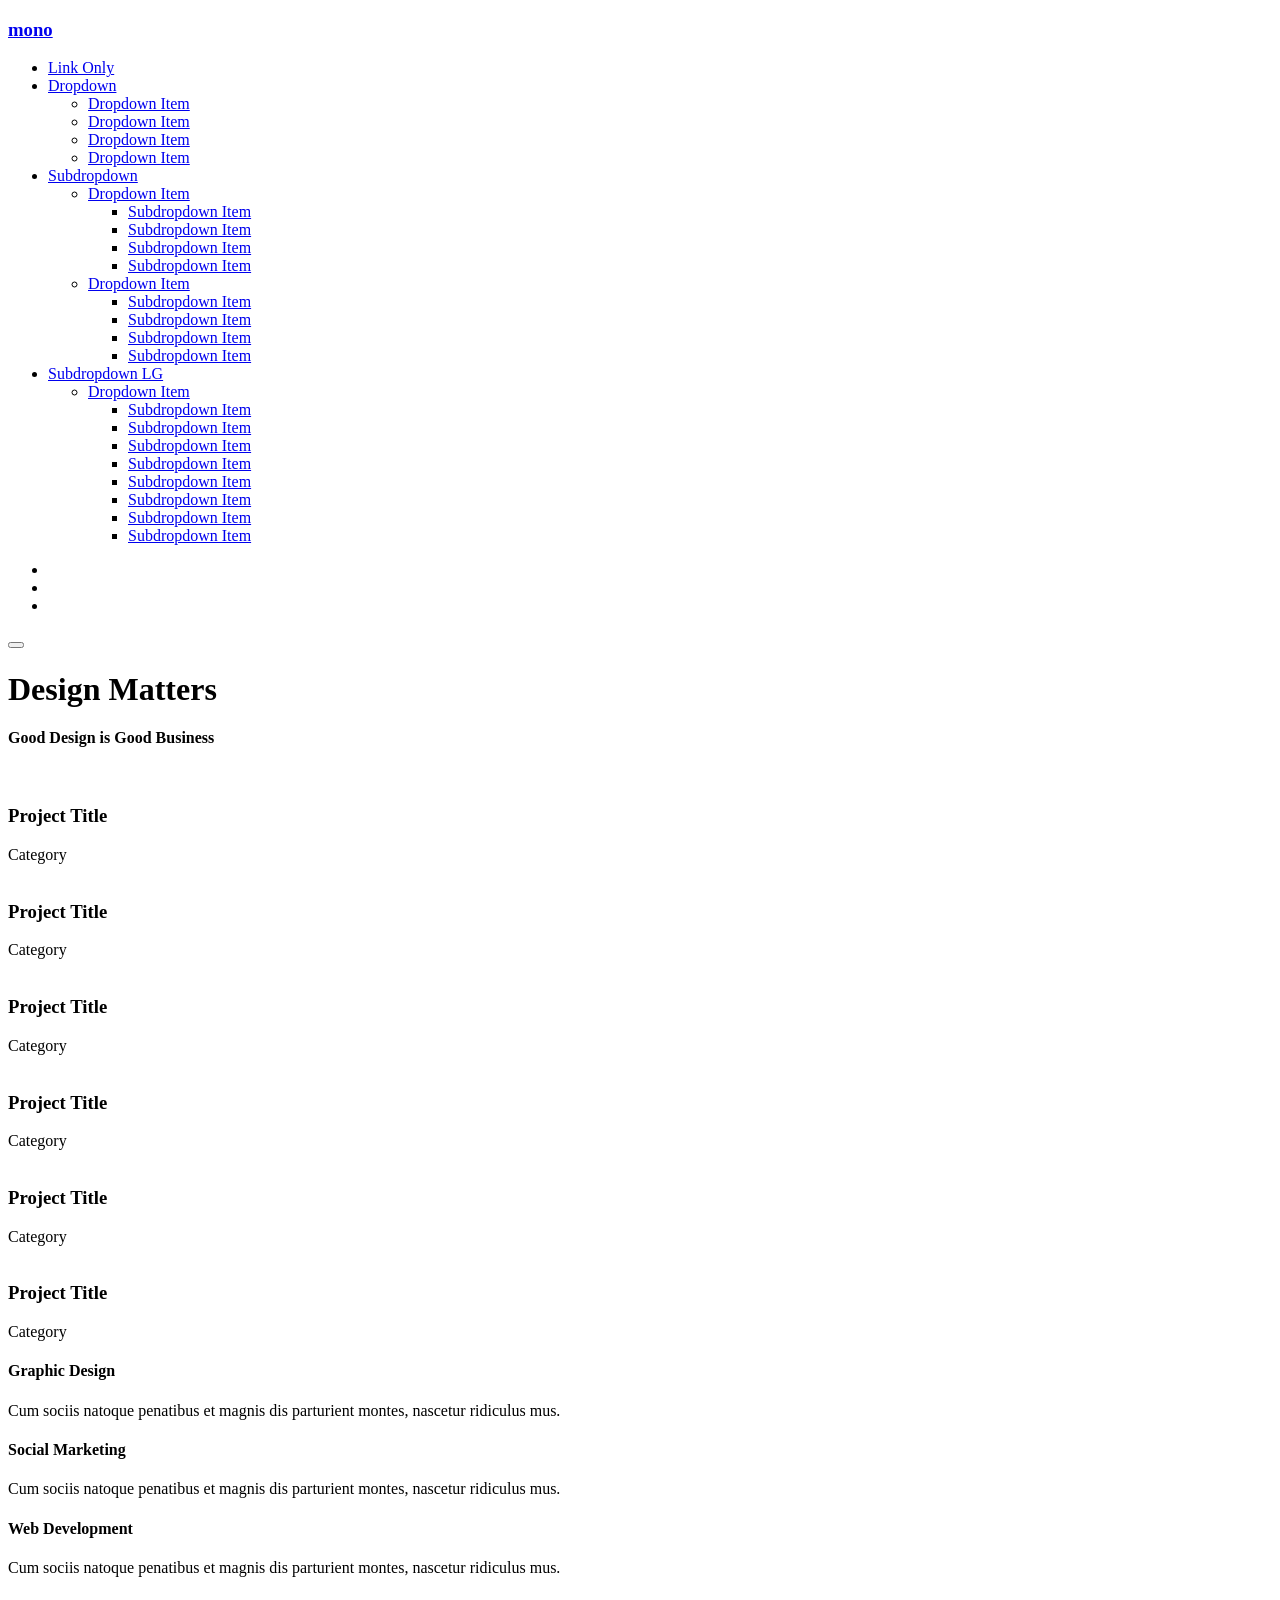
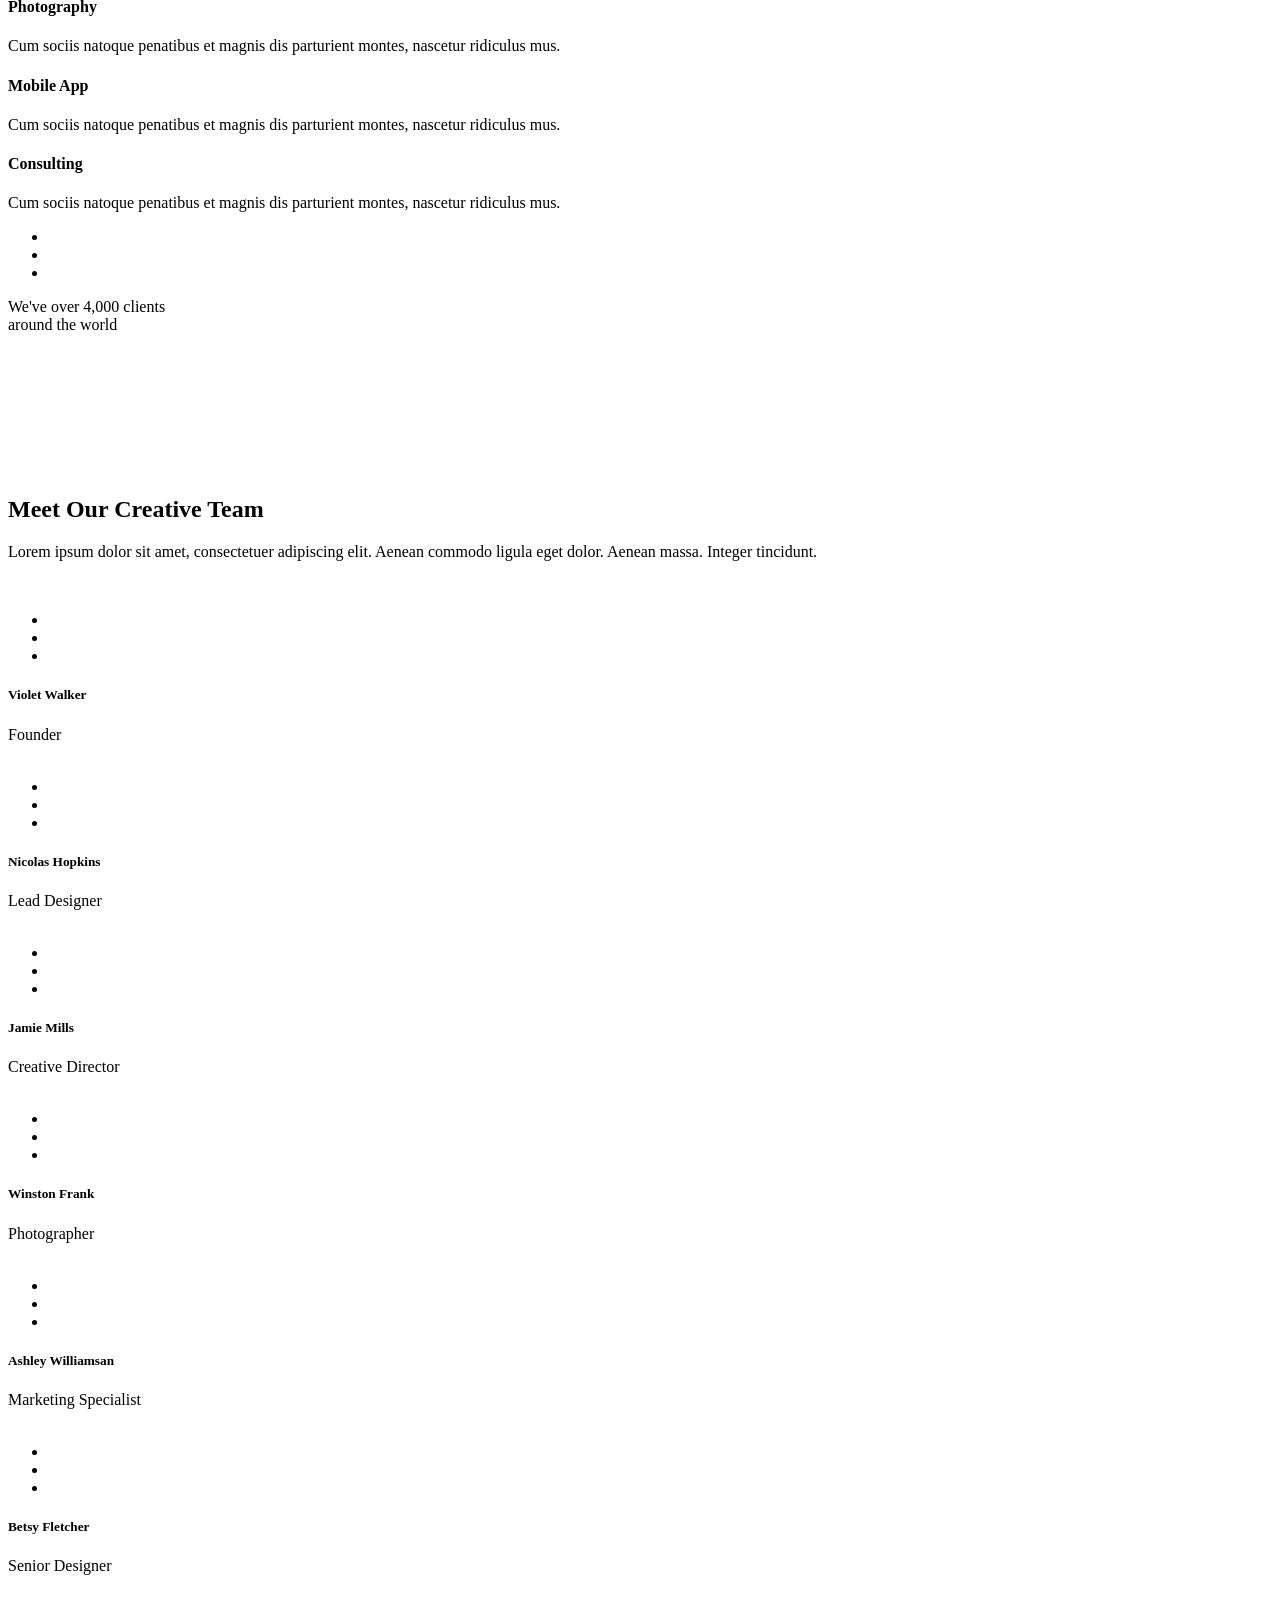
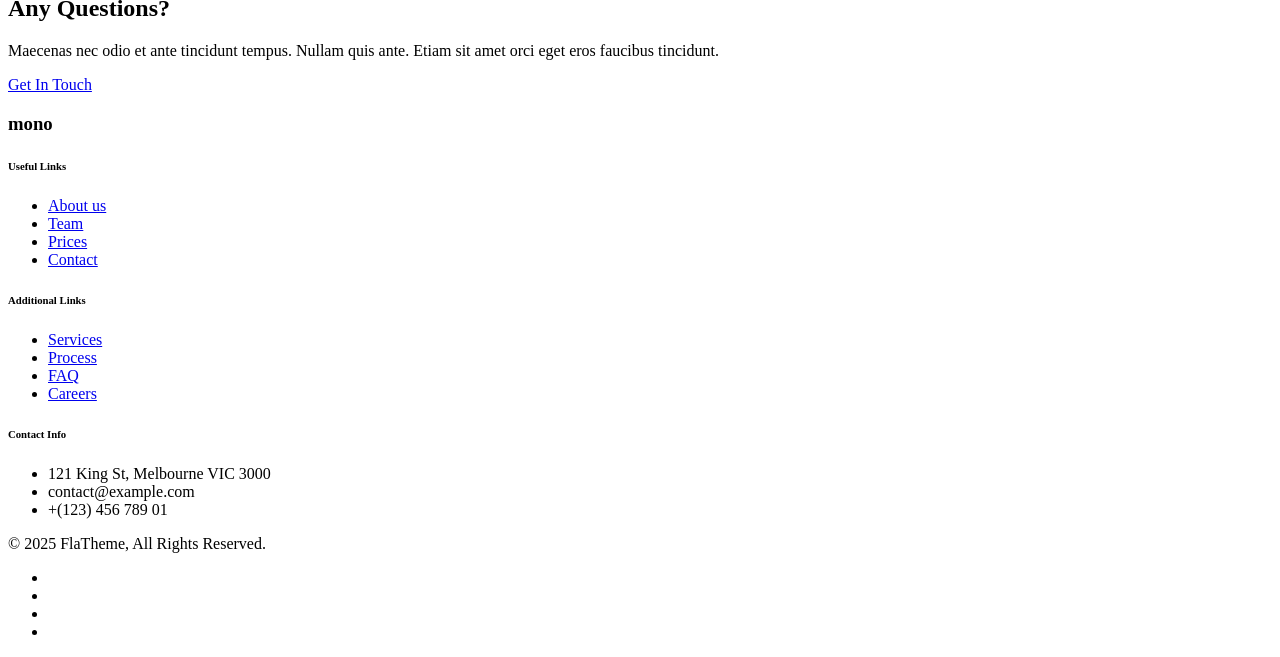
==== Index.html @ 5fe37d91 "Project started" ====
<!DOCTYPE html>
<html lang="en">
	<head>
		<meta charset="utf-8">
		<meta name="viewport" content="width=device-width, initial-scale=1, shrink-to-fit=no">
		<meta name="description" content="">
        <meta name="keywords" content="">
		<title>Wildlife Streetwear</title>
		<!-- Favicon -->
        <link href="assets/images/favicon.png" rel="shortcut icon">
		<!-- CSS -->
		<link href="assets/plugins/bootstrap/bootstrap.min.css" rel="stylesheet">
		<link href="assets/plugins/owl-carousel/owl.carousel.min.css" rel="stylesheet">
		<link href="assets/plugins/owl-carousel/owl.theme.default.min.css" rel="stylesheet">
		<link href="assets/plugins/magnific-popup/magnific-popup.min.css" rel="stylesheet">
		<link href="assets/plugins/scrollcue/scrollcue.css" rel="stylesheet">
		<link href="assets/plugins/swiper/swiper-bundle.min.css" rel="stylesheet">
		<link href="assets/css/theme.css" rel="stylesheet">
		<!-- Fonts/Icons -->
		<link href="assets/plugins/bootstrap-icons/bootstrap-icons.css" rel="stylesheet">
		<link href="assets/plugins/font-awesome/css/all.css" rel="stylesheet">
	</head>
	<body data-preloader="1">
		
		<!-- Header -->
		<div class="header right header-color-black sticky-autohide">
			<div class="container">
				<!-- Logo -->
				<div class="header-logo">
					<h3 class="font-family-outfit uppercase letter-spacing-1"><a href="#">mono</a></h3>
					<!-- 
					<img class="logo-dark" src="assets/images/your-logo-dark.png" alt="">
					<img class="logo-light" src="assets/images/your-logo-light.png" alt=""> 
					-->
				</div>
				<!-- Menu -->
				<div class="header-menu">
					<ul class="nav">
						<li class="nav-item">
							<a class="nav-link" href="#">Link Only</a>
						</li>
						<li class="nav-item">
							<a class="nav-link" href="#">Dropdown</a>
							<ul class="nav-dropdown">
								<li class="nav-dropdown-item"><a class="nav-dropdown-link" href="#">Dropdown Item</a></li>
								<li class="nav-dropdown-item"><a class="nav-dropdown-link" href="#">Dropdown Item</a></li>
								<li class="nav-dropdown-item"><a class="nav-dropdown-link" href="#">Dropdown Item</a></li>
								<li class="nav-dropdown-item"><a class="nav-dropdown-link" href="#">Dropdown Item</a></li>
							</ul>
						</li>
						<li class="nav-item">
							<a class="nav-link" href="#">Subdropdown</a>
							<ul class="nav-dropdown">
								<li class="nav-dropdown-item">
									<a class="nav-dropdown-link" href="#">Dropdown Item</a>
									<ul class="nav-subdropdown">
										<li class="nav-subdropdown-item"><a class="nav-subdropdown-link" href="#">Subdropdown Item</a></li>
										<li class="nav-subdropdown-item"><a class="nav-subdropdown-link" href="#">Subdropdown Item</a></li>
										<li class="nav-subdropdown-item"><a class="nav-subdropdown-link" href="#">Subdropdown Item</a></li>
										<li class="nav-subdropdown-item"><a class="nav-subdropdown-link" href="#">Subdropdown Item</a></li>
									</ul>
								</li>
								<li class="nav-dropdown-item">
									<a class="nav-dropdown-link" href="#">Dropdown Item</a>
									<ul class="nav-subdropdown">
										<li class="nav-subdropdown-item"><a class="nav-subdropdown-link" href="#">Subdropdown Item</a></li>
										<li class="nav-subdropdown-item"><a class="nav-subdropdown-link" href="#">Subdropdown Item</a></li>
										<li class="nav-subdropdown-item"><a class="nav-subdropdown-link" href="#">Subdropdown Item</a></li>
										<li class="nav-subdropdown-item"><a class="nav-subdropdown-link" href="#">Subdropdown Item</a></li>
									</ul>
								</li>
							</ul>
						</li>
						<li class="nav-item">
							<a class="nav-link" href="#">Subdropdown LG</a>
							<ul class="nav-dropdown">
								<li class="nav-dropdown-item">
									<a class="nav-dropdown-link" href="#">Dropdown Item</a>
									<div class="nav-subdropdown nav-subdropdown-lg">
										<div class="row g-2 g-lg-3">
											<div class="col-12 col-lg-6">
												<ul>
													<li class="nav-subdropdown-item"><a class="nav-subdropdown-link" href="#">Subdropdown Item</a></li>
													<li class="nav-subdropdown-item"><a class="nav-subdropdown-link" href="#">Subdropdown Item</a></li>
													<li class="nav-subdropdown-item"><a class="nav-subdropdown-link" href="#">Subdropdown Item</a></li>
													<li class="nav-subdropdown-item"><a class="nav-subdropdown-link" href="#">Subdropdown Item</a></li>
												</ul>
											</div>
											<div class="col-12 col-lg-6">
												<ul>
													<li class="nav-subdropdown-item"><a class="nav-subdropdown-link" href="#">Subdropdown Item</a></li>
													<li class="nav-subdropdown-item"><a class="nav-subdropdown-link" href="#">Subdropdown Item</a></li>
													<li class="nav-subdropdown-item"><a class="nav-subdropdown-link" href="#">Subdropdown Item</a></li>
													<li class="nav-subdropdown-item"><a class="nav-subdropdown-link" href="#">Subdropdown Item</a></li>
												</ul>
											</div>
										</div><!-- end row -->
									</div>
								</li>
							</ul>
						</li>
					</ul>
				</div>
				<!-- Menu Extra -->
				<div class="header-menu-extra">
					<ul class="list-inline-sm">
						<li><a href="#"><i class="bi bi-facebook"></i></a></li>
						<li><a href="#"><i class="bi bi-twitter-x"></i></a></li>
						<li><a href="#"><i class="bi bi-linkedin"></i></a></li>
					</ul>
				</div>
				<!-- Menu Toggle -->
				<button class="header-toggle">
					<span></span>
				</button>
			</div><!-- end container -->
		</div>
		<!-- end Header -->

		<!-- Hero section -->
		<div class="section-xl bg-dark">
			<div class="container text-center">
				<h1 class="display-1 font-family-outfit fw-semi-bold stroke-text">Design Matters</h1>
				<h4 class="display-3 font-family-outfit fw-lighter fst-italic"><span class="text-white-02">Good Design is Good Business</span></h4>
			</div><!-- end container -->
		</div>
		<!-- end Hero section -->	
		
		<!-- Portfolio section -->
		<div class="container-fluid p-0">
			<div class="row portfolio-grid g-0 hover-style-1">
				<!-- Portfolio box 1 -->
				<div class="col-12 col-md-6 col-lg-4 portfolio-item">
					<div class="portfolio-box">
						<div class="portfolio-img">
							<img src="assets/images/col-1.jpg" alt=""><!-- Image source -->
						</div>
						<a href="#"></a><!-- Portfolio Single link -->
						<div class="portfolio-title">
							<div>
								<h3 class="font-family-outfit fw-normal">Project Title</h3>
								<span>Category</span>
							</div>
						</div>
					</div>
				</div>
				<!-- Portfolio box 2 -->
				<div class="col-12 col-md-6 col-lg-4 portfolio-item">
					<div class="portfolio-box">
						<div class="portfolio-img">
							<img src="assets/images/col-1.jpg" alt=""><!-- Image source -->
						</div>
						<a href="#"></a><!-- Portfolio Single link -->
						<div class="portfolio-title">
							<div>
								<h3 class="font-family-outfit fw-normal">Project Title</h3>
								<span>Category</span>
							</div>
						</div>
					</div>
				</div>
				<!-- Portfolio box 3 -->
				<div class="col-12 col-md-6 col-lg-4 portfolio-item">
					<div class="portfolio-box">
						<div class="portfolio-img">
							<img src="assets/images/col-1.jpg" alt=""><!-- Image source -->
						</div>
						<a href="#"></a><!-- Portfolio Single link -->
						<div class="portfolio-title">
							<div>
								<h3 class="font-family-outfit fw-normal">Project Title</h3>
								<span>Category</span>
							</div>
						</div>
					</div>
				</div>
				<!-- Portfolio box 4 -->
				<div class="col-12 col-md-6 col-lg-4 portfolio-item">
					<div class="portfolio-box">
						<div class="portfolio-img">
							<img src="assets/images/col-1.jpg" alt=""><!-- Image source -->
						</div>
						<a href="#"></a><!-- Portfolio Single link -->
						<div class="portfolio-title">
							<div>
								<h3 class="font-family-outfit fw-normal">Project Title</h3>
								<span>Category</span>
							</div>
						</div>
					</div>
				</div>
				<!-- Portfolio box 5 -->
				<div class="col-12 col-md-6 col-lg-4 portfolio-item">
					<div class="portfolio-box">
						<div class="portfolio-img">
							<img src="assets/images/col-1.jpg" alt=""><!-- Image source -->
						</div>
						<a href="#"></a><!-- Portfolio Single link -->
						<div class="portfolio-title">
							<div>
								<h3 class="font-family-outfit fw-normal">Project Title</h3>
								<span>Category</span>
							</div>
						</div>
					</div>
				</div>
				<!-- Portfolio box 6 -->
				<div class="col-12 col-md-6 col-lg-4 portfolio-item">
					<div class="portfolio-box">
						<div class="portfolio-img">
							<img src="assets/images/col-1.jpg" alt=""><!-- Image source -->
						</div>
						<a href="#"></a><!-- Portfolio Single link -->
						<div class="portfolio-title">
							<div>
								<h3 class="font-family-outfit fw-normal">Project Title</h3>
								<span>Category</span>
							</div>
						</div>
					</div>
				</div>
			</div><!-- end row/portfolio-grid -->
		</div><!-- end container -->
		<!-- end Portfolio section -->

		<!-- Services section -->
		<div class="section">
			<div class="container">
				<div class="row g-4 g-lg-5 icon-5xl">
					<!-- Service box 1 -->
					<div class="col-12 col-md-6 col-lg-4">
						<div class="d-flex">
							<div class="d-inline-block me-4">
								<i class="bi bi-brush text-dark"></i>
							</div>
							<div class="d-inline-block">
								<h4 class="font-family-outfit fw-normal">Graphic Design</h4>
								<p>Cum sociis natoque penatibus et magnis dis parturient montes, nascetur ridiculus mus. </p>
							</div>
						</div>
					</div>
					<!-- Service box 2 -->
					<div class="col-12 col-md-6 col-lg-4">
						<div class="d-flex">
							<div class="d-inline-block me-4">
								<i class="bi bi-star text-dark"></i>
							</div>
							<div class="d-inline-block">
								<h4 class="font-family-outfit fw-normal">Social Marketing</h4>
								<p>Cum sociis natoque penatibus et magnis dis parturient montes, nascetur ridiculus mus. </p>
							</div>
						</div>
					</div>
					<!-- Service box 3 -->
					<div class="col-12 col-md-6 col-lg-4">
						<div class="d-flex">
							<div class="d-inline-block me-4">
								<i class="bi bi-globe text-dark"></i>
							</div>
							<div class="d-inline-block">
								<h4 class="font-family-outfit fw-normal">Web Development</h4>
								<p>Cum sociis natoque penatibus et magnis dis parturient montes, nascetur ridiculus mus. </p>
							</div>
						</div>
					</div>
					<!-- Service box 4 -->
					<div class="col-12 col-md-6 col-lg-4">
						<div class="d-flex">
							<div class="d-inline-block me-4">
								<i class="bi bi-camera text-dark"></i>
							</div>
							<div class="d-inline-block">
								<h4 class="font-family-outfit fw-normal">Photography</h4>
								<p>Cum sociis natoque penatibus et magnis dis parturient montes, nascetur ridiculus mus. </p>
							</div>
						</div>
					</div>
					<!-- Service box 5 -->
					<div class="col-12 col-md-6 col-lg-4">
						<div class="d-flex">
							<div class="d-inline-block me-4">
								<i class="bi bi-telephone text-dark"></i>
							</div>
							<div class="d-inline-block">
								<h4 class="font-family-outfit fw-normal">Mobile App</h4>
								<p>Cum sociis natoque penatibus et magnis dis parturient montes, nascetur ridiculus mus. </p>
							</div>
						</div>
					</div>
					<!-- Service box 6 -->
					<div class="col-12 col-md-6 col-lg-4">
						<div class="d-flex">
							<div class="d-inline-block me-4">
								<i class="bi bi-chat-text text-dark"></i>
							</div>
							<div class="d-inline-block">
								<h4 class="font-family-outfit fw-normal">Consulting</h4>
								<p>Cum sociis natoque penatibus et magnis dis parturient montes, nascetur ridiculus mus. </p>
							</div>
						</div>
					</div>
				</div><!-- end row -->
			</div><!-- end container -->
		</div>
		<!-- end Services section -->

		<!-- Clients section -->
		<div class="section-sm border-top">
			<div class="container">
				<div class="row g-4 align-items-center">
					<div class="col-12 col-lg-5 col-xxl-4">
						<div class="d-flex align-items-center">
							<ul class="avatar-group">
								<li>
									<img src="assets/images/img-avatar-sm.jpg" alt="">
								</li>
								<li>
									<img src="assets/images/img-avatar-sm.jpg" alt="">
								</li>
								<li>
									<img src="assets/images/img-avatar-sm.jpg" alt="">
								</li>
							</ul>
							<div class="d-inline-block ps-3">
								<p>We've over 4,000 clients <br class="d-md-block">around the world</p>
							</div>
						</div>
					</div>
					<div class="col-12 col-lg-7 col-xxl-8">
						<div class="owl-carousel" data-owl-nav="true" data-owl-dots="false" data-owl-margin="50" data-owl-autoplay="true" data-owl-xs="1" data-owl-sm="2" data-owl-md="3" data-owl-lg="3" data-owl-xl="3">
							<div class="client-box">
								<a href="#"><img src="assets/images/col-5.jpg" alt=""></a>
							</div>
							<div class="client-box">
								<a href="#"><img src="assets/images/col-5.jpg" alt=""></a>
							</div>
							<div class="client-box">
								<a href="#"><img src="assets/images/col-5.jpg" alt=""></a>
							</div>
							<div class="client-box">
								<a href="#"><img src="assets/images/col-5.jpg" alt=""></a>
							</div>
							<div class="client-box">
								<a href="#"><img src="assets/images/col-5.jpg" alt=""></a>
							</div>
							<div class="client-box">
								<a href="#"><img src="assets/images/col-5.jpg" alt=""></a>
							</div>
							<div class="client-box">
								<a href="#"><img src="assets/images/col-5.jpg" alt=""></a>
							</div>
						</div><!-- end owl-carousel -->
					</div>
				</div><!-- end row -->
			</div><!-- end container -->
		</div>
		<!-- end Clients section -->

		<!-- Team section -->
		<div class="section border-top">
			<div class="container">
				<div class="mb-5">
					<div class="row text-center">
						<div class="col-12 col-md-10 offset-md-1 col-lg-8 offset-lg-2 col-xl-6 offset-xl-3">
							<h2 class="display-6 font-family-outfit fw-medium">Meet Our Creative Team</h2>
							<p>Lorem ipsum dolor sit amet, consectetuer adipiscing elit. Aenean commodo ligula eget dolor. Aenean massa. Integer tincidunt.</p>
						</div>
					</div>
				</div>
				<div class="row team-wrapper border-radius gx-3 gy-4">
					<!-- Team box 1 -->
					<div class="col-12 col-sm-6 col-lg-4 team-box">
						<div class="team-img">
							<img src="assets/images/col-2-tall.jpg" alt="">
							<div>
								<ul>
									<li><a href="#"><i class="bi bi-facebook"></i></a></li>
									<li><a href="#"><i class="bi bi-twitter-x"></i></a></li>
									<li><a href="#"><i class="bi bi-pinterest"></i></a></li>
								</ul>
							</div>
						</div>
						<div class="mb-2">
							<h5 class="fw-normal m-0">Violet Walker</h5>
							<span>Founder</span>
						</div>
					</div>
					<!-- Team box 2 -->
					<div class="col-12 col-sm-6 col-lg-4 team-box">
						<div class="team-img">
							<img src="assets/images/col-2-tall.jpg" alt="">
							<div>
								<ul>
									<li><a href="#"><i class="bi bi-facebook"></i></a></li>
									<li><a href="#"><i class="bi bi-twitter-x"></i></a></li>
									<li><a href="#"><i class="bi bi-pinterest"></i></a></li>
								</ul>
							</div>
						</div>
						<div class="mb-2">
							<h5 class="fw-normal m-0">Nicolas Hopkins</h5>
							<span>Lead Designer</span>
						</div>
					</div>
					<!-- Team box 3 -->
					<div class="col-12 col-sm-6 col-lg-4 team-box">
						<div class="team-img">
							<img src="assets/images/col-2-tall.jpg" alt="">
							<div>
								<ul>
									<li><a href="#"><i class="bi bi-facebook"></i></a></li>
									<li><a href="#"><i class="bi bi-twitter-x"></i></a></li>
									<li><a href="#"><i class="bi bi-pinterest"></i></a></li>
								</ul>
							</div>
						</div>
						<div class="mb-2">
							<h5 class="fw-normal m-0">Jamie Mills</h5>
							<span>Creative Director</span>
						</div>
					</div>
					<!-- Team box 4 -->
					<div class="col-12 col-sm-6 col-lg-4 team-box">
						<div class="team-img">
							<img src="assets/images/col-2-tall.jpg" alt="">
							<div>
								<ul>
									<li><a href="#"><i class="bi bi-facebook"></i></a></li>
									<li><a href="#"><i class="bi bi-twitter-x"></i></a></li>
									<li><a href="#"><i class="bi bi-pinterest"></i></a></li>
								</ul>
							</div>
						</div>
						<div class="mb-2">
							<h5 class="fw-normal m-0">Winston Frank</h5>
							<span>Photographer</span>
						</div>
					</div>
					<!-- Team box 5 -->
					<div class="col-12 col-sm-6 col-lg-4 team-box">
						<div class="team-img">
							<img src="assets/images/col-2-tall.jpg" alt="">
							<div>
								<ul>
									<li><a href="#"><i class="bi bi-facebook"></i></a></li>
									<li><a href="#"><i class="bi bi-twitter-x"></i></a></li>
									<li><a href="#"><i class="bi bi-pinterest"></i></a></li>
								</ul>
							</div>
						</div>
						<div class="mb-2">
							<h5 class="fw-normal m-0">Ashley Williamsan</h5>
							<span>Marketing Specialist</span>
						</div>
					</div>
					<!-- Team box 6 -->
					<div class="col-12 col-sm-6 col-lg-4 team-box">
						<div class="team-img">
							<img src="assets/images/col-2-tall.jpg" alt="">
							<div>
								<ul>
									<li><a href="#"><i class="bi bi-facebook"></i></a></li>
									<li><a href="#"><i class="bi bi-twitter-x"></i></a></li>
									<li><a href="#"><i class="bi bi-pinterest"></i></a></li>
								</ul>
							</div>
						</div>
						<div class="mb-2">
							<h5 class="fw-normal m-0">Betsy Fletcher</h5>
							<span>Senior Designer</span>
						</div>
					</div>
				</div><!-- end row -->
			</div><!-- end container -->
		</div>
		<!-- end Team section -->

		<!-- Parallax section -->
		<div class="section-xl bg-image parallax" data-bg-src="assets/images/background.jpg">
			<div class="bg-dark-03">
				<div class="container text-center">
					<div class="row g-4">
						<div class="col-12 col-sm-10 offset-sm-1 col-md-8 offset-md-2 col-lg-6 offset-lg-3">
							<h2 class="display-4 font-family-outfit fw-medium">Any Questions?</h2>
							<p>Maecenas nec odio et ante tincidunt tempus. Nullam quis ante. Etiam sit amet orci eget eros faucibus tincidunt.</p>
							<a class="button button-lg button-radius button-outline-white mt-4" href="#">Get In Touch</a>
						</div>
					</div><!-- end row -->
				</div><!-- end container -->
			</div>
		</div>
		<!-- end Parallax section -->

		<footer>
			<div class="section-sm bg-dark">
				<div class="container">
					<div class="row g-4">
						<div class="col-6 col-sm-6 col-lg-3">
							<h3 class="uppercase letter-spacing-1">mono</h3>
						</div>
						<div class="col-6 col-sm-6 col-lg-3">
							<h6 class="font-small fw-medium uppercase">Useful Links</h6>
							<ul class="list-dash animate-links">
								<li><a href="#">About us</a></li>
								<li><a href="#">Team</a></li>
								<li><a href="#">Prices</a></li>
								<li><a href="#">Contact</a></li>
							</ul>
						</div>
						<div class="col-6 col-sm-6 col-lg-3">
							<h6 class="font-small fw-medium uppercase">Additional Links</h6>
							<ul class="list-dash animate-links">
								<li><a href="#">Services</a></li>
								<li><a href="#">Process</a></li>
								<li><a href="#">FAQ</a></li>
								<li><a href="#">Careers</a></li>
							</ul>
						</div>
						<div class="col-6 col-sm-6 col-lg-3">
							<h6 class="font-small fw-medium uppercase">Contact Info</h6>
							<ul class="list-unstyled">
								<li>121 King St, Melbourne VIC 3000</li>
								<li>contact@example.com</li>
								<li>+(123) 456 789 01</li>
							</ul>
						</div>
					</div><!-- end row -->
				</div><!-- end container -->
			</div>
			<div class="bg-black py-4">	
				<div class="container">
					<div class="row align-items-center g-2 g-lg-3">
						<div class="col-12 col-md-6 text-center text-md-start">
							<p>&copy; 2025 FlaTheme, All Rights Reserved.</p>
						</div>
						<div class="col-12 col-md-6 text-center text-md-end">
							<ul class="list-inline-sm">
								<li><a class="button-circle button-circle-sm button-circle-social-facebook" href="#"><i class="bi bi-facebook"></i></a></li>
								<li><a class="button-circle button-circle-sm button-circle-social-twitter" href="#"><i class="bi bi-twitter-x"></i></a></li>
								<li><a class="button-circle button-circle-sm button-circle-social-pinterest" href="#"><i class="bi bi-pinterest"></i></a></li>
								<li><a class="button-circle button-circle-sm button-circle-social-instagram" href="#"><i class="bi bi-instagram"></i></a></li>
							</ul>
						</div>
					</div><!-- end row -->
				</div><!-- end container -->
			</div>
		</footer>

		<!-- Scroll to top button -->
		<div class="scrolltotop icon-lg">
			<a class="button-circle button-circle-md button-circle-dark" href="#"><i class="bi bi-arrow-up-short"></i></a>
		</div>
		<!-- end Scroll to top button -->

		<!-- ***** JAVASCRIPTS ***** -->
		<script src="assets/plugins/jquery.min.js"></script>
		<script src="https://maps.googleapis.com/maps/api/js?key=YOUR_API_KEY"></script>
		<script src="assets/plugins/plugins.js"></script>
		<script src="assets/js/functions.js"></script>
	</body>
</html>
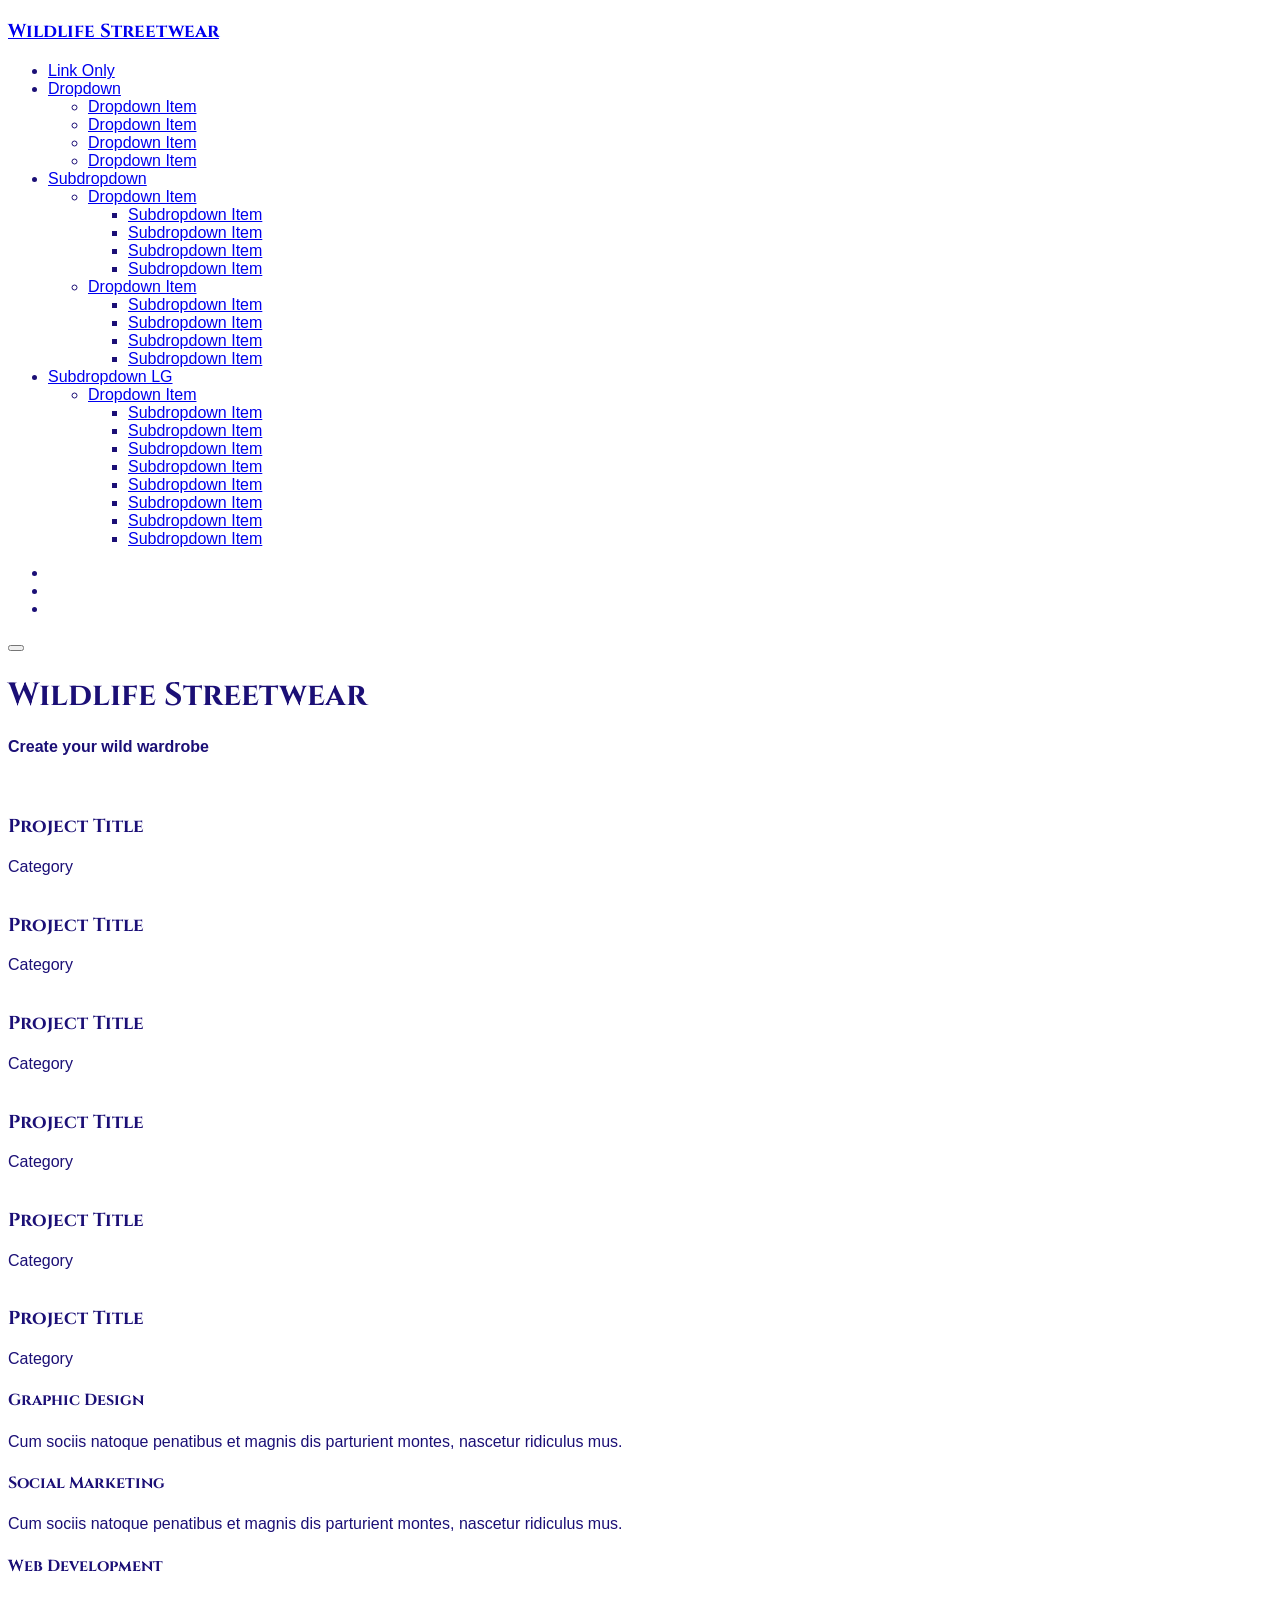
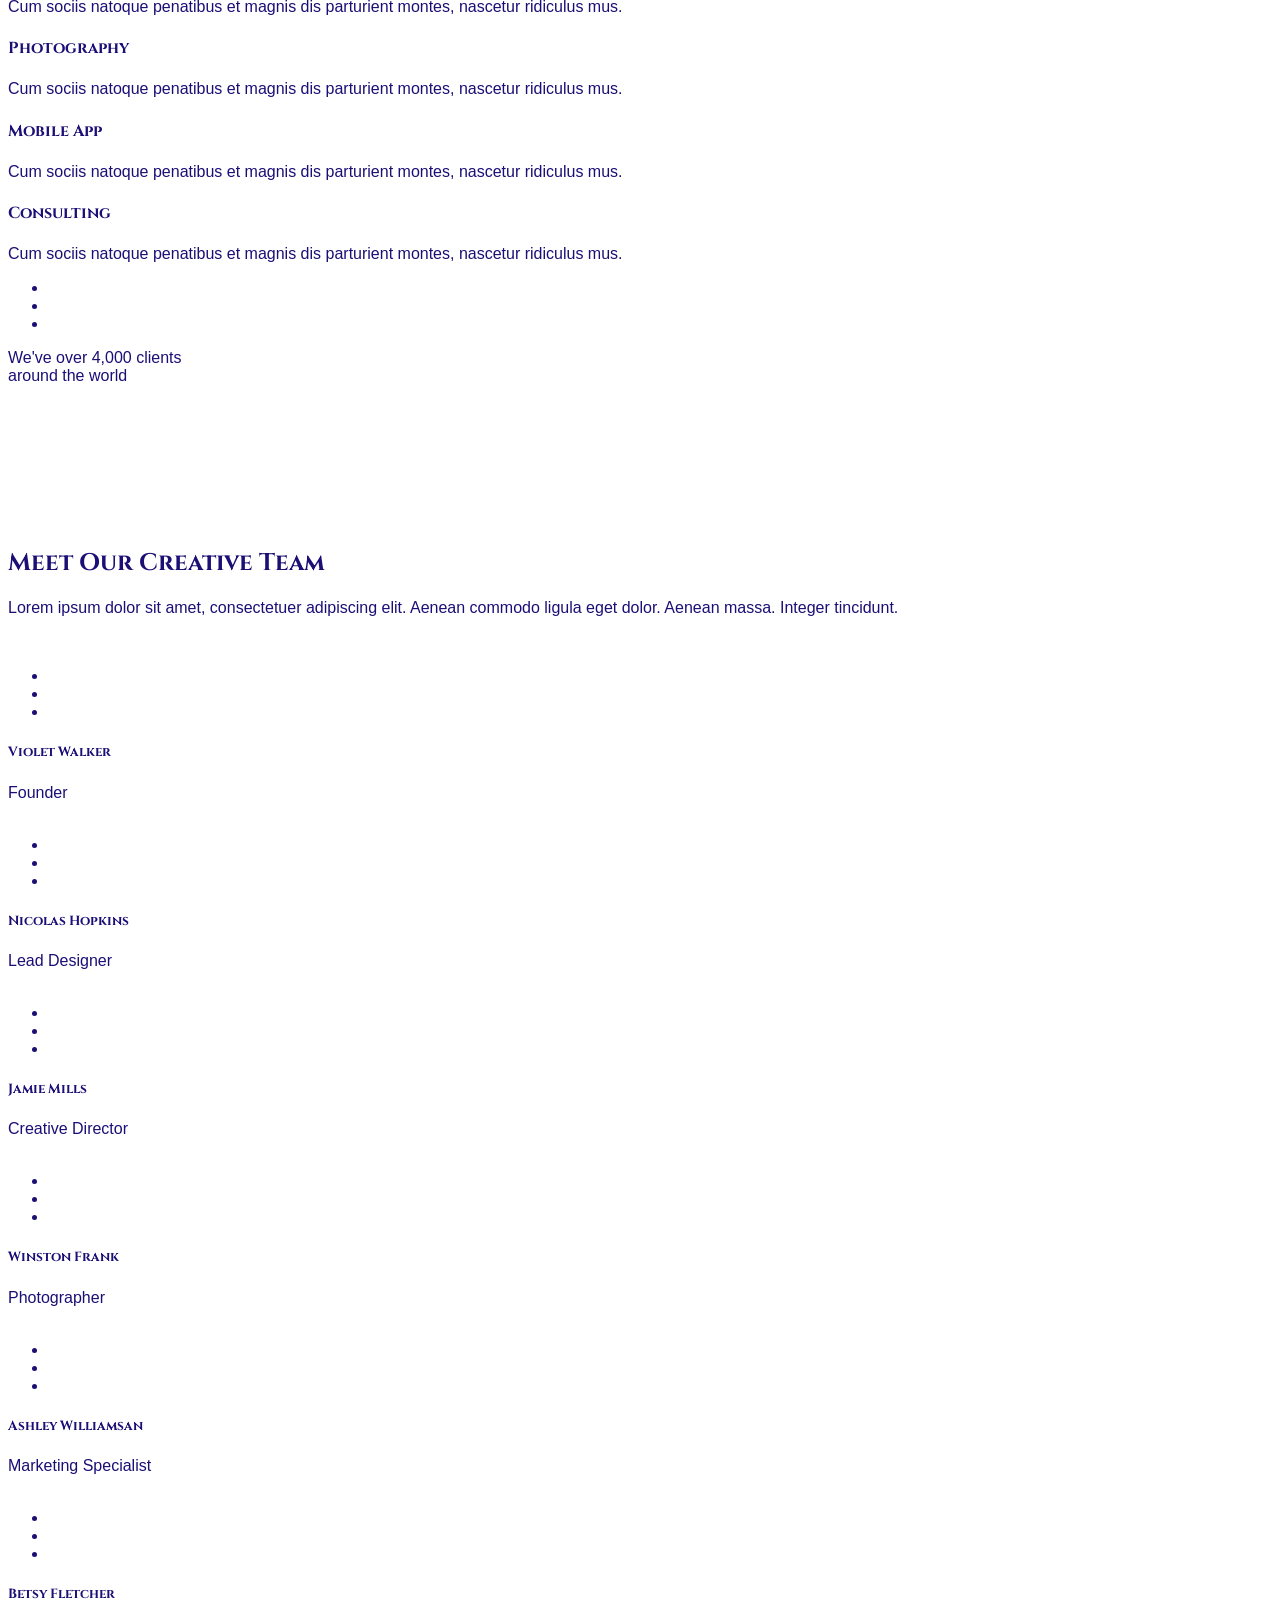
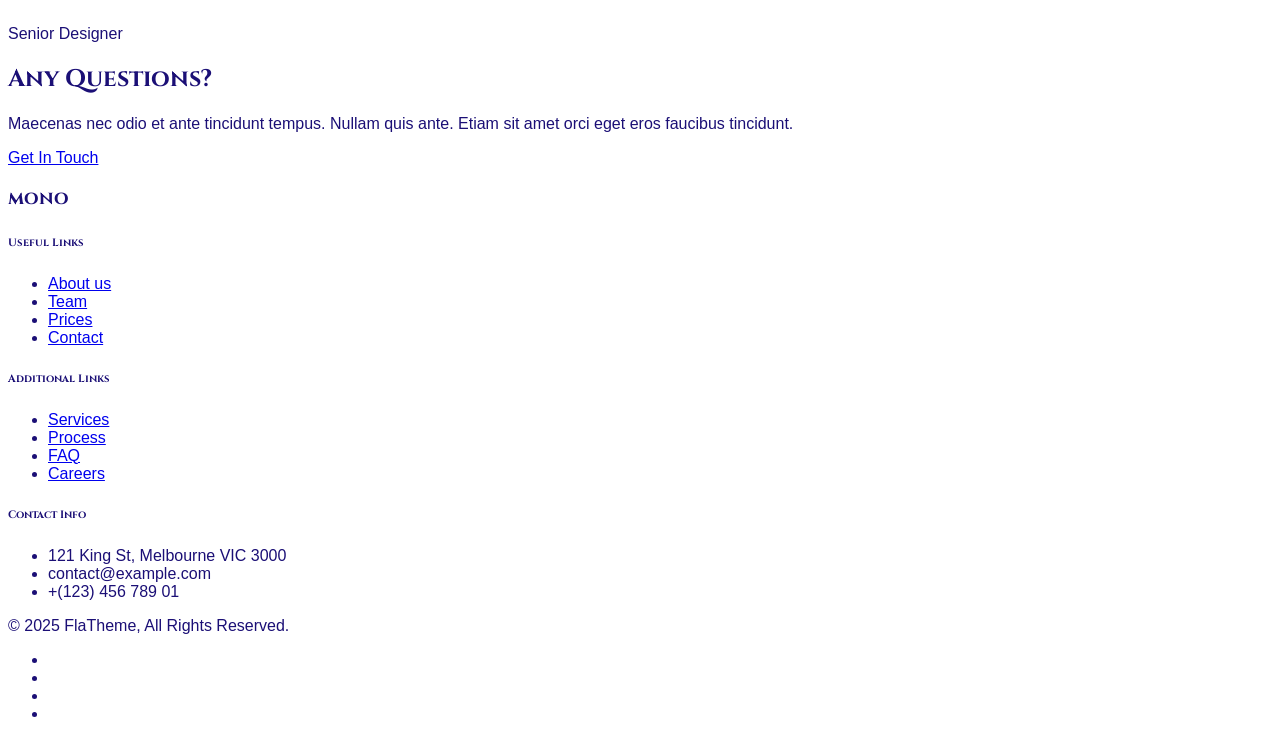
==== commit e442fa2a: "Monday" ====
--- a/Index.html
+++ b/Index.html
@@ -1,561 +1,600 @@
 <!DOCTYPE html>
 <html lang="en">
-	<head>
-		<meta charset="utf-8">
-		<meta name="viewport" content="width=device-width, initial-scale=1, shrink-to-fit=no">
-		<meta name="description" content="">
-        <meta name="keywords" content="">
-		<title>Wildlife Streetwear</title>
-		<!-- Favicon -->
-        <link href="assets/images/favicon.png" rel="shortcut icon">
-		<!-- CSS -->
-		<link href="assets/plugins/bootstrap/bootstrap.min.css" rel="stylesheet">
-		<link href="assets/plugins/owl-carousel/owl.carousel.min.css" rel="stylesheet">
-		<link href="assets/plugins/owl-carousel/owl.theme.default.min.css" rel="stylesheet">
-		<link href="assets/plugins/magnific-popup/magnific-popup.min.css" rel="stylesheet">
-		<link href="assets/plugins/scrollcue/scrollcue.css" rel="stylesheet">
-		<link href="assets/plugins/swiper/swiper-bundle.min.css" rel="stylesheet">
-		<link href="assets/css/theme.css" rel="stylesheet">
-		<!-- Fonts/Icons -->
-		<link href="assets/plugins/bootstrap-icons/bootstrap-icons.css" rel="stylesheet">
-		<link href="assets/plugins/font-awesome/css/all.css" rel="stylesheet">
-	</head>
-	<body data-preloader="1">
-		
-		<!-- Header -->
-		<div class="header right header-color-black sticky-autohide">
-			<div class="container">
-				<!-- Logo -->
-				<div class="header-logo">
-					<h3 class="font-family-outfit uppercase letter-spacing-1"><a href="#">mono</a></h3>
-					<!-- 
+
+<head>
+	<meta charset="utf-8">
+	<meta name="viewport" content="width=device-width, initial-scale=1, shrink-to-fit=no">
+	<meta name="description" content="">
+	<meta name="keywords" content="">
+	<title> Wildlife Streetwear</title>
+	<!-- Favicon -->
+	<link href="assets/images/favicon.png" rel="shortcut icon">
+	<!-- CSS -->
+	<link href="assets/plugins/bootstrap/bootstrap.min.css" rel="stylesheet">
+	<link href="assets/plugins/owl-carousel/owl.carousel.min.css" rel="stylesheet">
+	<link href="assets/plugins/owl-carousel/owl.theme.default.min.css" rel="stylesheet">
+	<link href="assets/plugins/magnific-popup/magnific-popup.min.css" rel="stylesheet">
+	<link href="assets/plugins/scrollcue/scrollcue.css" rel="stylesheet">
+	<link href="assets/plugins/swiper/swiper-bundle.min.css" rel="stylesheet">
+	<link href="assets/css/theme.css" rel="stylesheet">
+	<!-- Fonts/Icons -->
+	<link rel="preconnect" href="https://fonts.googleapis.com">
+	<link rel="preconnect" href="https://fonts.gstatic.com" crossorigin>
+	<link href="https://fonts.googleapis.com/css2?family=Cinzel:wght@400..900&display=swap" rel="stylesheet">
+	<link href="assets/plugins/bootstrap-icons/bootstrap-icons.css" rel="stylesheet">
+	<link href="assets/plugins/font-awesome/css/all.css" rel="stylesheet">
+	<link href="assets/css/custom.css" rel="stylesheet">
+</head>
+
+<body data-preloader="1">
+
+	<!-- Header -->
+	<div class="header right header-color-black sticky-autohide">
+		<div class="container">
+			<!-- Logo -->
+			<div class="header-logo">
+				<h3 class="font-family-outfit uppercase letter-spacing-1"><a href="#">Wildlife Streetwear</a></h3>
+				<!-- 
 					<img class="logo-dark" src="assets/images/your-logo-dark.png" alt="">
 					<img class="logo-light" src="assets/images/your-logo-light.png" alt=""> 
 					-->
-				</div>
-				<!-- Menu -->
-				<div class="header-menu">
-					<ul class="nav">
-						<li class="nav-item">
-							<a class="nav-link" href="#">Link Only</a>
-						</li>
-						<li class="nav-item">
-							<a class="nav-link" href="#">Dropdown</a>
-							<ul class="nav-dropdown">
-								<li class="nav-dropdown-item"><a class="nav-dropdown-link" href="#">Dropdown Item</a></li>
-								<li class="nav-dropdown-item"><a class="nav-dropdown-link" href="#">Dropdown Item</a></li>
-								<li class="nav-dropdown-item"><a class="nav-dropdown-link" href="#">Dropdown Item</a></li>
-								<li class="nav-dropdown-item"><a class="nav-dropdown-link" href="#">Dropdown Item</a></li>
+			</div>
+			<!-- Menu -->
+			<div class="header-menu">
+				<ul class="nav">
+					<li class="nav-item">
+						<a class="nav-link" href="#">Link Only</a>
+					</li>
+					<li class="nav-item">
+						<a class="nav-link" href="#">Dropdown</a>
+						<ul class="nav-dropdown">
+							<li class="nav-dropdown-item"><a class="nav-dropdown-link" href="#">Dropdown Item</a></li>
+							<li class="nav-dropdown-item"><a class="nav-dropdown-link" href="#">Dropdown Item</a></li>
+							<li class="nav-dropdown-item"><a class="nav-dropdown-link" href="#">Dropdown Item</a></li>
+							<li class="nav-dropdown-item"><a class="nav-dropdown-link" href="#">Dropdown Item</a></li>
+						</ul>
+					</li>
+					<li class="nav-item">
+						<a class="nav-link" href="#">Subdropdown</a>
+						<ul class="nav-dropdown">
+							<li class="nav-dropdown-item">
+								<a class="nav-dropdown-link" href="#">Dropdown Item</a>
+								<ul class="nav-subdropdown">
+									<li class="nav-subdropdown-item"><a class="nav-subdropdown-link"
+											href="#">Subdropdown Item</a></li>
+									<li class="nav-subdropdown-item"><a class="nav-subdropdown-link"
+											href="#">Subdropdown Item</a></li>
+									<li class="nav-subdropdown-item"><a class="nav-subdropdown-link"
+											href="#">Subdropdown Item</a></li>
+									<li class="nav-subdropdown-item"><a class="nav-subdropdown-link"
+											href="#">Subdropdown Item</a></li>
+								</ul>
+							</li>
+							<li class="nav-dropdown-item">
+								<a class="nav-dropdown-link" href="#">Dropdown Item</a>
+								<ul class="nav-subdropdown">
+									<li class="nav-subdropdown-item"><a class="nav-subdropdown-link"
+											href="#">Subdropdown Item</a></li>
+									<li class="nav-subdropdown-item"><a class="nav-subdropdown-link"
+											href="#">Subdropdown Item</a></li>
+									<li class="nav-subdropdown-item"><a class="nav-subdropdown-link"
+											href="#">Subdropdown Item</a></li>
+									<li class="nav-subdropdown-item"><a class="nav-subdropdown-link"
+											href="#">Subdropdown Item</a></li>
+								</ul>
+							</li>
+						</ul>
+					</li>
+					<li class="nav-item">
+						<a class="nav-link" href="#">Subdropdown LG</a>
+						<ul class="nav-dropdown">
+							<li class="nav-dropdown-item">
+								<a class="nav-dropdown-link" href="#">Dropdown Item</a>
+								<div class="nav-subdropdown nav-subdropdown-lg">
+									<div class="row g-2 g-lg-3">
+										<div class="col-12 col-lg-6">
+											<ul>
+												<li class="nav-subdropdown-item"><a class="nav-subdropdown-link"
+														href="#">Subdropdown Item</a></li>
+												<li class="nav-subdropdown-item"><a class="nav-subdropdown-link"
+														href="#">Subdropdown Item</a></li>
+												<li class="nav-subdropdown-item"><a class="nav-subdropdown-link"
+														href="#">Subdropdown Item</a></li>
+												<li class="nav-subdropdown-item"><a class="nav-subdropdown-link"
+														href="#">Subdropdown Item</a></li>
+											</ul>
+										</div>
+										<div class="col-12 col-lg-6">
+											<ul>
+												<li class="nav-subdropdown-item"><a class="nav-subdropdown-link"
+														href="#">Subdropdown Item</a></li>
+												<li class="nav-subdropdown-item"><a class="nav-subdropdown-link"
+														href="#">Subdropdown Item</a></li>
+												<li class="nav-subdropdown-item"><a class="nav-subdropdown-link"
+														href="#">Subdropdown Item</a></li>
+												<li class="nav-subdropdown-item"><a class="nav-subdropdown-link"
+														href="#">Subdropdown Item</a></li>
+											</ul>
+										</div>
+									</div><!-- end row -->
+								</div>
+							</li>
+						</ul>
+					</li>
+				</ul>
+			</div>
+			<!-- Menu Extra -->
+			<div class="header-menu-extra">
+				<ul class="list-inline-sm">
+					<li><a href="#"><i class="bi bi-facebook"></i></a></li>
+					<li><a href="#"><i class="bi bi-twitter-x"></i></a></li>
+					<li><a href="#"><i class="bi bi-linkedin"></i></a></li>
+				</ul>
+			</div>
+			<!-- Menu Toggle -->
+			<button class="header-toggle">
+				<span></span>
+			</button>
+		</div><!-- end container -->
+	</div>
+	<!-- end Header -->
+
+	<!-- Hero section -->
+	<div class="section-xl bg-dark">
+		<div class="container text-center">
+			<h1 class="display-1 font-family-outfit fw-semi-bold stroke-text">Wildlife Streetwear</h1>
+			<h4 class="display-3 font-mont fw-lighter fst-italic"><span class="text-white-02">Create your wild
+					wardrobe</span></h4>
+		</div><!-- end container -->
+	</div>
+	<!-- end Hero section -->
+
+	<!-- Portfolio section -->
+	<div class="container-fluid p-0">
+		<div class="row portfolio-grid g-0 hover-style-1">
+			<!-- Portfolio box 1 -->
+			<div class="col-12 col-md-6 col-lg-4 portfolio-item">
+				<div class="portfolio-box">
+					<div class="portfolio-img">
+						<img src="https://www.allfordogs.org/wp-content/uploads/2018/02/dog-wearing-a-coat.jpg"
+							alt=""><!-- Image source -->
+					</div>
+					<a href="#"></a><!-- Portfolio Single link -->
+					<div class="portfolio-title">
+						<div>
+							<h3 class="font-family-outfit fw-normal">Project Title</h3>
+							<span>Category</span>
+						</div>
+					</div>
+				</div>
+			</div>
+			<!-- Portfolio box 2 -->
+			<div class="col-12 col-md-6 col-lg-4 portfolio-item">
+				<div class="portfolio-box">
+					<div class="portfolio-img">
+						<img src="assets/images/col-1.jpg" alt=""><!-- Image source -->
+					</div>
+					<a href="#"></a><!-- Portfolio Single link -->
+					<div class="portfolio-title">
+						<div>
+							<h3 class="font-family-outfit fw-normal">Project Title</h3>
+							<span>Category</span>
+						</div>
+					</div>
+				</div>
+			</div>
+			<!-- Portfolio box 3 -->
+			<div class="col-12 col-md-6 col-lg-4 portfolio-item">
+				<div class="portfolio-box">
+					<div class="portfolio-img">
+						<img src="assets/images/col-1.jpg" alt=""><!-- Image source -->
+					</div>
+					<a href="#"></a><!-- Portfolio Single link -->
+					<div class="portfolio-title">
+						<div>
+							<h3 class="font-family-outfit fw-normal">Project Title</h3>
+							<span>Category</span>
+						</div>
+					</div>
+				</div>
+			</div>
+			<!-- Portfolio box 4 -->
+			<div class="col-12 col-md-6 col-lg-4 portfolio-item">
+				<div class="portfolio-box">
+					<div class="portfolio-img">
+						<img src="assets/images/col-1.jpg" alt=""><!-- Image source -->
+					</div>
+					<a href="#"></a><!-- Portfolio Single link -->
+					<div class="portfolio-title">
+						<div>
+							<h3 class="font-family-outfit fw-normal">Project Title</h3>
+							<span>Category</span>
+						</div>
+					</div>
+				</div>
+			</div>
+			<!-- Portfolio box 5 -->
+			<div class="col-12 col-md-6 col-lg-4 portfolio-item">
+				<div class="portfolio-box">
+					<div class="portfolio-img">
+						<img src="assets/images/col-1.jpg" alt=""><!-- Image source -->
+					</div>
+					<a href="#"></a><!-- Portfolio Single link -->
+					<div class="portfolio-title">
+						<div>
+							<h3 class="font-family-outfit fw-normal">Project Title</h3>
+							<span>Category</span>
+						</div>
+					</div>
+				</div>
+			</div>
+			<!-- Portfolio box 6 -->
+			<div class="col-12 col-md-6 col-lg-4 portfolio-item">
+				<div class="portfolio-box">
+					<div class="portfolio-img">
+						<img src="assets/images/col-1.jpg" alt=""><!-- Image source -->
+					</div>
+					<a href="#"></a><!-- Portfolio Single link -->
+					<div class="portfolio-title">
+						<div>
+							<h3 class="font-family-outfit fw-normal">Project Title</h3>
+							<span>Category</span>
+						</div>
+					</div>
+				</div>
+			</div>
+		</div><!-- end row/portfolio-grid -->
+	</div><!-- end container -->
+	<!-- end Portfolio section -->
+
+	<!-- Services section -->
+	<div class="section">
+		<div class="container">
+			<div class="row g-4 g-lg-5 icon-5xl">
+				<!-- Service box 1 -->
+				<div class="col-12 col-md-6 col-lg-4">
+					<div class="d-flex">
+						<div class="d-inline-block me-4">
+							<i class="bi bi-brush text-dark"></i>
+						</div>
+						<div class="d-inline-block">
+							<h4 class="font-family-outfit fw-normal">Graphic Design</h4>
+							<p>Cum sociis natoque penatibus et magnis dis parturient montes, nascetur ridiculus mus.
+							</p>
+						</div>
+					</div>
+				</div>
+				<!-- Service box 2 -->
+				<div class="col-12 col-md-6 col-lg-4">
+					<div class="d-flex">
+						<div class="d-inline-block me-4">
+							<i class="bi bi-star text-dark"></i>
+						</div>
+						<div class="d-inline-block">
+							<h4 class="font-family-outfit fw-normal">Social Marketing</h4>
+							<p>Cum sociis natoque penatibus et magnis dis parturient montes, nascetur ridiculus mus.
+							</p>
+						</div>
+					</div>
+				</div>
+				<!-- Service box 3 -->
+				<div class="col-12 col-md-6 col-lg-4">
+					<div class="d-flex">
+						<div class="d-inline-block me-4">
+							<i class="bi bi-globe text-dark"></i>
+						</div>
+						<div class="d-inline-block">
+							<h4 class="font-family-outfit fw-normal">Web Development</h4>
+							<p>Cum sociis natoque penatibus et magnis dis parturient montes, nascetur ridiculus mus.
+							</p>
+						</div>
+					</div>
+				</div>
+				<!-- Service box 4 -->
+				<div class="col-12 col-md-6 col-lg-4">
+					<div class="d-flex">
+						<div class="d-inline-block me-4">
+							<i class="bi bi-camera text-dark"></i>
+						</div>
+						<div class="d-inline-block">
+							<h4 class="font-family-outfit fw-normal">Photography</h4>
+							<p>Cum sociis natoque penatibus et magnis dis parturient montes, nascetur ridiculus mus.
+							</p>
+						</div>
+					</div>
+				</div>
+				<!-- Service box 5 -->
+				<div class="col-12 col-md-6 col-lg-4">
+					<div class="d-flex">
+						<div class="d-inline-block me-4">
+							<i class="bi bi-telephone text-dark"></i>
+						</div>
+						<div class="d-inline-block">
+							<h4 class="font-family-outfit fw-normal">Mobile App</h4>
+							<p>Cum sociis natoque penatibus et magnis dis parturient montes, nascetur ridiculus mus.
+							</p>
+						</div>
+					</div>
+				</div>
+				<!-- Service box 6 -->
+				<div class="col-12 col-md-6 col-lg-4">
+					<div class="d-flex">
+						<div class="d-inline-block me-4">
+							<i class="bi bi-chat-text text-dark"></i>
+						</div>
+						<div class="d-inline-block">
+							<h4 class="font-family-outfit fw-normal">Consulting</h4>
+							<p>Cum sociis natoque penatibus et magnis dis parturient montes, nascetur ridiculus mus.
+							</p>
+						</div>
+					</div>
+				</div>
+			</div><!-- end row -->
+		</div><!-- end container -->
+	</div>
+	<!-- end Services section -->
+
+	<!-- Clients section -->
+	<div class="section-sm border-top">
+		<div class="container">
+			<div class="row g-4 align-items-center">
+				<div class="col-12 col-lg-5 col-xxl-4">
+					<div class="d-flex align-items-center">
+						<ul class="avatar-group">
+							<li>
+								<img src="assets/images/img-avatar-sm.jpg" alt="">
+							</li>
+							<li>
+								<img src="assets/images/img-avatar-sm.jpg" alt="">
+							</li>
+							<li>
+								<img src="assets/images/img-avatar-sm.jpg" alt="">
+							</li>
+						</ul>
+						<div class="d-inline-block ps-3">
+							<p>We've over 4,000 clients <br class="d-md-block">around the world</p>
+						</div>
+					</div>
+				</div>
+				<div class="col-12 col-lg-7 col-xxl-8">
+					<div class="owl-carousel" data-owl-nav="true" data-owl-dots="false" data-owl-margin="50"
+						data-owl-autoplay="true" data-owl-xs="1" data-owl-sm="2" data-owl-md="3" data-owl-lg="3"
+						data-owl-xl="3">
+						<div class="client-box">
+							<a href="#"><img src="assets/images/col-5.jpg" alt=""></a>
+						</div>
+						<div class="client-box">
+							<a href="#"><img src="assets/images/col-5.jpg" alt=""></a>
+						</div>
+						<div class="client-box">
+							<a href="#"><img src="assets/images/col-5.jpg" alt=""></a>
+						</div>
+						<div class="client-box">
+							<a href="#"><img src="assets/images/col-5.jpg" alt=""></a>
+						</div>
+						<div class="client-box">
+							<a href="#"><img src="assets/images/col-5.jpg" alt=""></a>
+						</div>
+						<div class="client-box">
+							<a href="#"><img src="assets/images/col-5.jpg" alt=""></a>
+						</div>
+						<div class="client-box">
+							<a href="#"><img src="assets/images/col-5.jpg" alt=""></a>
+						</div>
+					</div><!-- end owl-carousel -->
+				</div>
+			</div><!-- end row -->
+		</div><!-- end container -->
+	</div>
+	<!-- end Clients section -->
+
+	<!-- Team section -->
+	<div class="section border-top">
+		<div class="container">
+			<div class="mb-5">
+				<div class="row text-center">
+					<div class="col-12 col-md-10 offset-md-1 col-lg-8 offset-lg-2 col-xl-6 offset-xl-3">
+						<h2 class="display-6 font-family-outfit fw-medium">Meet Our Creative Team</h2>
+						<p>Lorem ipsum dolor sit amet, consectetuer adipiscing elit. Aenean commodo ligula eget dolor.
+							Aenean massa. Integer tincidunt.</p>
+					</div>
+				</div>
+			</div>
+			<div class="row team-wrapper border-radius gx-3 gy-4">
+				<!-- Team box 1 -->
+				<div class="col-12 col-sm-6 col-lg-4 team-box">
+					<div class="team-img">
+						<img src="assets/images/col-2-tall.jpg" alt="">
+						<div>
+							<ul>
+								<li><a href="#"><i class="bi bi-facebook"></i></a></li>
+								<li><a href="#"><i class="bi bi-twitter-x"></i></a></li>
+								<li><a href="#"><i class="bi bi-pinterest"></i></a></li>
 							</ul>
-						</li>
-						<li class="nav-item">
-							<a class="nav-link" href="#">Subdropdown</a>
-							<ul class="nav-dropdown">
-								<li class="nav-dropdown-item">
-									<a class="nav-dropdown-link" href="#">Dropdown Item</a>
-									<ul class="nav-subdropdown">
-										<li class="nav-subdropdown-item"><a class="nav-subdropdown-link" href="#">Subdropdown Item</a></li>
-										<li class="nav-subdropdown-item"><a class="nav-subdropdown-link" href="#">Subdropdown Item</a></li>
-										<li class="nav-subdropdown-item"><a class="nav-subdropdown-link" href="#">Subdropdown Item</a></li>
-										<li class="nav-subdropdown-item"><a class="nav-subdropdown-link" href="#">Subdropdown Item</a></li>
-									</ul>
-								</li>
-								<li class="nav-dropdown-item">
-									<a class="nav-dropdown-link" href="#">Dropdown Item</a>
-									<ul class="nav-subdropdown">
-										<li class="nav-subdropdown-item"><a class="nav-subdropdown-link" href="#">Subdropdown Item</a></li>
-										<li class="nav-subdropdown-item"><a class="nav-subdropdown-link" href="#">Subdropdown Item</a></li>
-										<li class="nav-subdropdown-item"><a class="nav-subdropdown-link" href="#">Subdropdown Item</a></li>
-										<li class="nav-subdropdown-item"><a class="nav-subdropdown-link" href="#">Subdropdown Item</a></li>
-									</ul>
-								</li>
+						</div>
+					</div>
+					<div class="mb-2">
+						<h5 class="fw-normal m-0">Violet Walker</h5>
+						<span>Founder</span>
+					</div>
+				</div>
+				<!-- Team box 2 -->
+				<div class="col-12 col-sm-6 col-lg-4 team-box">
+					<div class="team-img">
+						<img src="assets/images/col-2-tall.jpg" alt="">
+						<div>
+							<ul>
+								<li><a href="#"><i class="bi bi-facebook"></i></a></li>
+								<li><a href="#"><i class="bi bi-twitter-x"></i></a></li>
+								<li><a href="#"><i class="bi bi-pinterest"></i></a></li>
 							</ul>
-						</li>
-						<li class="nav-item">
-							<a class="nav-link" href="#">Subdropdown LG</a>
-							<ul class="nav-dropdown">
-								<li class="nav-dropdown-item">
-									<a class="nav-dropdown-link" href="#">Dropdown Item</a>
-									<div class="nav-subdropdown nav-subdropdown-lg">
-										<div class="row g-2 g-lg-3">
-											<div class="col-12 col-lg-6">
-												<ul>
-													<li class="nav-subdropdown-item"><a class="nav-subdropdown-link" href="#">Subdropdown Item</a></li>
-													<li class="nav-subdropdown-item"><a class="nav-subdropdown-link" href="#">Subdropdown Item</a></li>
-													<li class="nav-subdropdown-item"><a class="nav-subdropdown-link" href="#">Subdropdown Item</a></li>
-													<li class="nav-subdropdown-item"><a class="nav-subdropdown-link" href="#">Subdropdown Item</a></li>
-												</ul>
-											</div>
-											<div class="col-12 col-lg-6">
-												<ul>
-													<li class="nav-subdropdown-item"><a class="nav-subdropdown-link" href="#">Subdropdown Item</a></li>
-													<li class="nav-subdropdown-item"><a class="nav-subdropdown-link" href="#">Subdropdown Item</a></li>
-													<li class="nav-subdropdown-item"><a class="nav-subdropdown-link" href="#">Subdropdown Item</a></li>
-													<li class="nav-subdropdown-item"><a class="nav-subdropdown-link" href="#">Subdropdown Item</a></li>
-												</ul>
-											</div>
-										</div><!-- end row -->
-									</div>
-								</li>
+						</div>
+					</div>
+					<div class="mb-2">
+						<h5 class="fw-normal m-0">Nicolas Hopkins</h5>
+						<span>Lead Designer</span>
+					</div>
+				</div>
+				<!-- Team box 3 -->
+				<div class="col-12 col-sm-6 col-lg-4 team-box">
+					<div class="team-img">
+						<img src="assets/images/col-2-tall.jpg" alt="">
+						<div>
+							<ul>
+								<li><a href="#"><i class="bi bi-facebook"></i></a></li>
+								<li><a href="#"><i class="bi bi-twitter-x"></i></a></li>
+								<li><a href="#"><i class="bi bi-pinterest"></i></a></li>
 							</ul>
-						</li>
-					</ul>
-				</div>
-				<!-- Menu Extra -->
-				<div class="header-menu-extra">
-					<ul class="list-inline-sm">
-						<li><a href="#"><i class="bi bi-facebook"></i></a></li>
-						<li><a href="#"><i class="bi bi-twitter-x"></i></a></li>
-						<li><a href="#"><i class="bi bi-linkedin"></i></a></li>
-					</ul>
-				</div>
-				<!-- Menu Toggle -->
-				<button class="header-toggle">
-					<span></span>
-				</button>
-			</div><!-- end container -->
-		</div>
-		<!-- end Header -->
-
-		<!-- Hero section -->
-		<div class="section-xl bg-dark">
+						</div>
+					</div>
+					<div class="mb-2">
+						<h5 class="fw-normal m-0">Jamie Mills</h5>
+						<span>Creative Director</span>
+					</div>
+				</div>
+				<!-- Team box 4 -->
+				<div class="col-12 col-sm-6 col-lg-4 team-box">
+					<div class="team-img">
+						<img src="assets/images/col-2-tall.jpg" alt="">
+						<div>
+							<ul>
+								<li><a href="#"><i class="bi bi-facebook"></i></a></li>
+								<li><a href="#"><i class="bi bi-twitter-x"></i></a></li>
+								<li><a href="#"><i class="bi bi-pinterest"></i></a></li>
+							</ul>
+						</div>
+					</div>
+					<div class="mb-2">
+						<h5 class="fw-normal m-0">Winston Frank</h5>
+						<span>Photographer</span>
+					</div>
+				</div>
+				<!-- Team box 5 -->
+				<div class="col-12 col-sm-6 col-lg-4 team-box">
+					<div class="team-img">
+						<img src="assets/images/col-2-tall.jpg" alt="">
+						<div>
+							<ul>
+								<li><a href="#"><i class="bi bi-facebook"></i></a></li>
+								<li><a href="#"><i class="bi bi-twitter-x"></i></a></li>
+								<li><a href="#"><i class="bi bi-pinterest"></i></a></li>
+							</ul>
+						</div>
+					</div>
+					<div class="mb-2">
+						<h5 class="fw-normal m-0">Ashley Williamsan</h5>
+						<span>Marketing Specialist</span>
+					</div>
+				</div>
+				<!-- Team box 6 -->
+				<div class="col-12 col-sm-6 col-lg-4 team-box">
+					<div class="team-img">
+						<img src="assets/images/col-2-tall.jpg" alt="">
+						<div>
+							<ul>
+								<li><a href="#"><i class="bi bi-facebook"></i></a></li>
+								<li><a href="#"><i class="bi bi-twitter-x"></i></a></li>
+								<li><a href="#"><i class="bi bi-pinterest"></i></a></li>
+							</ul>
+						</div>
+					</div>
+					<div class="mb-2">
+						<h5 class="fw-normal m-0">Betsy Fletcher</h5>
+						<span>Senior Designer</span>
+					</div>
+				</div>
+			</div><!-- end row -->
+		</div><!-- end container -->
+	</div>
+	<!-- end Team section -->
+
+	<!-- Parallax section -->
+	<div class="section-xl bg-image parallax" data-bg-src="assets/images/background.jpg">
+		<div class="bg-dark-03">
 			<div class="container text-center">
-				<h1 class="display-1 font-family-outfit fw-semi-bold stroke-text">Design Matters</h1>
-				<h4 class="display-3 font-family-outfit fw-lighter fst-italic"><span class="text-white-02">Good Design is Good Business</span></h4>
-			</div><!-- end container -->
-		</div>
-		<!-- end Hero section -->	
-		
-		<!-- Portfolio section -->
-		<div class="container-fluid p-0">
-			<div class="row portfolio-grid g-0 hover-style-1">
-				<!-- Portfolio box 1 -->
-				<div class="col-12 col-md-6 col-lg-4 portfolio-item">
-					<div class="portfolio-box">
-						<div class="portfolio-img">
-							<img src="assets/images/col-1.jpg" alt=""><!-- Image source -->
-						</div>
-						<a href="#"></a><!-- Portfolio Single link -->
-						<div class="portfolio-title">
-							<div>
-								<h3 class="font-family-outfit fw-normal">Project Title</h3>
-								<span>Category</span>
-							</div>
-						</div>
-					</div>
-				</div>
-				<!-- Portfolio box 2 -->
-				<div class="col-12 col-md-6 col-lg-4 portfolio-item">
-					<div class="portfolio-box">
-						<div class="portfolio-img">
-							<img src="assets/images/col-1.jpg" alt=""><!-- Image source -->
-						</div>
-						<a href="#"></a><!-- Portfolio Single link -->
-						<div class="portfolio-title">
-							<div>
-								<h3 class="font-family-outfit fw-normal">Project Title</h3>
-								<span>Category</span>
-							</div>
-						</div>
-					</div>
-				</div>
-				<!-- Portfolio box 3 -->
-				<div class="col-12 col-md-6 col-lg-4 portfolio-item">
-					<div class="portfolio-box">
-						<div class="portfolio-img">
-							<img src="assets/images/col-1.jpg" alt=""><!-- Image source -->
-						</div>
-						<a href="#"></a><!-- Portfolio Single link -->
-						<div class="portfolio-title">
-							<div>
-								<h3 class="font-family-outfit fw-normal">Project Title</h3>
-								<span>Category</span>
-							</div>
-						</div>
-					</div>
-				</div>
-				<!-- Portfolio box 4 -->
-				<div class="col-12 col-md-6 col-lg-4 portfolio-item">
-					<div class="portfolio-box">
-						<div class="portfolio-img">
-							<img src="assets/images/col-1.jpg" alt=""><!-- Image source -->
-						</div>
-						<a href="#"></a><!-- Portfolio Single link -->
-						<div class="portfolio-title">
-							<div>
-								<h3 class="font-family-outfit fw-normal">Project Title</h3>
-								<span>Category</span>
-							</div>
-						</div>
-					</div>
-				</div>
-				<!-- Portfolio box 5 -->
-				<div class="col-12 col-md-6 col-lg-4 portfolio-item">
-					<div class="portfolio-box">
-						<div class="portfolio-img">
-							<img src="assets/images/col-1.jpg" alt=""><!-- Image source -->
-						</div>
-						<a href="#"></a><!-- Portfolio Single link -->
-						<div class="portfolio-title">
-							<div>
-								<h3 class="font-family-outfit fw-normal">Project Title</h3>
-								<span>Category</span>
-							</div>
-						</div>
-					</div>
-				</div>
-				<!-- Portfolio box 6 -->
-				<div class="col-12 col-md-6 col-lg-4 portfolio-item">
-					<div class="portfolio-box">
-						<div class="portfolio-img">
-							<img src="assets/images/col-1.jpg" alt=""><!-- Image source -->
-						</div>
-						<a href="#"></a><!-- Portfolio Single link -->
-						<div class="portfolio-title">
-							<div>
-								<h3 class="font-family-outfit fw-normal">Project Title</h3>
-								<span>Category</span>
-							</div>
-						</div>
-					</div>
-				</div>
-			</div><!-- end row/portfolio-grid -->
-		</div><!-- end container -->
-		<!-- end Portfolio section -->
-
-		<!-- Services section -->
-		<div class="section">
-			<div class="container">
-				<div class="row g-4 g-lg-5 icon-5xl">
-					<!-- Service box 1 -->
-					<div class="col-12 col-md-6 col-lg-4">
-						<div class="d-flex">
-							<div class="d-inline-block me-4">
-								<i class="bi bi-brush text-dark"></i>
-							</div>
-							<div class="d-inline-block">
-								<h4 class="font-family-outfit fw-normal">Graphic Design</h4>
-								<p>Cum sociis natoque penatibus et magnis dis parturient montes, nascetur ridiculus mus. </p>
-							</div>
-						</div>
-					</div>
-					<!-- Service box 2 -->
-					<div class="col-12 col-md-6 col-lg-4">
-						<div class="d-flex">
-							<div class="d-inline-block me-4">
-								<i class="bi bi-star text-dark"></i>
-							</div>
-							<div class="d-inline-block">
-								<h4 class="font-family-outfit fw-normal">Social Marketing</h4>
-								<p>Cum sociis natoque penatibus et magnis dis parturient montes, nascetur ridiculus mus. </p>
-							</div>
-						</div>
-					</div>
-					<!-- Service box 3 -->
-					<div class="col-12 col-md-6 col-lg-4">
-						<div class="d-flex">
-							<div class="d-inline-block me-4">
-								<i class="bi bi-globe text-dark"></i>
-							</div>
-							<div class="d-inline-block">
-								<h4 class="font-family-outfit fw-normal">Web Development</h4>
-								<p>Cum sociis natoque penatibus et magnis dis parturient montes, nascetur ridiculus mus. </p>
-							</div>
-						</div>
-					</div>
-					<!-- Service box 4 -->
-					<div class="col-12 col-md-6 col-lg-4">
-						<div class="d-flex">
-							<div class="d-inline-block me-4">
-								<i class="bi bi-camera text-dark"></i>
-							</div>
-							<div class="d-inline-block">
-								<h4 class="font-family-outfit fw-normal">Photography</h4>
-								<p>Cum sociis natoque penatibus et magnis dis parturient montes, nascetur ridiculus mus. </p>
-							</div>
-						</div>
-					</div>
-					<!-- Service box 5 -->
-					<div class="col-12 col-md-6 col-lg-4">
-						<div class="d-flex">
-							<div class="d-inline-block me-4">
-								<i class="bi bi-telephone text-dark"></i>
-							</div>
-							<div class="d-inline-block">
-								<h4 class="font-family-outfit fw-normal">Mobile App</h4>
-								<p>Cum sociis natoque penatibus et magnis dis parturient montes, nascetur ridiculus mus. </p>
-							</div>
-						</div>
-					</div>
-					<!-- Service box 6 -->
-					<div class="col-12 col-md-6 col-lg-4">
-						<div class="d-flex">
-							<div class="d-inline-block me-4">
-								<i class="bi bi-chat-text text-dark"></i>
-							</div>
-							<div class="d-inline-block">
-								<h4 class="font-family-outfit fw-normal">Consulting</h4>
-								<p>Cum sociis natoque penatibus et magnis dis parturient montes, nascetur ridiculus mus. </p>
-							</div>
-						</div>
+				<div class="row g-4">
+					<div class="col-12 col-sm-10 offset-sm-1 col-md-8 offset-md-2 col-lg-6 offset-lg-3">
+						<h2 class="display-4 font-family-outfit fw-medium">Any Questions?</h2>
+						<p>Maecenas nec odio et ante tincidunt tempus. Nullam quis ante. Etiam sit amet orci eget eros
+							faucibus tincidunt.</p>
+						<a class="button button-lg button-radius button-outline-white mt-4" href="#">Get In Touch</a>
 					</div>
 				</div><!-- end row -->
 			</div><!-- end container -->
 		</div>
-		<!-- end Services section -->
-
-		<!-- Clients section -->
-		<div class="section-sm border-top">
+	</div>
+	<!-- end Parallax section -->
+
+	<footer>
+		<div class="section-sm bg-dark">
 			<div class="container">
-				<div class="row g-4 align-items-center">
-					<div class="col-12 col-lg-5 col-xxl-4">
-						<div class="d-flex align-items-center">
-							<ul class="avatar-group">
-								<li>
-									<img src="assets/images/img-avatar-sm.jpg" alt="">
-								</li>
-								<li>
-									<img src="assets/images/img-avatar-sm.jpg" alt="">
-								</li>
-								<li>
-									<img src="assets/images/img-avatar-sm.jpg" alt="">
-								</li>
-							</ul>
-							<div class="d-inline-block ps-3">
-								<p>We've over 4,000 clients <br class="d-md-block">around the world</p>
-							</div>
-						</div>
-					</div>
-					<div class="col-12 col-lg-7 col-xxl-8">
-						<div class="owl-carousel" data-owl-nav="true" data-owl-dots="false" data-owl-margin="50" data-owl-autoplay="true" data-owl-xs="1" data-owl-sm="2" data-owl-md="3" data-owl-lg="3" data-owl-xl="3">
-							<div class="client-box">
-								<a href="#"><img src="assets/images/col-5.jpg" alt=""></a>
-							</div>
-							<div class="client-box">
-								<a href="#"><img src="assets/images/col-5.jpg" alt=""></a>
-							</div>
-							<div class="client-box">
-								<a href="#"><img src="assets/images/col-5.jpg" alt=""></a>
-							</div>
-							<div class="client-box">
-								<a href="#"><img src="assets/images/col-5.jpg" alt=""></a>
-							</div>
-							<div class="client-box">
-								<a href="#"><img src="assets/images/col-5.jpg" alt=""></a>
-							</div>
-							<div class="client-box">
-								<a href="#"><img src="assets/images/col-5.jpg" alt=""></a>
-							</div>
-							<div class="client-box">
-								<a href="#"><img src="assets/images/col-5.jpg" alt=""></a>
-							</div>
-						</div><!-- end owl-carousel -->
+				<div class="row g-4">
+					<div class="col-6 col-sm-6 col-lg-3">
+						<h3 class="uppercase letter-spacing-1">mono</h3>
+					</div>
+					<div class="col-6 col-sm-6 col-lg-3">
+						<h6 class="font-small fw-medium uppercase">Useful Links</h6>
+						<ul class="list-dash animate-links">
+							<li><a href="#">About us</a></li>
+							<li><a href="#">Team</a></li>
+							<li><a href="#">Prices</a></li>
+							<li><a href="#">Contact</a></li>
+						</ul>
+					</div>
+					<div class="col-6 col-sm-6 col-lg-3">
+						<h6 class="font-small fw-medium uppercase">Additional Links</h6>
+						<ul class="list-dash animate-links">
+							<li><a href="#">Services</a></li>
+							<li><a href="#">Process</a></li>
+							<li><a href="#">FAQ</a></li>
+							<li><a href="#">Careers</a></li>
+						</ul>
+					</div>
+					<div class="col-6 col-sm-6 col-lg-3">
+						<h6 class="font-small fw-medium uppercase">Contact Info</h6>
+						<ul class="list-unstyled">
+							<li>121 King St, Melbourne VIC 3000</li>
+							<li>contact@example.com</li>
+							<li>+(123) 456 789 01</li>
+						</ul>
 					</div>
 				</div><!-- end row -->
 			</div><!-- end container -->
 		</div>
-		<!-- end Clients section -->
-
-		<!-- Team section -->
-		<div class="section border-top">
+		<div class="bg-black py-4">
 			<div class="container">
-				<div class="mb-5">
-					<div class="row text-center">
-						<div class="col-12 col-md-10 offset-md-1 col-lg-8 offset-lg-2 col-xl-6 offset-xl-3">
-							<h2 class="display-6 font-family-outfit fw-medium">Meet Our Creative Team</h2>
-							<p>Lorem ipsum dolor sit amet, consectetuer adipiscing elit. Aenean commodo ligula eget dolor. Aenean massa. Integer tincidunt.</p>
-						</div>
-					</div>
-				</div>
-				<div class="row team-wrapper border-radius gx-3 gy-4">
-					<!-- Team box 1 -->
-					<div class="col-12 col-sm-6 col-lg-4 team-box">
-						<div class="team-img">
-							<img src="assets/images/col-2-tall.jpg" alt="">
-							<div>
-								<ul>
-									<li><a href="#"><i class="bi bi-facebook"></i></a></li>
-									<li><a href="#"><i class="bi bi-twitter-x"></i></a></li>
-									<li><a href="#"><i class="bi bi-pinterest"></i></a></li>
-								</ul>
-							</div>
-						</div>
-						<div class="mb-2">
-							<h5 class="fw-normal m-0">Violet Walker</h5>
-							<span>Founder</span>
-						</div>
-					</div>
-					<!-- Team box 2 -->
-					<div class="col-12 col-sm-6 col-lg-4 team-box">
-						<div class="team-img">
-							<img src="assets/images/col-2-tall.jpg" alt="">
-							<div>
-								<ul>
-									<li><a href="#"><i class="bi bi-facebook"></i></a></li>
-									<li><a href="#"><i class="bi bi-twitter-x"></i></a></li>
-									<li><a href="#"><i class="bi bi-pinterest"></i></a></li>
-								</ul>
-							</div>
-						</div>
-						<div class="mb-2">
-							<h5 class="fw-normal m-0">Nicolas Hopkins</h5>
-							<span>Lead Designer</span>
-						</div>
-					</div>
-					<!-- Team box 3 -->
-					<div class="col-12 col-sm-6 col-lg-4 team-box">
-						<div class="team-img">
-							<img src="assets/images/col-2-tall.jpg" alt="">
-							<div>
-								<ul>
-									<li><a href="#"><i class="bi bi-facebook"></i></a></li>
-									<li><a href="#"><i class="bi bi-twitter-x"></i></a></li>
-									<li><a href="#"><i class="bi bi-pinterest"></i></a></li>
-								</ul>
-							</div>
-						</div>
-						<div class="mb-2">
-							<h5 class="fw-normal m-0">Jamie Mills</h5>
-							<span>Creative Director</span>
-						</div>
-					</div>
-					<!-- Team box 4 -->
-					<div class="col-12 col-sm-6 col-lg-4 team-box">
-						<div class="team-img">
-							<img src="assets/images/col-2-tall.jpg" alt="">
-							<div>
-								<ul>
-									<li><a href="#"><i class="bi bi-facebook"></i></a></li>
-									<li><a href="#"><i class="bi bi-twitter-x"></i></a></li>
-									<li><a href="#"><i class="bi bi-pinterest"></i></a></li>
-								</ul>
-							</div>
-						</div>
-						<div class="mb-2">
-							<h5 class="fw-normal m-0">Winston Frank</h5>
-							<span>Photographer</span>
-						</div>
-					</div>
-					<!-- Team box 5 -->
-					<div class="col-12 col-sm-6 col-lg-4 team-box">
-						<div class="team-img">
-							<img src="assets/images/col-2-tall.jpg" alt="">
-							<div>
-								<ul>
-									<li><a href="#"><i class="bi bi-facebook"></i></a></li>
-									<li><a href="#"><i class="bi bi-twitter-x"></i></a></li>
-									<li><a href="#"><i class="bi bi-pinterest"></i></a></li>
-								</ul>
-							</div>
-						</div>
-						<div class="mb-2">
-							<h5 class="fw-normal m-0">Ashley Williamsan</h5>
-							<span>Marketing Specialist</span>
-						</div>
-					</div>
-					<!-- Team box 6 -->
-					<div class="col-12 col-sm-6 col-lg-4 team-box">
-						<div class="team-img">
-							<img src="assets/images/col-2-tall.jpg" alt="">
-							<div>
-								<ul>
-									<li><a href="#"><i class="bi bi-facebook"></i></a></li>
-									<li><a href="#"><i class="bi bi-twitter-x"></i></a></li>
-									<li><a href="#"><i class="bi bi-pinterest"></i></a></li>
-								</ul>
-							</div>
-						</div>
-						<div class="mb-2">
-							<h5 class="fw-normal m-0">Betsy Fletcher</h5>
-							<span>Senior Designer</span>
-						</div>
+				<div class="row align-items-center g-2 g-lg-3">
+					<div class="col-12 col-md-6 text-center text-md-start">
+						<p>&copy; 2025 FlaTheme, All Rights Reserved.</p>
+					</div>
+					<div class="col-12 col-md-6 text-center text-md-end">
+						<ul class="list-inline-sm">
+							<li><a class="button-circle button-circle-sm button-circle-social-facebook" href="#"><i
+										class="bi bi-facebook"></i></a></li>
+							<li><a class="button-circle button-circle-sm button-circle-social-twitter" href="#"><i
+										class="bi bi-twitter-x"></i></a></li>
+							<li><a class="button-circle button-circle-sm button-circle-social-pinterest" href="#"><i
+										class="bi bi-pinterest"></i></a></li>
+							<li><a class="button-circle button-circle-sm button-circle-social-instagram" href="#"><i
+										class="bi bi-instagram"></i></a></li>
+						</ul>
 					</div>
 				</div><!-- end row -->
 			</div><!-- end container -->
 		</div>
-		<!-- end Team section -->
-
-		<!-- Parallax section -->
-		<div class="section-xl bg-image parallax" data-bg-src="assets/images/background.jpg">
-			<div class="bg-dark-03">
-				<div class="container text-center">
-					<div class="row g-4">
-						<div class="col-12 col-sm-10 offset-sm-1 col-md-8 offset-md-2 col-lg-6 offset-lg-3">
-							<h2 class="display-4 font-family-outfit fw-medium">Any Questions?</h2>
-							<p>Maecenas nec odio et ante tincidunt tempus. Nullam quis ante. Etiam sit amet orci eget eros faucibus tincidunt.</p>
-							<a class="button button-lg button-radius button-outline-white mt-4" href="#">Get In Touch</a>
-						</div>
-					</div><!-- end row -->
-				</div><!-- end container -->
-			</div>
-		</div>
-		<!-- end Parallax section -->
-
-		<footer>
-			<div class="section-sm bg-dark">
-				<div class="container">
-					<div class="row g-4">
-						<div class="col-6 col-sm-6 col-lg-3">
-							<h3 class="uppercase letter-spacing-1">mono</h3>
-						</div>
-						<div class="col-6 col-sm-6 col-lg-3">
-							<h6 class="font-small fw-medium uppercase">Useful Links</h6>
-							<ul class="list-dash animate-links">
-								<li><a href="#">About us</a></li>
-								<li><a href="#">Team</a></li>
-								<li><a href="#">Prices</a></li>
-								<li><a href="#">Contact</a></li>
-							</ul>
-						</div>
-						<div class="col-6 col-sm-6 col-lg-3">
-							<h6 class="font-small fw-medium uppercase">Additional Links</h6>
-							<ul class="list-dash animate-links">
-								<li><a href="#">Services</a></li>
-								<li><a href="#">Process</a></li>
-								<li><a href="#">FAQ</a></li>
-								<li><a href="#">Careers</a></li>
-							</ul>
-						</div>
-						<div class="col-6 col-sm-6 col-lg-3">
-							<h6 class="font-small fw-medium uppercase">Contact Info</h6>
-							<ul class="list-unstyled">
-								<li>121 King St, Melbourne VIC 3000</li>
-								<li>contact@example.com</li>
-								<li>+(123) 456 789 01</li>
-							</ul>
-						</div>
-					</div><!-- end row -->
-				</div><!-- end container -->
-			</div>
-			<div class="bg-black py-4">	
-				<div class="container">
-					<div class="row align-items-center g-2 g-lg-3">
-						<div class="col-12 col-md-6 text-center text-md-start">
-							<p>&copy; 2025 FlaTheme, All Rights Reserved.</p>
-						</div>
-						<div class="col-12 col-md-6 text-center text-md-end">
-							<ul class="list-inline-sm">
-								<li><a class="button-circle button-circle-sm button-circle-social-facebook" href="#"><i class="bi bi-facebook"></i></a></li>
-								<li><a class="button-circle button-circle-sm button-circle-social-twitter" href="#"><i class="bi bi-twitter-x"></i></a></li>
-								<li><a class="button-circle button-circle-sm button-circle-social-pinterest" href="#"><i class="bi bi-pinterest"></i></a></li>
-								<li><a class="button-circle button-circle-sm button-circle-social-instagram" href="#"><i class="bi bi-instagram"></i></a></li>
-							</ul>
-						</div>
-					</div><!-- end row -->
-				</div><!-- end container -->
-			</div>
-		</footer>
-
-		<!-- Scroll to top button -->
-		<div class="scrolltotop icon-lg">
-			<a class="button-circle button-circle-md button-circle-dark" href="#"><i class="bi bi-arrow-up-short"></i></a>
-		</div>
-		<!-- end Scroll to top button -->
-
-		<!-- ***** JAVASCRIPTS ***** -->
-		<script src="assets/plugins/jquery.min.js"></script>
-		<script src="https://maps.googleapis.com/maps/api/js?key=YOUR_API_KEY"></script>
-		<script src="assets/plugins/plugins.js"></script>
-		<script src="assets/js/functions.js"></script>
-	</body>
+	</footer>
+
+	<!-- Scroll to top button -->
+	<div class="scrolltotop icon-lg">
+		<a class="button-circle button-circle-md button-circle-dark" href="#"><i class="bi bi-arrow-up-short"></i></a>
+	</div>
+	<!-- end Scroll to top button -->
+
+	<!-- ***** JAVASCRIPTS ***** -->
+	<script src="assets/plugins/jquery.min.js"></script>
+	<script src="https://maps.googleapis.com/maps/api/js?key=YOUR_API_KEY"></script>
+	<script src="assets/plugins/plugins.js"></script>
+	<script src="assets/js/functions.js"></script>
+</body>
+
 </html>
--- a/assets/css/custom.css
+++ b/assets/css/custom.css
@@ -0,0 +1,23 @@
+/**
+colors
+https://coolors.co/809bce-95b8d1-b8e0d2-d6eadf-eac4d5
+
+809bce Wisteria Blue
+95b8d1 Powder Blue
+b8e0d2 Pearl Aqua 
+d6eadf Honeydew
+eac4d5 Pastel Petal 
+**/
+
+body {
+    background-color: var(--wisteria-blue);
+    color: rgb(27, 15, 118);
+}
+
+
+h1, h2, h3, h4, h5, h6 {
+    font-family: "Cinzel", serif !important;
+}
+div,body,p, .font-mont {
+  font-family: "Montserrat", sans-serif !important;
+}
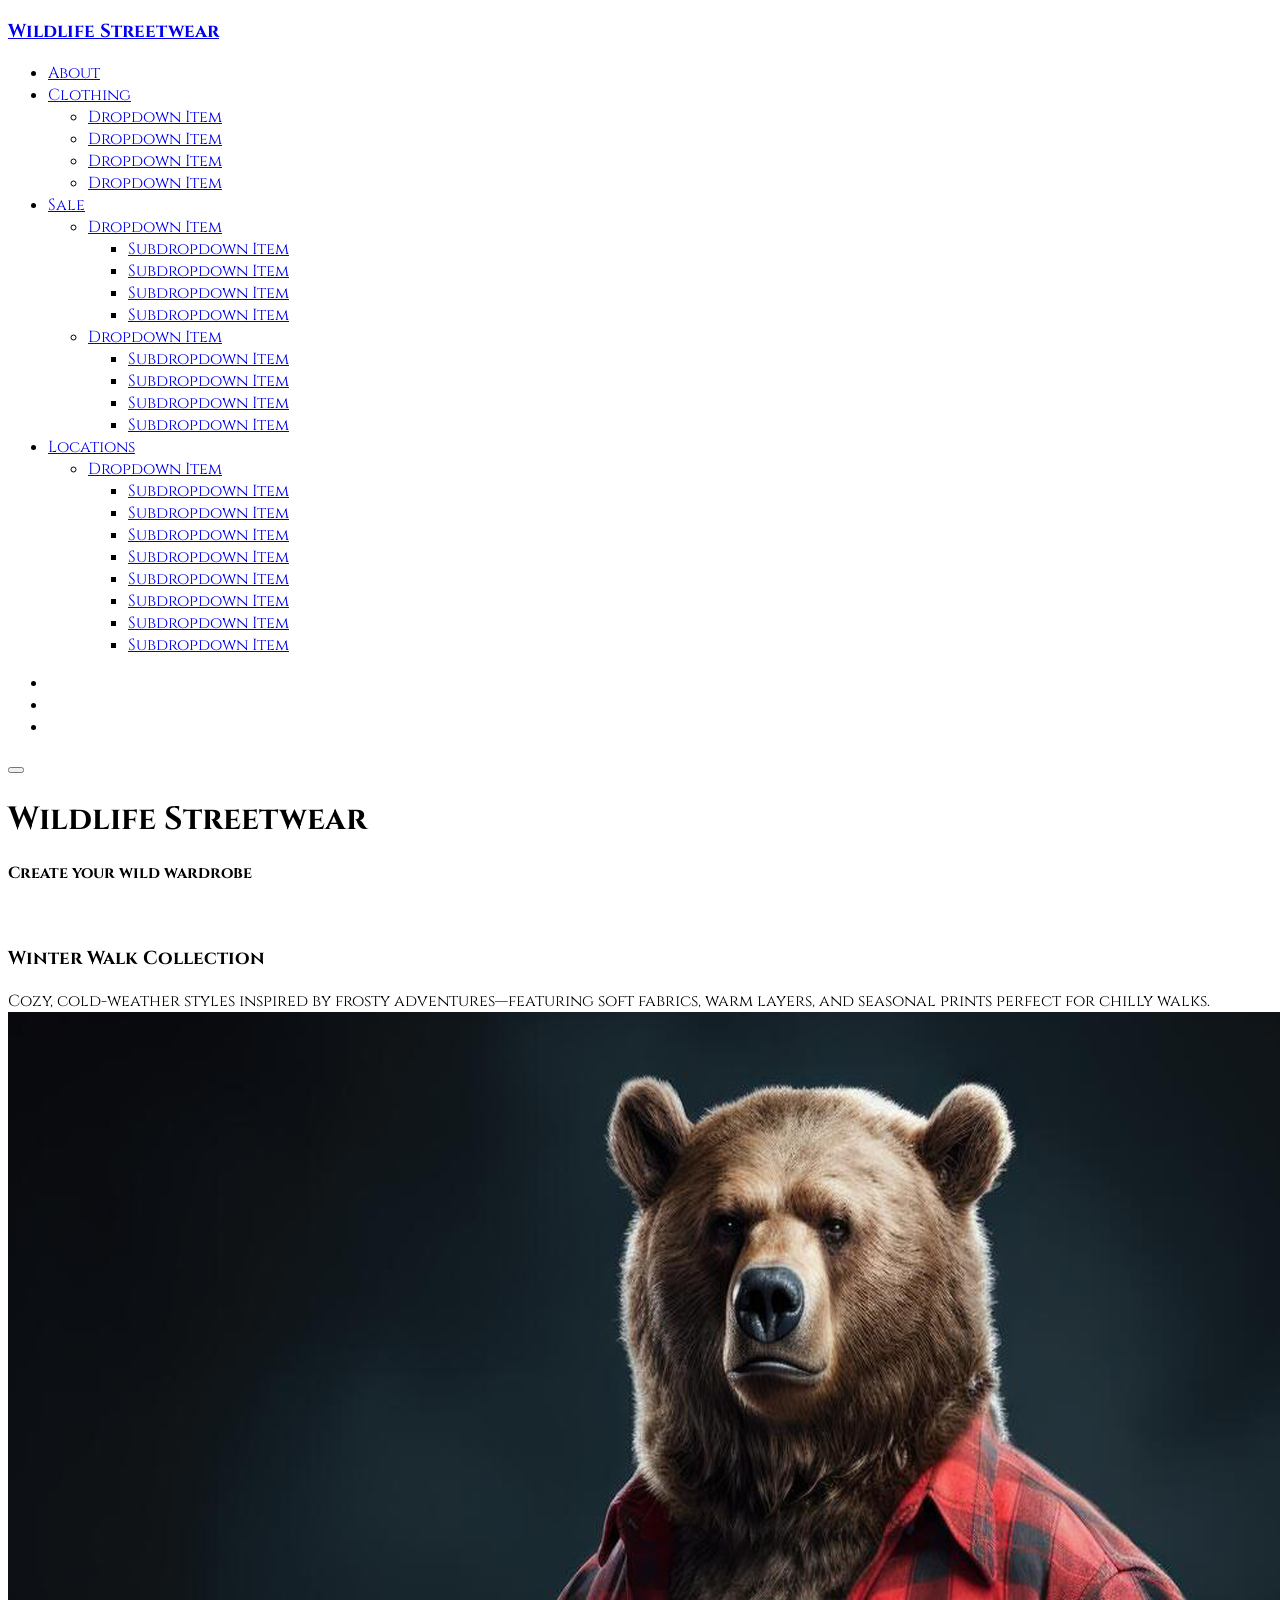
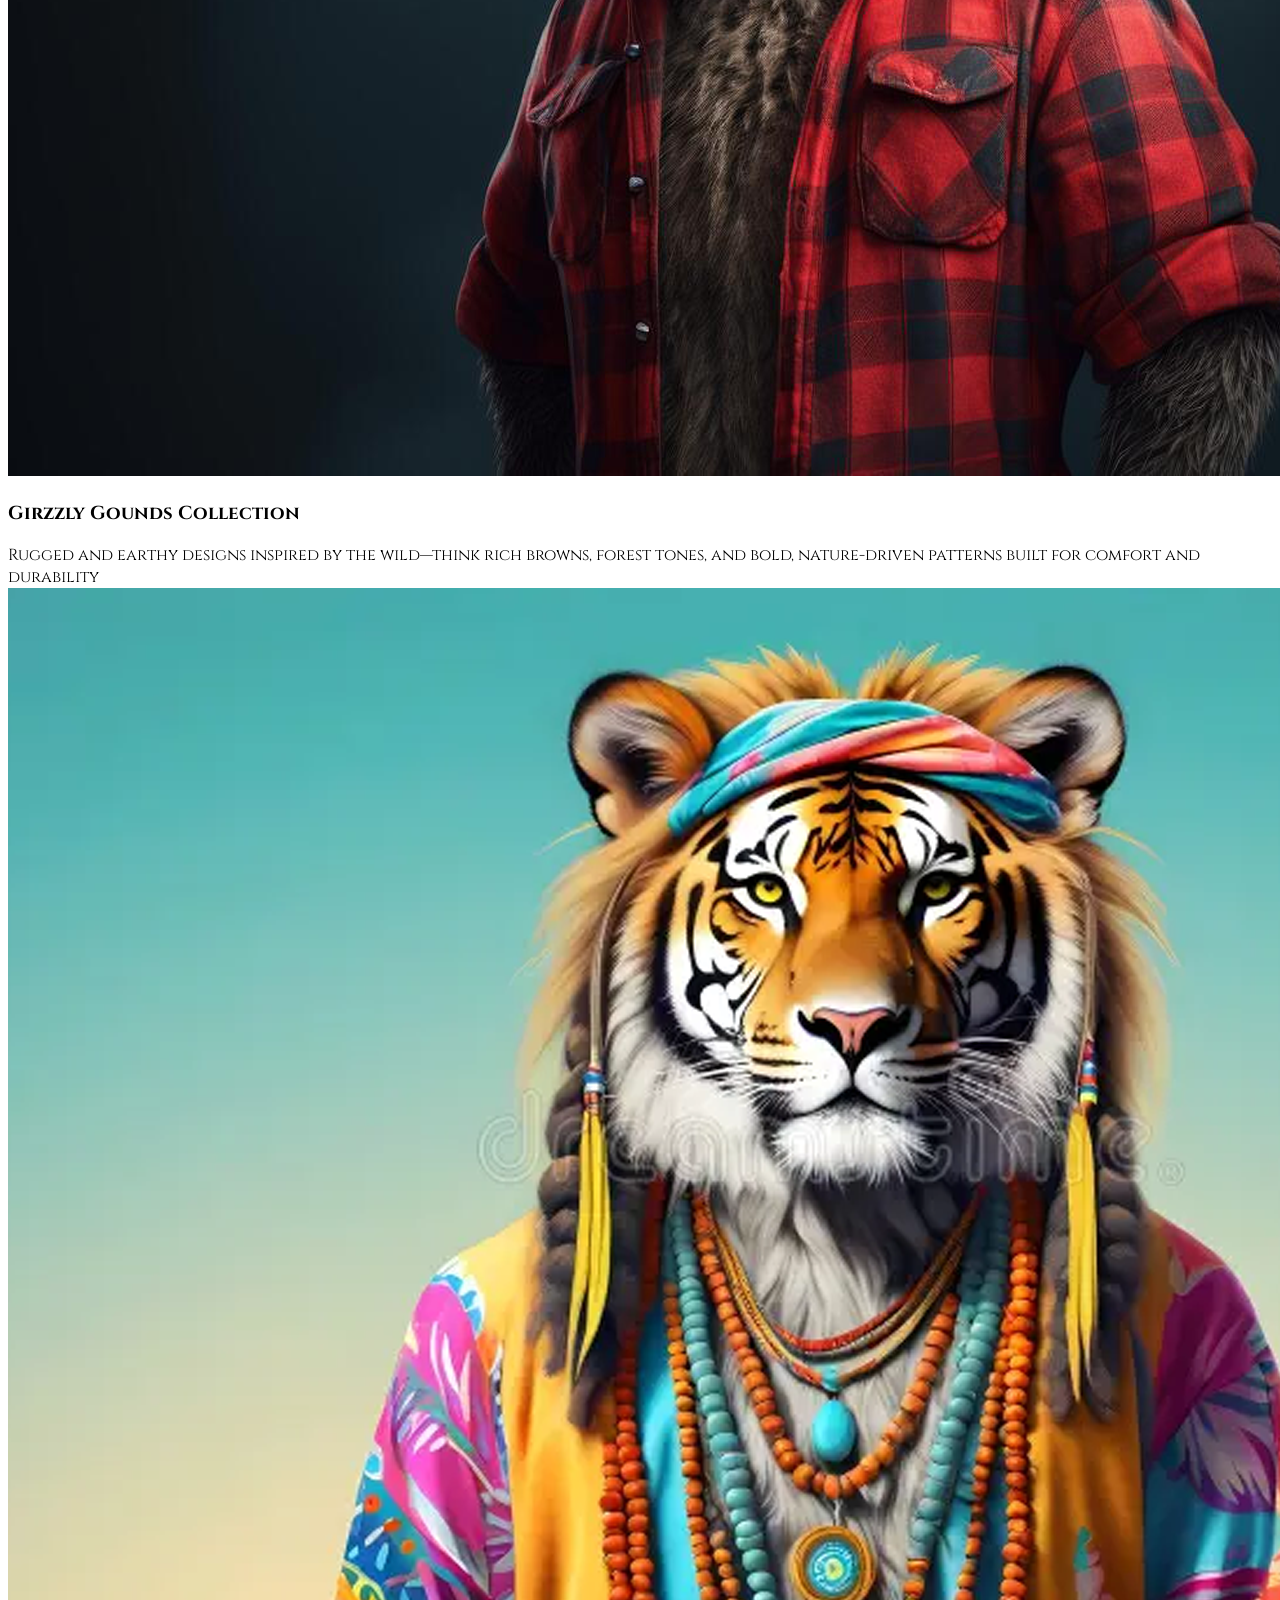
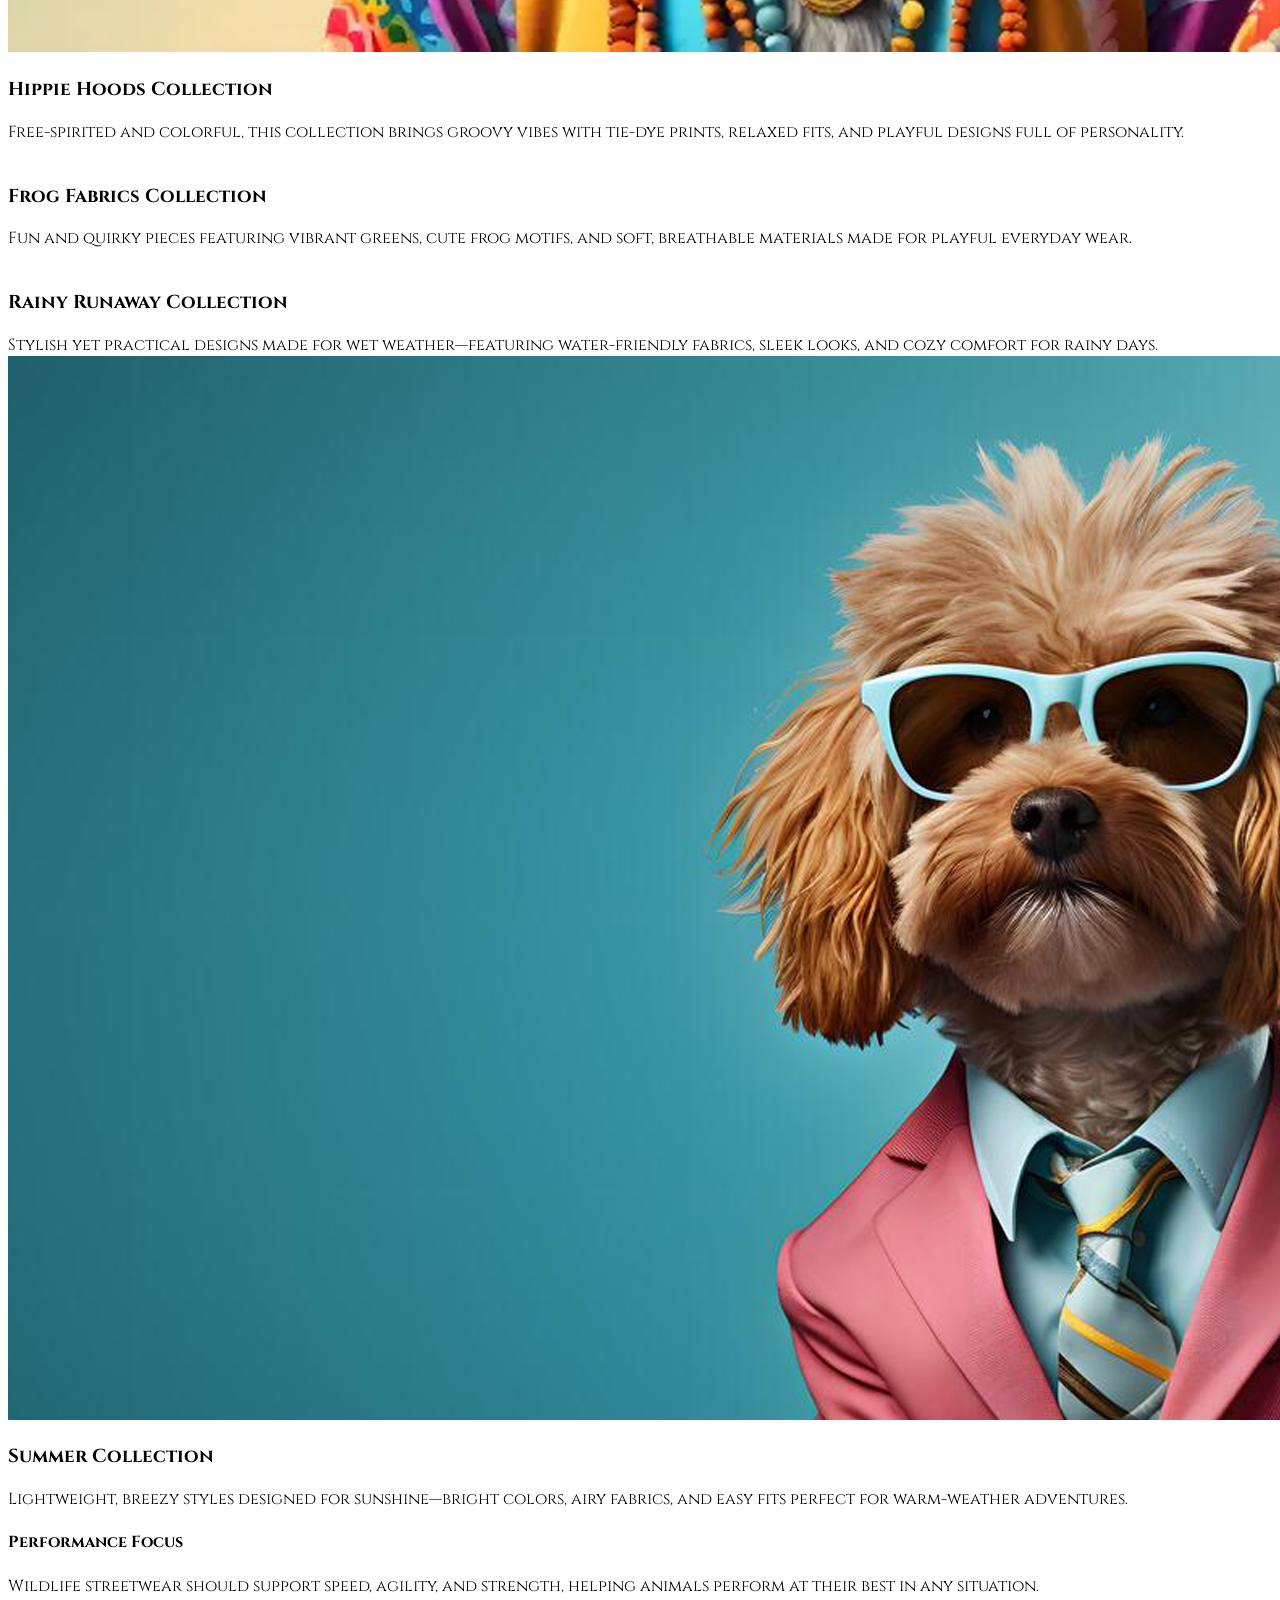
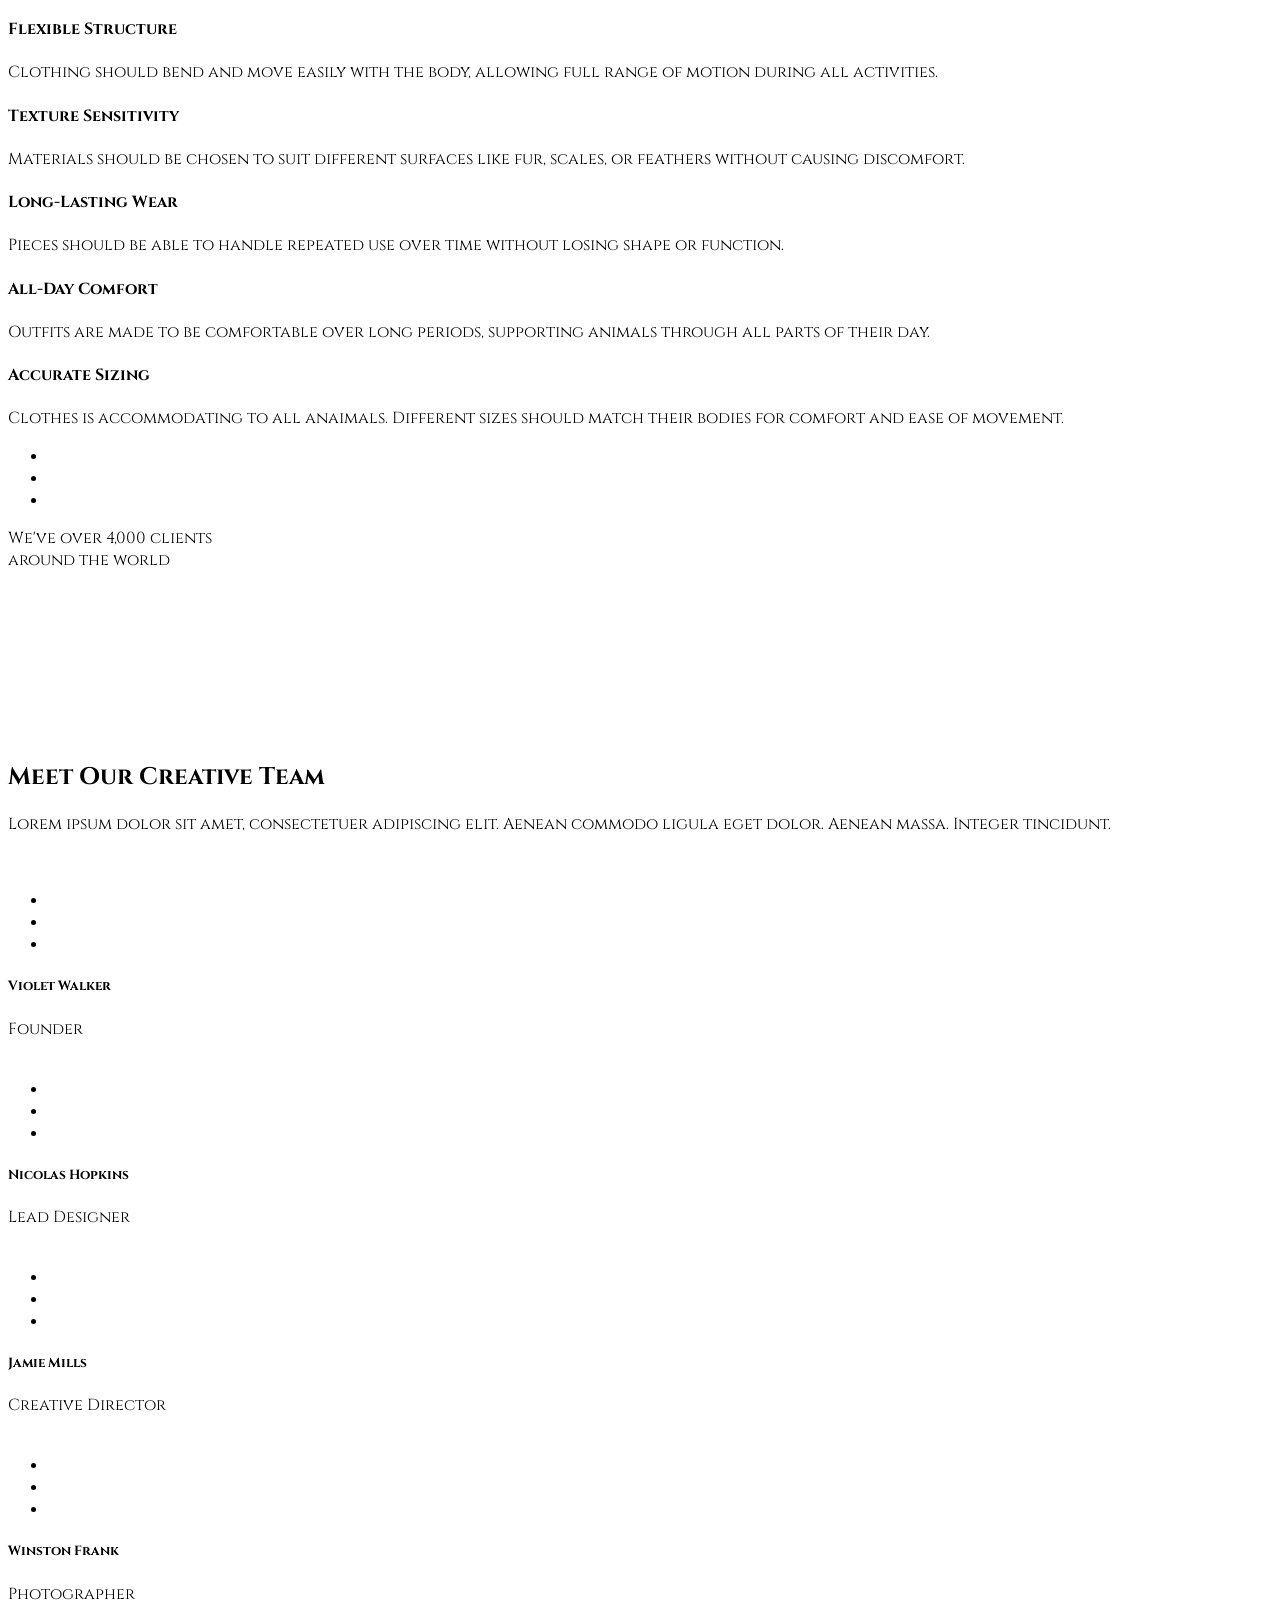
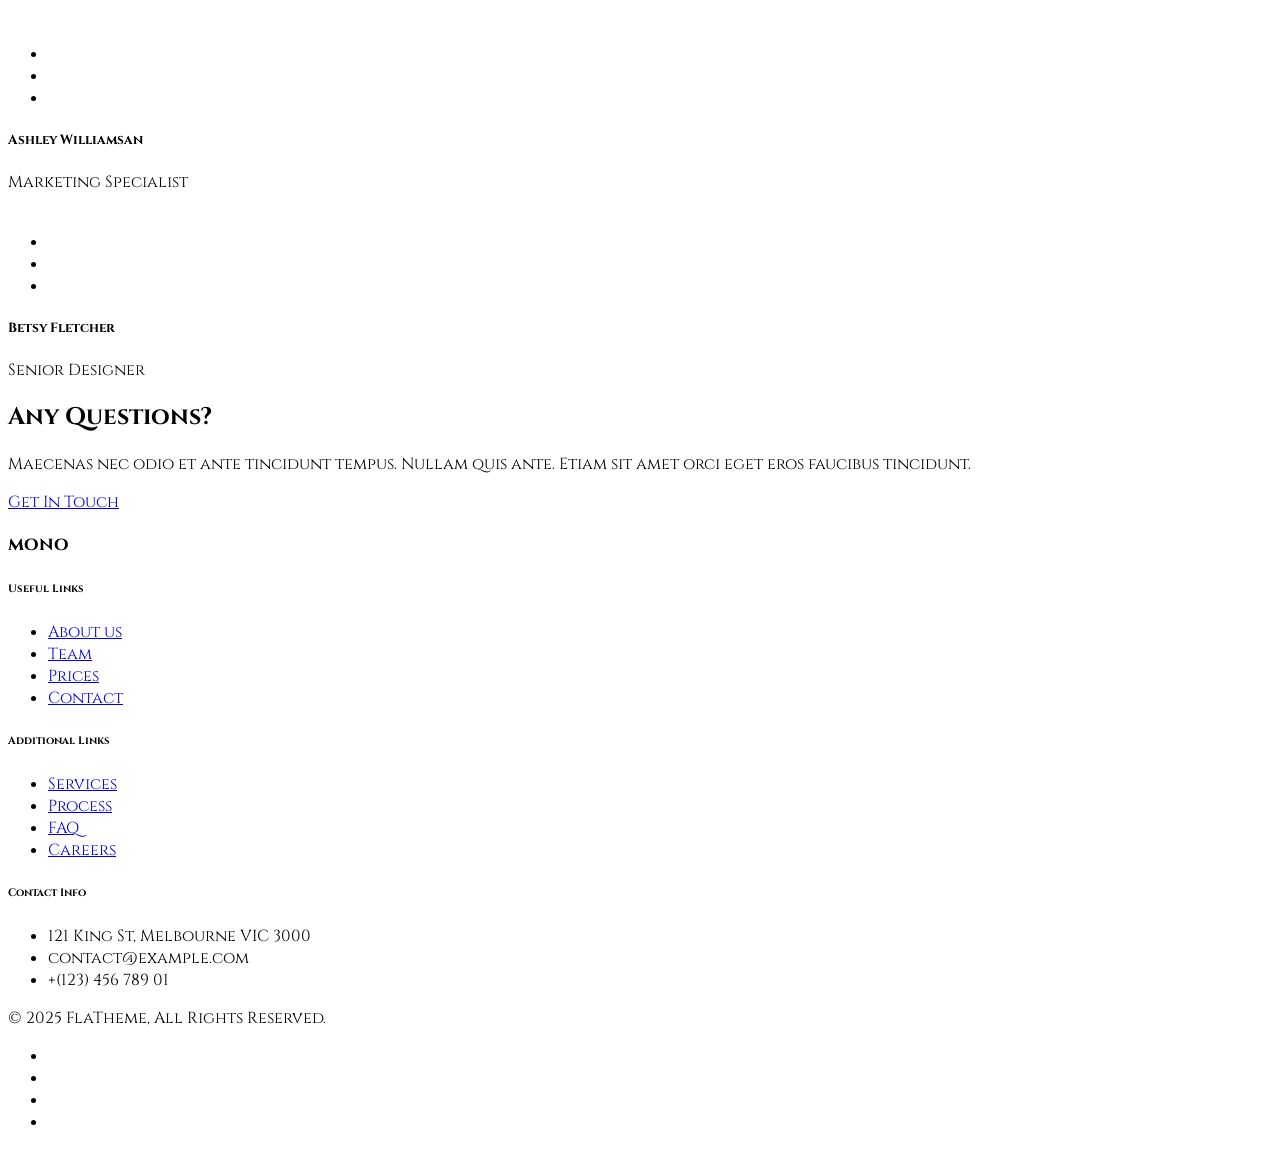
==== commit 2c6a16d3: "Tuesday" ====
--- a/Index.html
+++ b/Index.html
@@ -43,10 +43,10 @@
 			<div class="header-menu">
 				<ul class="nav">
 					<li class="nav-item">
-						<a class="nav-link" href="#">Link Only</a>
+						<a class="nav-link" href="#">About</a>
 					</li>
 					<li class="nav-item">
-						<a class="nav-link" href="#">Dropdown</a>
+						<a class="nav-link" href="#">Clothing</a>
 						<ul class="nav-dropdown">
 							<li class="nav-dropdown-item"><a class="nav-dropdown-link" href="#">Dropdown Item</a></li>
 							<li class="nav-dropdown-item"><a class="nav-dropdown-link" href="#">Dropdown Item</a></li>
@@ -55,7 +55,7 @@
 						</ul>
 					</li>
 					<li class="nav-item">
-						<a class="nav-link" href="#">Subdropdown</a>
+						<a class="nav-link" href="#">Sale</a>
 						<ul class="nav-dropdown">
 							<li class="nav-dropdown-item">
 								<a class="nav-dropdown-link" href="#">Dropdown Item</a>
@@ -86,7 +86,7 @@
 						</ul>
 					</li>
 					<li class="nav-item">
-						<a class="nav-link" href="#">Subdropdown LG</a>
+						<a class="nav-link" href="#">Locations</a>
 						<ul class="nav-dropdown">
 							<li class="nav-dropdown-item">
 								<a class="nav-dropdown-link" href="#">Dropdown Item</a>
@@ -162,8 +162,8 @@
 					<a href="#"></a><!-- Portfolio Single link -->
 					<div class="portfolio-title">
 						<div>
-							<h3 class="font-family-outfit fw-normal">Project Title</h3>
-							<span>Category</span>
+							<h3 class="font-family-outfit fw-normal">Winter Walk Collection</h3>
+							<span>Cozy, cold-weather styles inspired by frosty adventures—featuring soft fabrics, warm layers, and seasonal prints perfect for chilly walks.</span>
 						</div>
 					</div>
 				</div>
@@ -172,13 +172,13 @@
 			<div class="col-12 col-md-6 col-lg-4 portfolio-item">
 				<div class="portfolio-box">
 					<div class="portfolio-img">
-						<img src="assets/images/col-1.jpg" alt=""><!-- Image source -->
+						<img src="assets/images/dog-wearing-a-coat.png" alt=""><!-- Image source -->
 					</div>
 					<a href="#"></a><!-- Portfolio Single link -->
 					<div class="portfolio-title">
 						<div>
-							<h3 class="font-family-outfit fw-normal">Project Title</h3>
-							<span>Category</span>
+							<h3 class="font-family-outfit fw-normal">Girzzly Gounds Collection</h3>
+							<spanRugged>Rugged and earthy designs inspired by the wild—think rich browns, forest tones, and bold, nature-driven patterns built for comfort and durability</span>
 						</div>
 					</div>
 				</div>
@@ -187,13 +187,13 @@
 			<div class="col-12 col-md-6 col-lg-4 portfolio-item">
 				<div class="portfolio-box">
 					<div class="portfolio-img">
-						<img src="assets/images/col-1.jpg" alt=""><!-- Image source -->
+						<img src="assets/images/tiger (2).png" alt=""><!-- Image source -->
 					</div>
 					<a href="#"></a><!-- Portfolio Single link -->
 					<div class="portfolio-title">
 						<div>
-							<h3 class="font-family-outfit fw-normal">Project Title</h3>
-							<span>Category</span>
+							<h3 class="font-family-outfit fw-normal">Hippie Hoods Collection</h3>
+							<span>Free-spirited and colorful, this collection brings groovy vibes with tie-dye prints, relaxed fits, and playful designs full of personality.</span>
 						</div>
 					</div>
 				</div>
@@ -202,13 +202,13 @@
 			<div class="col-12 col-md-6 col-lg-4 portfolio-item">
 				<div class="portfolio-box">
 					<div class="portfolio-img">
-						<img src="assets/images/col-1.jpg" alt=""><!-- Image source -->
+						<img src="https://static.vecteezy.com/system/resources/thumbnails/030/629/404/small_2x/a-frog-in-a-hoodie-with-a-hoodie-that-saysfrogon-free-photo.jpg" alt=""><!-- Image source -->
 					</div>
 					<a href="#"></a><!-- Portfolio Single link -->
 					<div class="portfolio-title">
 						<div>
-							<h3 class="font-family-outfit fw-normal">Project Title</h3>
-							<span>Category</span>
+							<h3 class="font-family-outfit fw-normal">Frog Fabrics Collection</h3>
+							<span>Fun and quirky pieces featuring vibrant greens, cute frog motifs, and soft, breathable materials made for playful everyday wear.</span>
 						</div>
 					</div>
 				</div>
@@ -217,13 +217,13 @@
 			<div class="col-12 col-md-6 col-lg-4 portfolio-item">
 				<div class="portfolio-box">
 					<div class="portfolio-img">
-						<img src="assets/images/col-1.jpg" alt=""><!-- Image source -->
+						<img src="https://static.vecteezy.com/system/resources/thumbnails/022/806/504/small_2x/ai-generated-weimaraner-dog-in-futuristic-style-photo.jpg" alt=""><!-- Image source -->
 					</div>
 					<a href="#"></a><!-- Portfolio Single link -->
 					<div class="portfolio-title">
 						<div>
-							<h3 class="font-family-outfit fw-normal">Project Title</h3>
-							<span>Category</span>
+							<h3 class="font-family-outfit fw-normal">Rainy Runaway Collection</h3>
+							<span>Stylish yet practical designs made for wet weather—featuring water-friendly fabrics, sleek looks, and cozy comfort for rainy days.</span>
 						</div>
 					</div>
 				</div>
@@ -232,13 +232,13 @@
 			<div class="col-12 col-md-6 col-lg-4 portfolio-item">
 				<div class="portfolio-box">
 					<div class="portfolio-img">
-						<img src="assets/images/col-1.jpg" alt=""><!-- Image source -->
+						<img src="assets/images/summer collection.png" alt=""><!-- Image source -->
 					</div>
 					<a href="#"></a><!-- Portfolio Single link -->
 					<div class="portfolio-title">
 						<div>
-							<h3 class="font-family-outfit fw-normal">Project Title</h3>
-							<span>Category</span>
+							<h3 class="font-family-outfit fw-normal">Summer Collection</h3>
+							<span>Lightweight, breezy styles designed for sunshine—bright colors, airy fabrics, and easy fits perfect for warm-weather adventures.</span>
 						</div>
 					</div>
 				</div>
@@ -255,11 +255,12 @@
 				<div class="col-12 col-md-6 col-lg-4">
 					<div class="d-flex">
 						<div class="d-inline-block me-4">
-							<i class="bi bi-brush text-dark"></i>
+							<i class=""></i>
+									<i class="bi bi-person-walking text-dark"></i>
 						</div>
 						<div class="d-inline-block">
-							<h4 class="font-family-outfit fw-normal">Graphic Design</h4>
-							<p>Cum sociis natoque penatibus et magnis dis parturient montes, nascetur ridiculus mus.
+							<h4 class="font-family-outfit fw-normal">Performance Focus</h4>
+							<p>Wildlife streetwear should support speed, agility, and strength, helping animals perform at their best in any situation.
 							</p>
 						</div>
 					</div>
@@ -268,11 +269,11 @@
 				<div class="col-12 col-md-6 col-lg-4">
 					<div class="d-flex">
 						<div class="d-inline-block me-4">
-							<i class="bi bi-star text-dark"></i>
+							<i class="bi bi-hand-thumbs-up text-dark"></i>
 						</div>
 						<div class="d-inline-block">
-							<h4 class="font-family-outfit fw-normal">Social Marketing</h4>
-							<p>Cum sociis natoque penatibus et magnis dis parturient montes, nascetur ridiculus mus.
+							<h4 class="font-family-outfit fw-normal">Flexible Structure</h4>
+							<p>Clothing should bend and move easily with the body, allowing full range of motion during all activities.
 							</p>
 						</div>
 					</div>
@@ -284,8 +285,8 @@
 							<i class="bi bi-globe text-dark"></i>
 						</div>
 						<div class="d-inline-block">
-							<h4 class="font-family-outfit fw-normal">Web Development</h4>
-							<p>Cum sociis natoque penatibus et magnis dis parturient montes, nascetur ridiculus mus.
+							<h4 class="font-family-outfit fw-normal">Texture Sensitivity</h4>
+							<p>Materials should be chosen to suit different surfaces like fur, scales, or feathers without causing discomfort.
 							</p>
 						</div>
 					</div>
@@ -297,8 +298,8 @@
 							<i class="bi bi-camera text-dark"></i>
 						</div>
 						<div class="d-inline-block">
-							<h4 class="font-family-outfit fw-normal">Photography</h4>
-							<p>Cum sociis natoque penatibus et magnis dis parturient montes, nascetur ridiculus mus.
+							<h4 class="font-family-outfit fw-normal">Long-Lasting Wear</h4>
+							<p>Pieces should be able to handle repeated use over time without losing shape or function.
 							</p>
 						</div>
 					</div>
@@ -310,8 +311,8 @@
 							<i class="bi bi-telephone text-dark"></i>
 						</div>
 						<div class="d-inline-block">
-							<h4 class="font-family-outfit fw-normal">Mobile App</h4>
-							<p>Cum sociis natoque penatibus et magnis dis parturient montes, nascetur ridiculus mus.
+							<h4 class="font-family-outfit fw-normal">All-Day Comfort</h4>
+							<p>Outfits are made to be comfortable over long periods, supporting animals through all parts of their day.
 							</p>
 						</div>
 					</div>
@@ -323,8 +324,8 @@
 							<i class="bi bi-chat-text text-dark"></i>
 						</div>
 						<div class="d-inline-block">
-							<h4 class="font-family-outfit fw-normal">Consulting</h4>
-							<p>Cum sociis natoque penatibus et magnis dis parturient montes, nascetur ridiculus mus.
+							<h4 class="font-family-outfit fw-normal">Accurate Sizing</h4>
+							<p>Clothes is accommodating to all anaimals. Different sizes should match their bodies for comfort and ease of movement.
 							</p>
 						</div>
 					</div>
@@ -342,13 +343,13 @@
 					<div class="d-flex align-items-center">
 						<ul class="avatar-group">
 							<li>
-								<img src="assets/images/img-avatar-sm.jpg" alt="">
+								<img src="" alt="">
 							</li>
 							<li>
-								<img src="assets/images/img-avatar-sm.jpg" alt="">
+								<img src="" alt="">
 							</li>
 							<li>
-								<img src="assets/images/img-avatar-sm.jpg" alt="">
+								<img src="" alt="">
 							</li>
 						</ul>
 						<div class="d-inline-block ps-3">
@@ -361,13 +362,13 @@
 						data-owl-autoplay="true" data-owl-xs="1" data-owl-sm="2" data-owl-md="3" data-owl-lg="3"
 						data-owl-xl="3">
 						<div class="client-box">
-							<a href="#"><img src="assets/images/col-5.jpg" alt=""></a>
+							<a href="#"><img src="" alt=""></a>
 						</div>
 						<div class="client-box">
-							<a href="#"><img src="assets/images/col-5.jpg" alt=""></a>
+							<a href="#"><img src="" alt=""></a>
 						</div>
 						<div class="client-box">
-							<a href="#"><img src="assets/images/col-5.jpg" alt=""></a>
+							<a href="#"><img src="" alt=""></a>
 						</div>
 						<div class="client-box">
 							<a href="#"><img src="assets/images/col-5.jpg" alt=""></a>
@@ -404,7 +405,7 @@
 				<!-- Team box 1 -->
 				<div class="col-12 col-sm-6 col-lg-4 team-box">
 					<div class="team-img">
-						<img src="assets/images/col-2-tall.jpg" alt="">
+						<img src="https://external-content.duckduckgo.com/iu/?u=https%3A%2F%2Ftse2.mm.bing.net%2Fth%2Fid%2FOIP.OMAJIA_FWms4lo1v6ZbESAHaF0%3Fpid%3DApi&f=1&ipt=db85bc870bd135d0dc5942819b4bfbc1e9c0d452052bc95daf1bbf4cc962837a&ipo=images" alt="">
 						<div>
 							<ul>
 								<li><a href="#"><i class="bi bi-facebook"></i></a></li>
@@ -421,7 +422,7 @@
 				<!-- Team box 2 -->
 				<div class="col-12 col-sm-6 col-lg-4 team-box">
 					<div class="team-img">
-						<img src="assets/images/col-2-tall.jpg" alt="">
+						<img src="https://external-content.duckduckgo.com/iu/?u=https%3A%2F%2Ftse2.mm.bing.net%2Fth%2Fid%2FOIP.OMAJIA_FWms4lo1v6ZbESAHaF0%3Fpid%3DApi&f=1&ipt=db85bc870bd135d0dc5942819b4bfbc1e9c0d452052bc95daf1bbf4cc962837a&ipo=images" alt="">
 						<div>
 							<ul>
 								<li><a href="#"><i class="bi bi-facebook"></i></a></li>
@@ -438,7 +439,7 @@
 				<!-- Team box 3 -->
 				<div class="col-12 col-sm-6 col-lg-4 team-box">
 					<div class="team-img">
-						<img src="assets/images/col-2-tall.jpg" alt="">
+						<img src="https://external-content.duckduckgo.com/iu/?u=https%3A%2F%2Fstatic.boredpanda.com%2Fblog%2Fwp-content%2Fuploads%2F2016%2F09%2Fanimals-dressed-like-humans-zoo-porraits-yago-partal-100-57d65dad6f9d8__880.jpg&f=1&nofb=1&ipt=6a8350cc74d59a589b012c63f5aab7ef63a41e0f819f2bb222c1538ae57f48ce" alt="">
 						<div>
 							<ul>
 								<li><a href="#"><i class="bi bi-facebook"></i></a></li>
--- a/assets/css/custom.css
+++ b/assets/css/custom.css
@@ -10,8 +10,8 @@
 **/
 
 body {
-    background-color: var(--wisteria-blue);
-    color: rgb(27, 15, 118);
+    background-color: #809bce
+    color: rgba(0, 0, 0, 0.471);
 }
 
 
@@ -19,5 +19,4 @@
     font-family: "Cinzel", serif !important;
 }
 div,body,p, .font-mont {
-  font-family: "Montserrat", sans-serif !important;
-}
+   font-family: "Cinzel", serif !important;
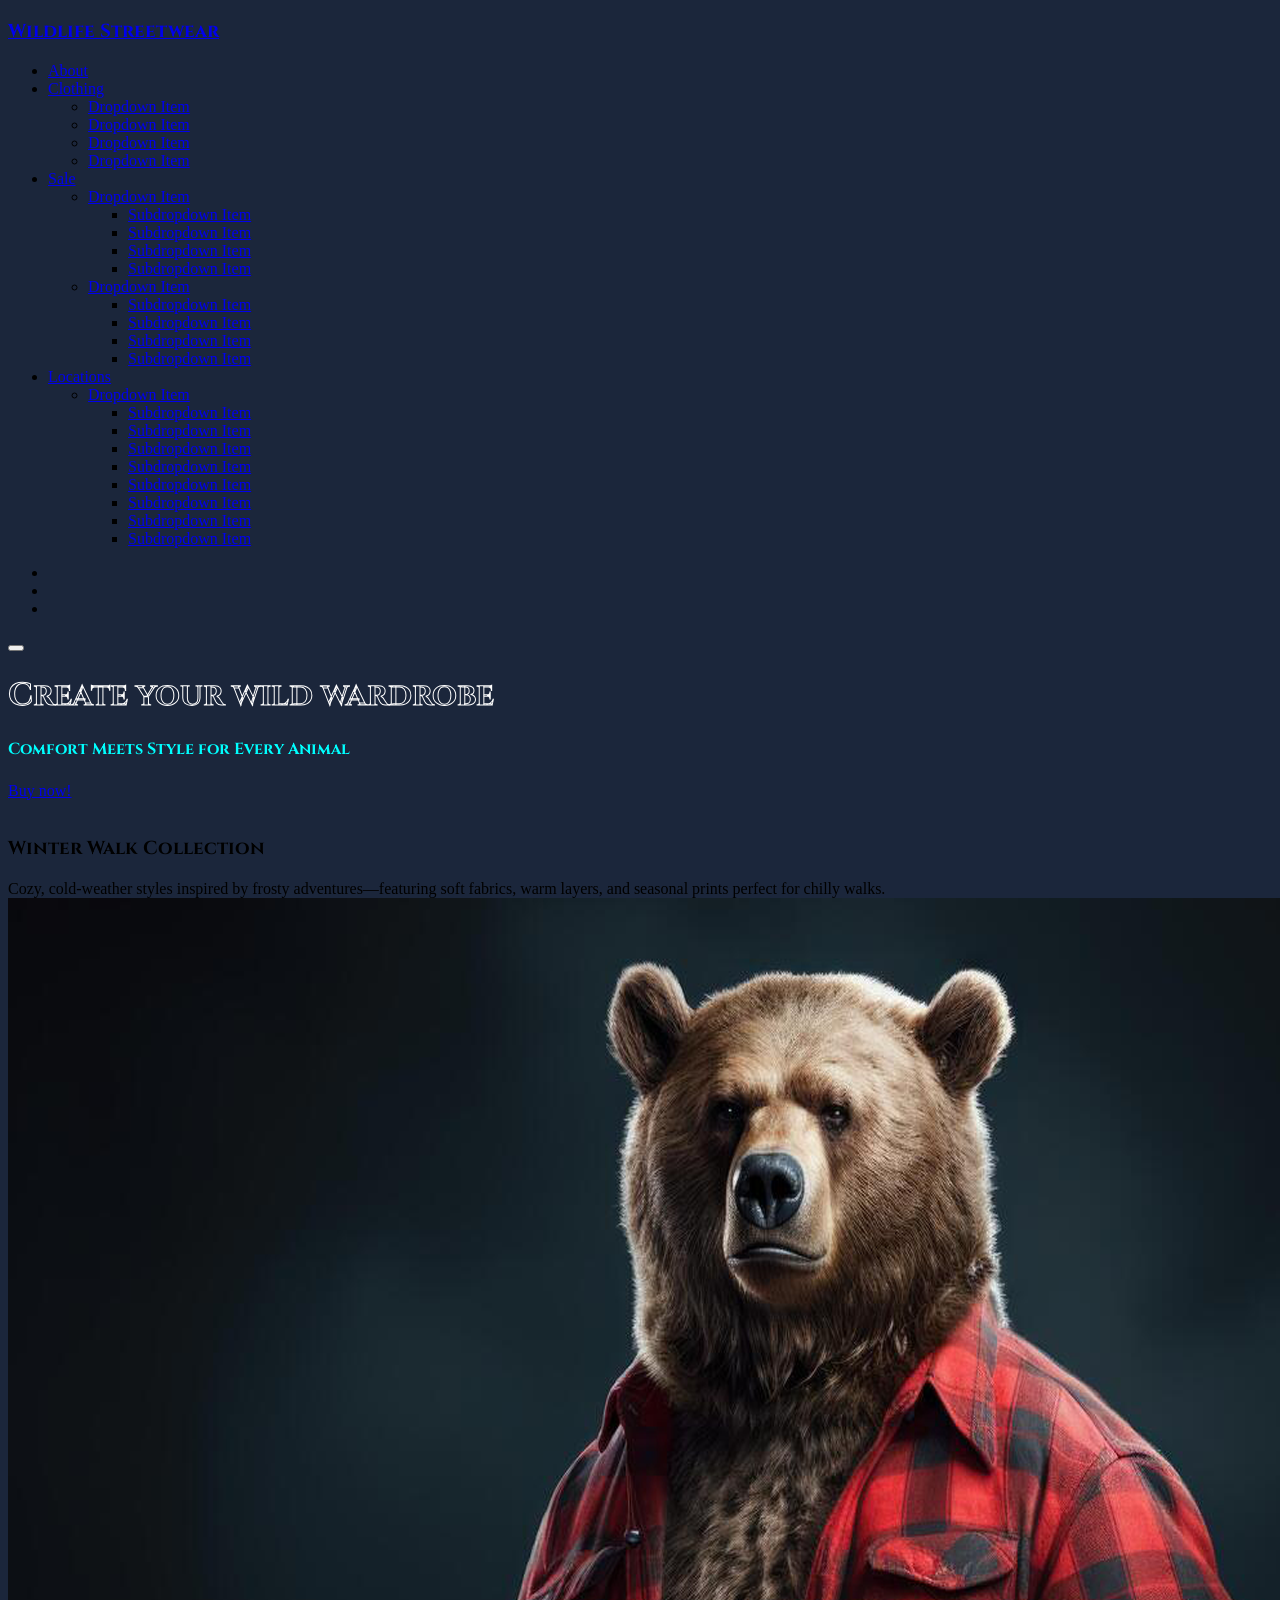
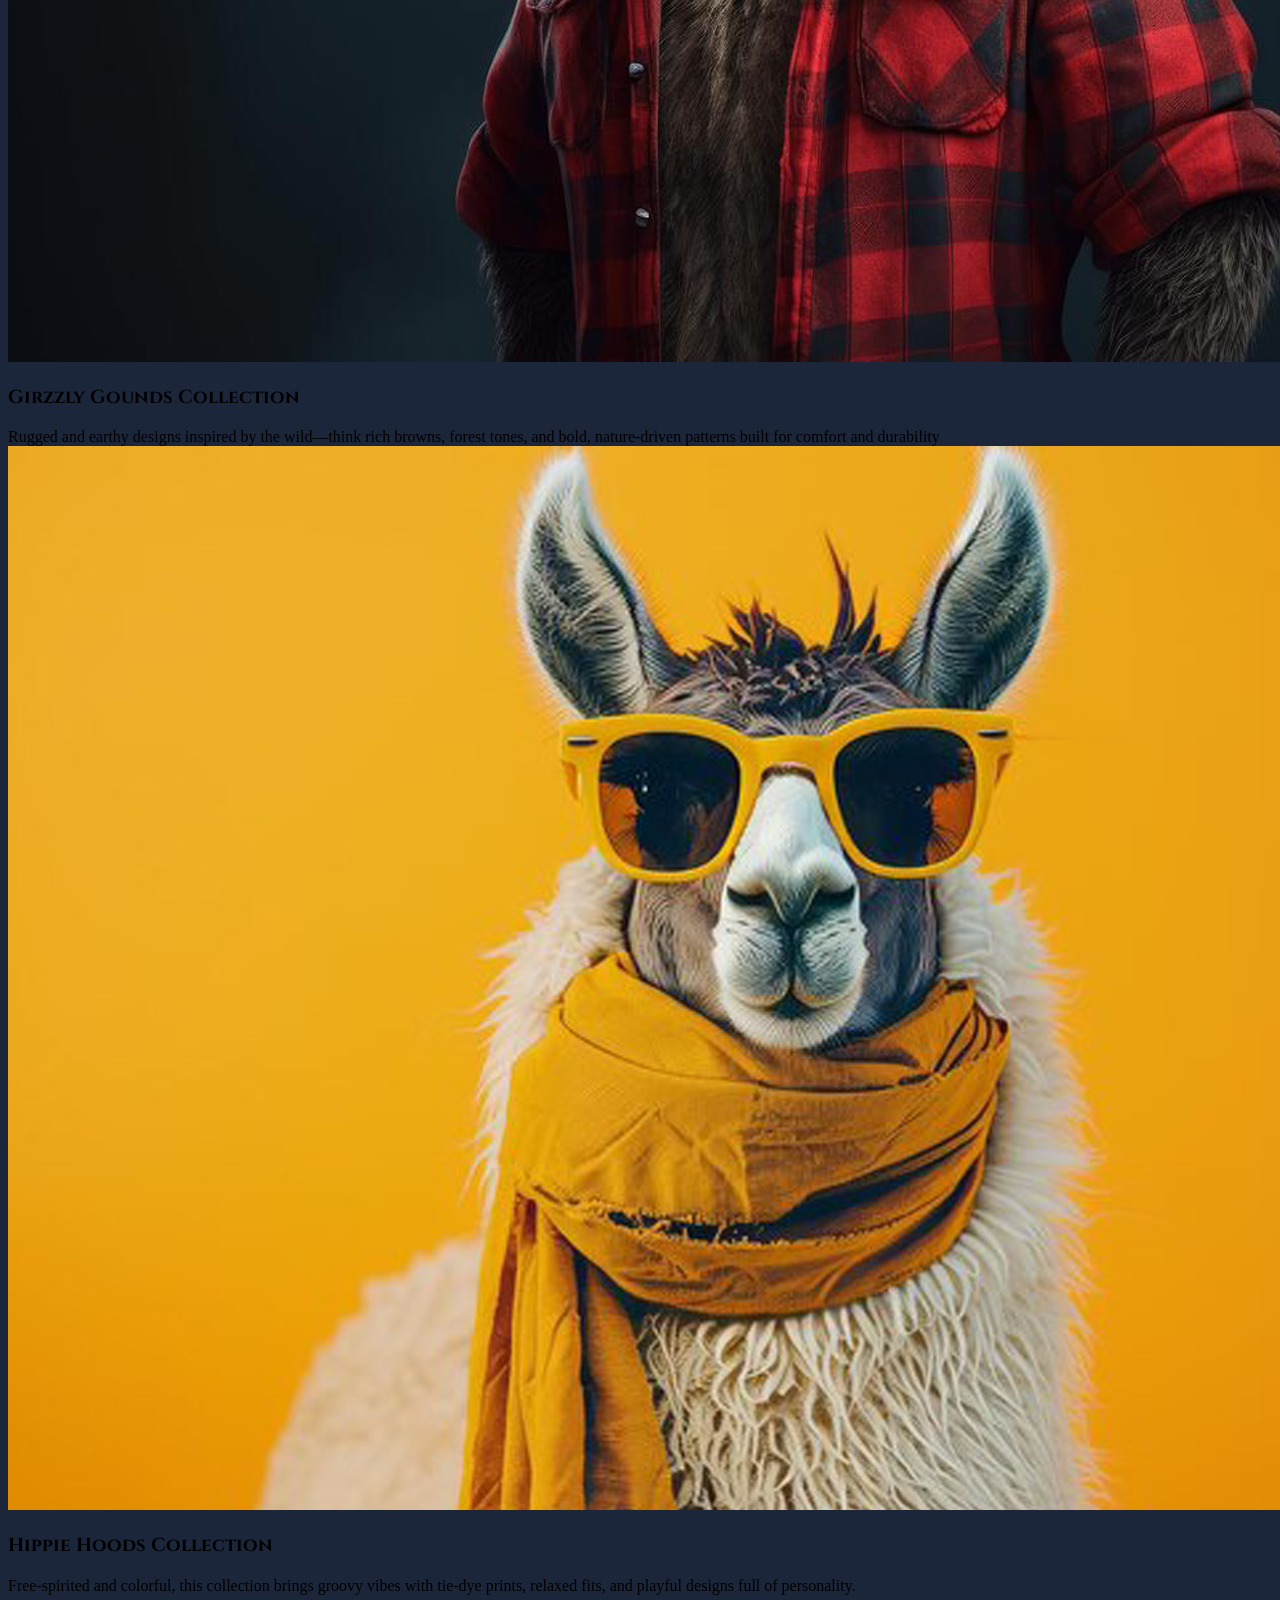
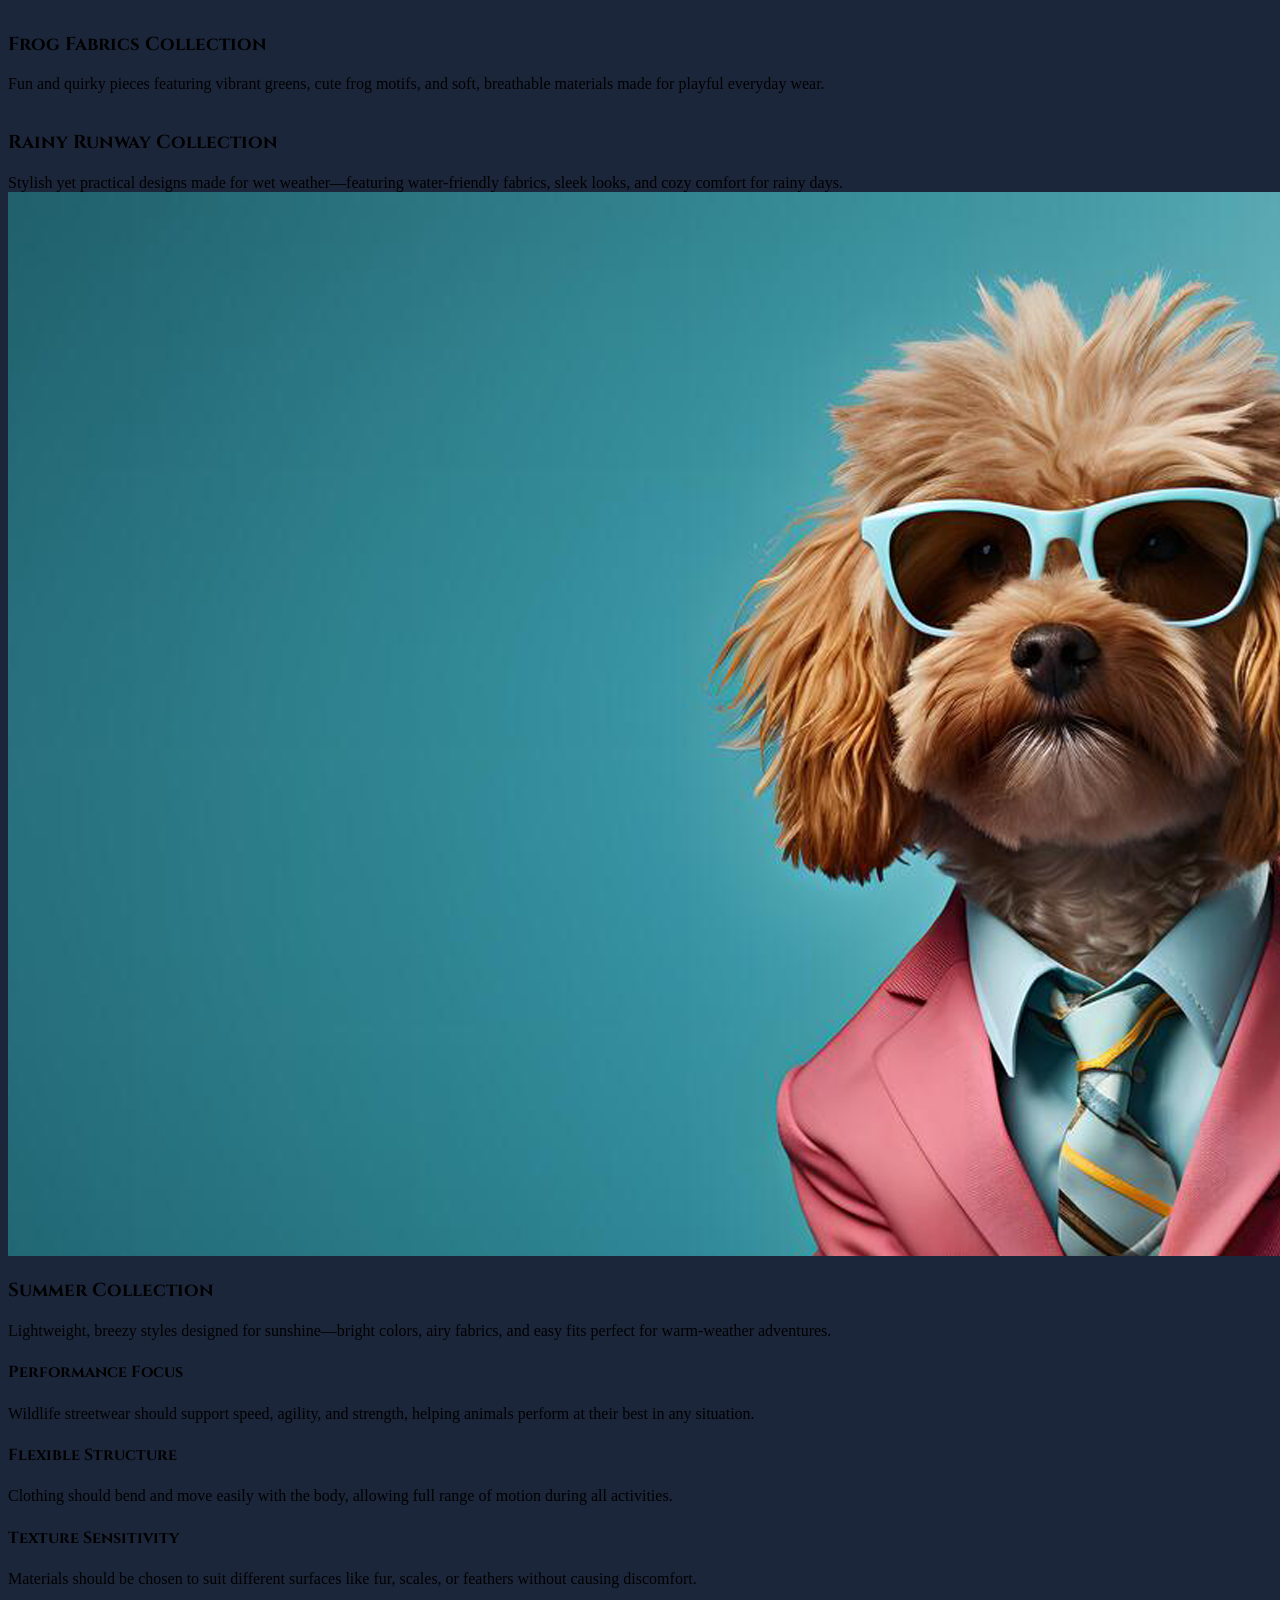
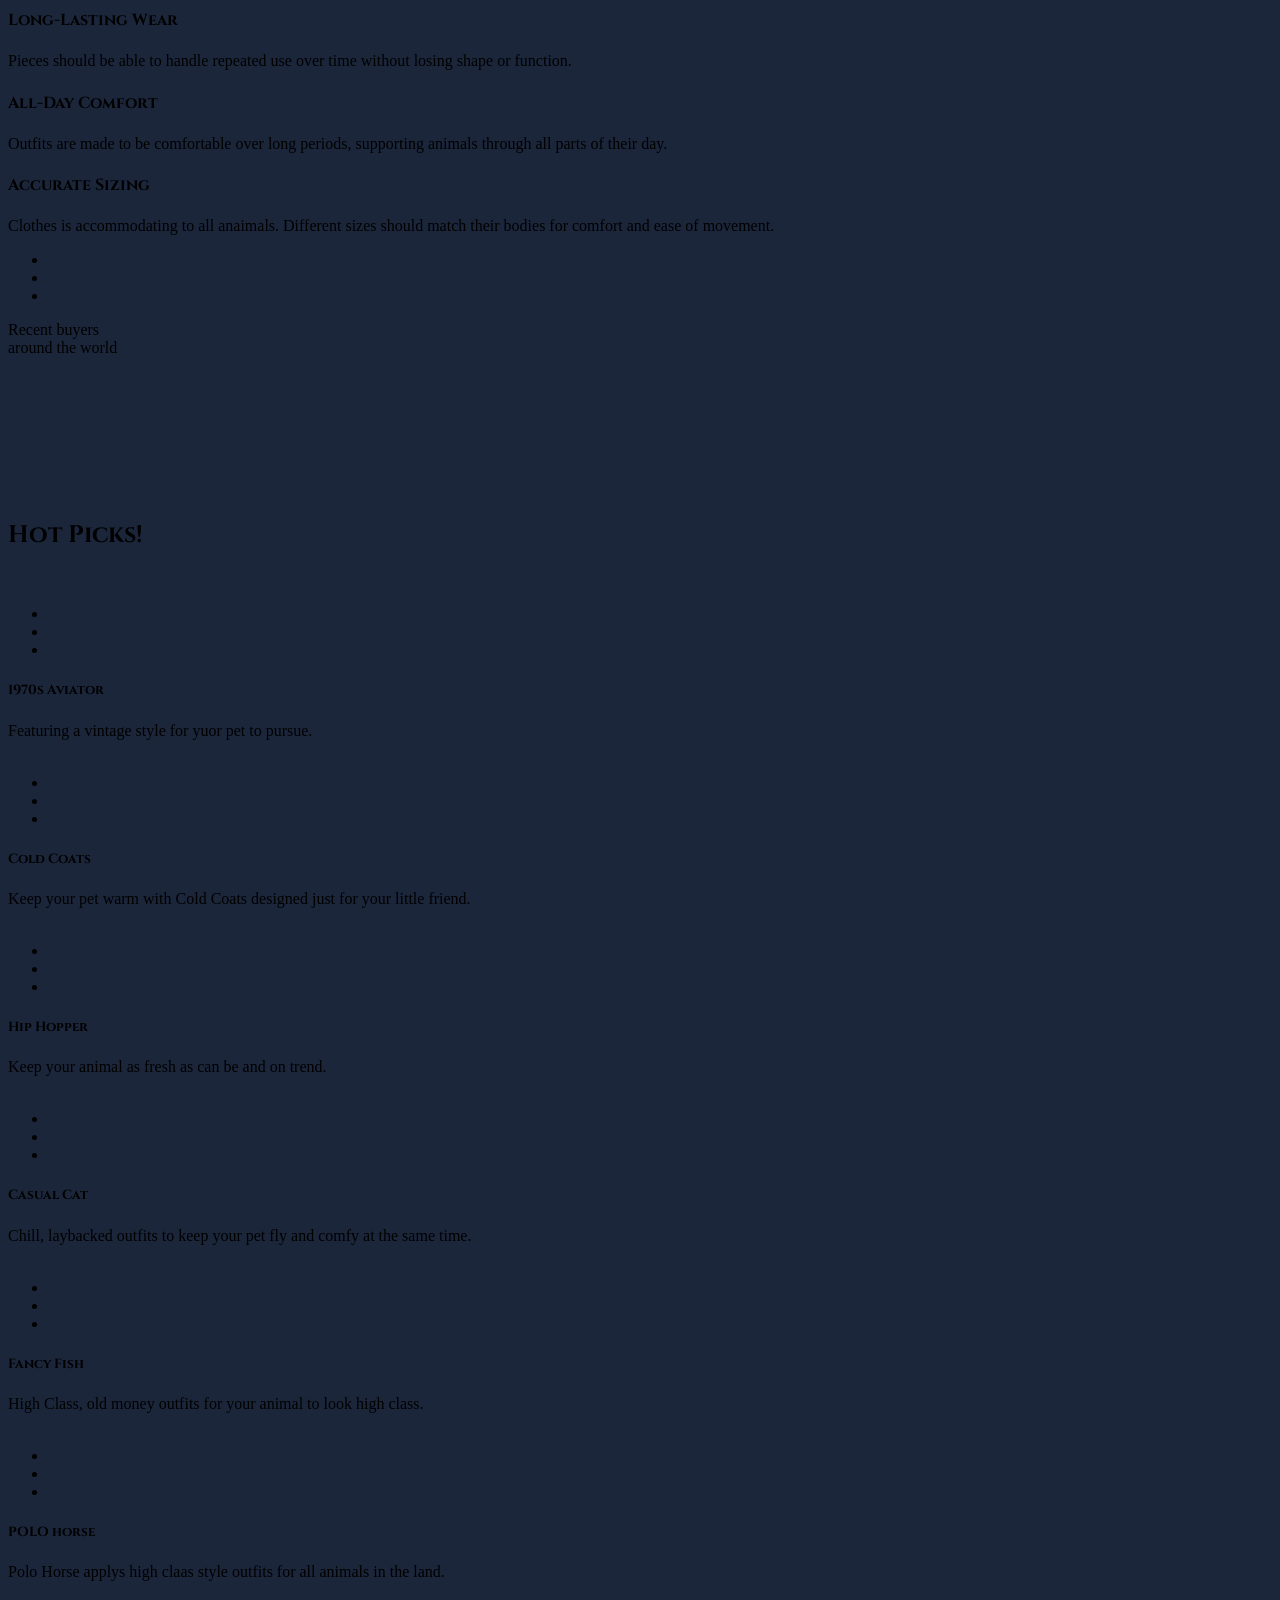
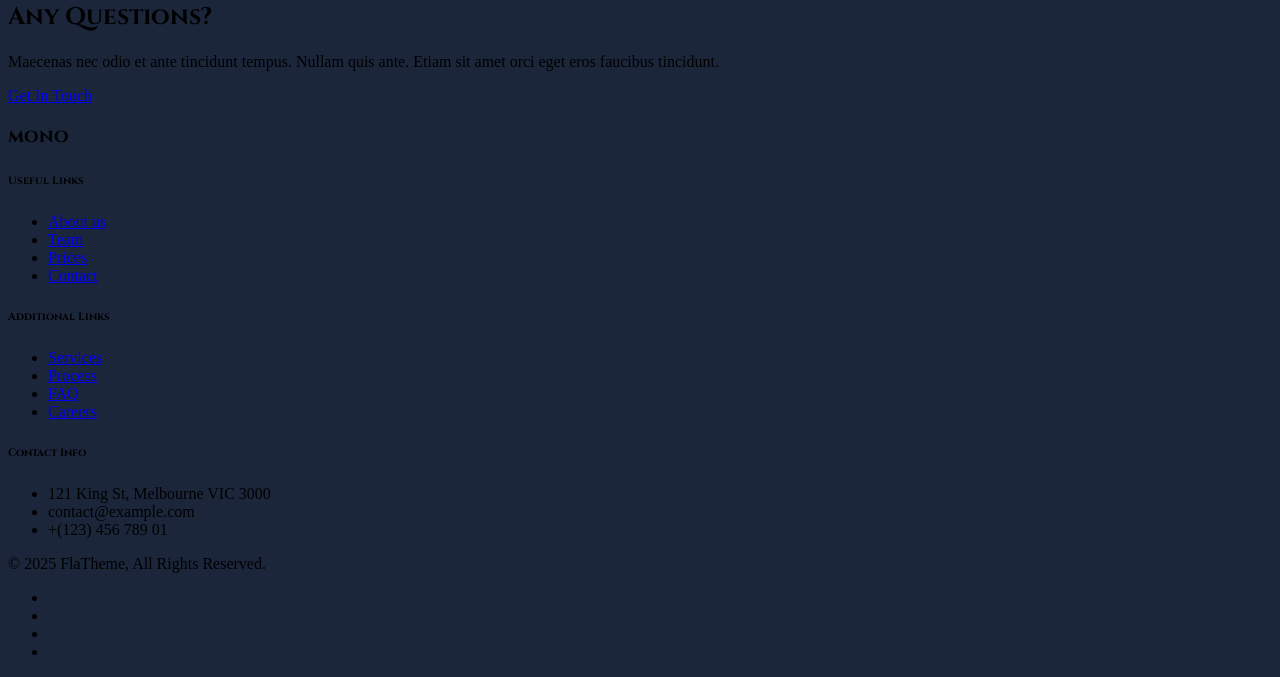
==== commit 2b5f2872: "Thursday" ====
--- a/Index.html
+++ b/Index.html
@@ -6,7 +6,7 @@
 	<meta name="viewport" content="width=device-width, initial-scale=1, shrink-to-fit=no">
 	<meta name="description" content="">
 	<meta name="keywords" content="">
-	<title> Wildlife Streetwear</title>
+	<title>Wildlife Streetwear</title>
 	<!-- Favicon -->
 	<link href="assets/images/favicon.png" rel="shortcut icon">
 	<!-- CSS -->
@@ -140,11 +140,12 @@
 	<!-- end Header -->
 
 	<!-- Hero section -->
-	<div class="section-xl bg-dark">
+	<div class="section-xl b8e0d2" id="hero">
 		<div class="container text-center">
-			<h1 class="display-1 font-family-outfit fw-semi-bold stroke-text">Wildlife Streetwear</h1>
-			<h4 class="display-3 font-mont fw-lighter fst-italic"><span class="text-white-02">Create your wild
-					wardrobe</span></h4>
+			<h1 class="display-1 font-family-outfit fw-semi-bold stroke-text">Create your wild
+					wardrobe</h1>
+			<h4 class="display-3 font-play fw-lighter fst-italic"><span class="text-white-02">Comfort Meets Style for Every Animal</span></h4>
+			<a class="button button-lg button-radius button-outline-white mt-4" href="#">Buy now!</a>
 		</div><!-- end container -->
 	</div>
 	<!-- end Hero section -->
@@ -187,7 +188,7 @@
 			<div class="col-12 col-md-6 col-lg-4 portfolio-item">
 				<div class="portfolio-box">
 					<div class="portfolio-img">
-						<img src="assets/images/tiger (2).png" alt=""><!-- Image source -->
+						<img src="assets/images/ALAMA.png" alt=""><!-- Image source -->
 					</div>
 					<a href="#"></a><!-- Portfolio Single link -->
 					<div class="portfolio-title">
@@ -222,7 +223,7 @@
 					<a href="#"></a><!-- Portfolio Single link -->
 					<div class="portfolio-title">
 						<div>
-							<h3 class="font-family-outfit fw-normal">Rainy Runaway Collection</h3>
+							<h3 class="font-family-outfit fw-normal">Rainy Runway Collection</h3>
 							<span>Stylish yet practical designs made for wet weather—featuring water-friendly fabrics, sleek looks, and cozy comfort for rainy days.</span>
 						</div>
 					</div>
@@ -282,7 +283,7 @@
 				<div class="col-12 col-md-6 col-lg-4">
 					<div class="d-flex">
 						<div class="d-inline-block me-4">
-							<i class="bi bi-globe text-dark"></i>
+							<i class="bi bi-heart text-dark"></i>
 						</div>
 						<div class="d-inline-block">
 							<h4 class="font-family-outfit fw-normal">Texture Sensitivity</h4>
@@ -308,7 +309,7 @@
 				<div class="col-12 col-md-6 col-lg-4">
 					<div class="d-flex">
 						<div class="d-inline-block me-4">
-							<i class="bi bi-telephone text-dark"></i>
+							<i class="bi bi-emoji-heart-eyes text-dark"></i>
 						</div>
 						<div class="d-inline-block">
 							<h4 class="font-family-outfit fw-normal">All-Day Comfort</h4>
@@ -321,7 +322,7 @@
 				<div class="col-12 col-md-6 col-lg-4">
 					<div class="d-flex">
 						<div class="d-inline-block me-4">
-							<i class="bi bi-chat-text text-dark"></i>
+							<i class="bi bi-check2 text-dark"></i>
 						</div>
 						<div class="d-inline-block">
 							<h4 class="font-family-outfit fw-normal">Accurate Sizing</h4>
@@ -343,17 +344,17 @@
 					<div class="d-flex align-items-center">
 						<ul class="avatar-group">
 							<li>
-								<img src="" alt="">
+								<img src="https://external-content.duckduckgo.com/iu/?u=https%3A%2F%2Fstatic.boredpanda.com%2Fblog%2Fwp-content%2Fuploads%2F2016%2F09%2Fanimals-dressed-like-humans-zoo-porraits-yago-partal-20-57d65cc948538__880.jpg&f=1&nofb=1&ipt=3e89c660f59524f2a248a6b5ee59ecebb218befc7ed83430efb871af8bbe52f4" alt="">
 							</li>
 							<li>
-								<img src="" alt="">
+								<img src="https://external-content.duckduckgo.com/iu/?u=https%3A%2F%2Fstatic.boredpanda.com%2Fblog%2Fwp-content%2Fuploads%2F2016%2F09%2Fanimals-dressed-like-humans-zoo-porraits-yago-partal-121-57d65ddb68f81__880.jpg&f=1&nofb=1&ipt=ca7489a63172ac8e0b0d0bbdd02601b5035201ecad2a5fdca5a5e298710a6838" alt="">
 							</li>
 							<li>
-								<img src="" alt="">
+								<img src="https://external-content.duckduckgo.com/iu/?u=https%3A%2F%2Fstatic.boredpanda.com%2Fblog%2Fwp-content%2Fuploads%2F2016%2F09%2Fanimals-dressed-like-humans-zoo-porraits-yago-partal-84-57d65d8e79106__880.jpg&f=1&nofb=1&ipt=8b243057f471d4458acecca1f8e99bf13f14b2de5be4958ad75a05c36cf8f47f" alt="">
 							</li>
 						</ul>
 						<div class="d-inline-block ps-3">
-							<p>We've over 4,000 clients <br class="d-md-block">around the world</p>
+							<p>Recent buyers <br class="d-md-block">around the world</p>
 						</div>
 					</div>
 				</div>
@@ -365,22 +366,22 @@
 							<a href="#"><img src="" alt=""></a>
 						</div>
 						<div class="client-box">
-							<a href="#"><img src="" alt=""></a>
+							<a href="#"><img src="https://external-content.duckduckgo.com/iu/?u=https%3A%2F%2Fstatic.boredpanda.com%2Fblog%2Fwp-content%2Fuploads%2F2016%2F09%2Fanimals-dressed-like-humans-zoo-porraits-yago-partal-1-57d65ca65737f__880.jpg&f=1&nofb=1&ipt=a4de7b06d5d4724164c6207db1bb4145d30d7c400a6c57ba98dd3b492187bb2b" alt=""></a>
 						</div>
 						<div class="client-box">
-							<a href="#"><img src="" alt=""></a>
+							<a href="#"><img src="https://external-content.duckduckgo.com/iu/?u=https%3A%2F%2Fstatic.boredpanda.com%2Fblog%2Fwp-content%2Fuploads%2F2016%2F09%2Fanimals-dressed-like-humans-zoo-porraits-yago-partal-21-57d65ccacfc1d__880.jpg&f=1&nofb=1&ipt=91c2c94d4d17c0c8cae396a97838f503b530ef079cfa76903db3999b971be0e2" alt=""></a>
 						</div>
 						<div class="client-box">
-							<a href="#"><img src="assets/images/col-5.jpg" alt=""></a>
+							<a href="#"><img src="https://external-content.duckduckgo.com/iu/?u=https%3A%2F%2Fstatic.boredpanda.com%2Fblog%2Fwp-content%2Fuploads%2F2016%2F09%2Fanimals-dressed-like-humans-zoo-porraits-yago-partal-65-57d65d65d061a__880.jpg&f=1&nofb=1&ipt=5cf2bd91f3fbbd018ab61830b422fcb5c956ba029ea2c3332b11a7b03ce1bd23" alt=""></a>
 						</div>
 						<div class="client-box">
-							<a href="#"><img src="assets/images/col-5.jpg" alt=""></a>
+							<a href="#"><img src="https://external-content.duckduckgo.com/iu/?u=https%3A%2F%2Fstatic.boredpanda.com%2Fblog%2Fwp-content%2Fuploads%2F2016%2F09%2Fanimals-dressed-like-humans-zoo-porraits-yago-partal-2-57d65ca85cbfb__880.jpg&f=1&nofb=1&ipt=0e76ed2eed9a39a4636786d5d5857d2632e91b664a362409f7d7aa82059d64f9" alt=""></a>
 						</div>
 						<div class="client-box">
-							<a href="#"><img src="assets/images/col-5.jpg" alt=""></a>
+							<a href="#"><img src="https://external-content.duckduckgo.com/iu/?u=https%3A%2F%2Fstatic.boredpanda.com%2Fblog%2Fwp-content%2Fuploads%2F2016%2F09%2Fanimals-dressed-like-humans-zoo-porraits-yago-partal-138-57d65e005fb79__880.jpg&f=1&nofb=1&ipt=b1b313cd8ce36d391e89855f0615351d98e4cd6abd7264b43f1e68253058e70c" alt=""></a>
 						</div>
 						<div class="client-box">
-							<a href="#"><img src="assets/images/col-5.jpg" alt=""></a>
+							<a href="#"><img src="https://external-content.duckduckgo.com/iu/?u=https%3A%2F%2Fstatic.boredpanda.com%2Fblog%2Fwp-content%2Fuploads%2F2016%2F09%2Fanimals-dressed-like-humans-zoo-porraits-yago-partal-11-57d65cba2f7b4__880.jpg&f=1&nofb=1&ipt=ad25f4d9ce64ea6dc6f04756929547ced56bd1686f28e611d9b798e5c0c4e64b" alt=""></a>
 						</div>
 					</div><!-- end owl-carousel -->
 				</div>
@@ -395,9 +396,8 @@
 			<div class="mb-5">
 				<div class="row text-center">
 					<div class="col-12 col-md-10 offset-md-1 col-lg-8 offset-lg-2 col-xl-6 offset-xl-3">
-						<h2 class="display-6 font-family-outfit fw-medium">Meet Our Creative Team</h2>
-						<p>Lorem ipsum dolor sit amet, consectetuer adipiscing elit. Aenean commodo ligula eget dolor.
-							Aenean massa. Integer tincidunt.</p>
+						<h2 class="display-6 font-family-outfit fw-medium">Hot Picks!</h2>
+						<p></p>
 					</div>
 				</div>
 			</div>
@@ -405,7 +405,7 @@
 				<!-- Team box 1 -->
 				<div class="col-12 col-sm-6 col-lg-4 team-box">
 					<div class="team-img">
-						<img src="https://external-content.duckduckgo.com/iu/?u=https%3A%2F%2Ftse2.mm.bing.net%2Fth%2Fid%2FOIP.OMAJIA_FWms4lo1v6ZbESAHaF0%3Fpid%3DApi&f=1&ipt=db85bc870bd135d0dc5942819b4bfbc1e9c0d452052bc95daf1bbf4cc962837a&ipo=images" alt="">
+						<img src="https://external-content.duckduckgo.com/iu/?u=https%3A%2F%2Fstatic.boredpanda.com%2Fblog%2Fwp-content%2Fuploads%2F2016%2F09%2Fanimals-dressed-like-humans-zoo-porraits-yago-partal-83-57d65d8ba9237__880.jpg&f=1&nofb=1&ipt=3c7a02dce94cb77896fafe2d285d261ef3c656b10edbf21d7c6465ab4c90fc0e" alt="">
 						<div>
 							<ul>
 								<li><a href="#"><i class="bi bi-facebook"></i></a></li>
@@ -415,8 +415,8 @@
 						</div>
 					</div>
 					<div class="mb-2">
-						<h5 class="fw-normal m-0">Violet Walker</h5>
-						<span>Founder</span>
+						<h5 class="fw-normal m-0">1970s Aviator </h5>
+						<span>Featuring a vintage style for yuor pet to pursue.</span>
 					</div>
 				</div>
 				<!-- Team box 2 -->
@@ -432,8 +432,8 @@
 						</div>
 					</div>
 					<div class="mb-2">
-						<h5 class="fw-normal m-0">Nicolas Hopkins</h5>
-						<span>Lead Designer</span>
+						<h5 class="fw-normal m-0">Cold Coats</h5>
+						<span>Keep your pet warm with Cold Coats designed just for your little friend.</span>
 					</div>
 				</div>
 				<!-- Team box 3 -->
@@ -449,14 +449,14 @@
 						</div>
 					</div>
 					<div class="mb-2">
-						<h5 class="fw-normal m-0">Jamie Mills</h5>
-						<span>Creative Director</span>
+						<h5 class="fw-normal m-0">Hip Hopper</h5>
+						<span>Keep your animal as fresh as can be and on trend.</span>
 					</div>
 				</div>
 				<!-- Team box 4 -->
 				<div class="col-12 col-sm-6 col-lg-4 team-box">
 					<div class="team-img">
-						<img src="assets/images/col-2-tall.jpg" alt="">
+						<img src="https://external-content.duckduckgo.com/iu/?u=https%3A%2F%2Fstatic.boredpanda.com%2Fblog%2Fwp-content%2Fuploads%2F2016%2F09%2Fanimals-dressed-like-humans-zoo-porraits-yago-partal-146-57d65e0f2875d__880.jpg&f=1&nofb=1&ipt=3f406961b6b2fc1f84d9aed70e66408fe6c077bec46536d743d2bd4f00501339" alt="">
 						<div>
 							<ul>
 								<li><a href="#"><i class="bi bi-facebook"></i></a></li>
@@ -466,14 +466,14 @@
 						</div>
 					</div>
 					<div class="mb-2">
-						<h5 class="fw-normal m-0">Winston Frank</h5>
-						<span>Photographer</span>
+						<h5 class="fw-normal m-0">Casual Cat</h5>
+						<span>Chill, laybacked outfits to keep your pet fly and comfy at the same time.</span>
 					</div>
 				</div>
 				<!-- Team box 5 -->
 				<div class="col-12 col-sm-6 col-lg-4 team-box">
 					<div class="team-img">
-						<img src="assets/images/col-2-tall.jpg" alt="">
+						<img src="https://external-content.duckduckgo.com/iu/?u=https%3A%2F%2Ftse3.mm.bing.net%2Fth%2Fid%2FOIP.lOOab4vO0divK1iqpNeHvQHaF0%3Fpid%3DApi&f=1&ipt=4934725bd609d239b6094288d5ab2ca028f058ed6549274c74fd0907b21197ea&ipo=images" alt="">
 						<div>
 							<ul>
 								<li><a href="#"><i class="bi bi-facebook"></i></a></li>
@@ -483,14 +483,14 @@
 						</div>
 					</div>
 					<div class="mb-2">
-						<h5 class="fw-normal m-0">Ashley Williamsan</h5>
-						<span>Marketing Specialist</span>
+						<h5 class="fw-normal m-0"> Fancy Fish</h5>
+						<span>High Class, old money outfits for your animal to look high class.</span>
 					</div>
 				</div>
 				<!-- Team box 6 -->
 				<div class="col-12 col-sm-6 col-lg-4 team-box">
 					<div class="team-img">
-						<img src="assets/images/col-2-tall.jpg" alt="">
+						<img src="https://external-content.duckduckgo.com/iu/?u=https%3A%2F%2Fstatic.boredpanda.com%2Fblog%2Fwp-content%2Fuploads%2F2016%2F09%2Fanimals-dressed-like-humans-zoo-porraits-yago-partal-72-57d65d74e7cd9__880.jpg&f=1&nofb=1&ipt=671581ebe8f8f8aad7e8233cc7ba75c959a82797b6de8ae178b4a69f153f7b51" alt="">
 						<div>
 							<ul>
 								<li><a href="#"><i class="bi bi-facebook"></i></a></li>
@@ -500,8 +500,8 @@
 						</div>
 					</div>
 					<div class="mb-2">
-						<h5 class="fw-normal m-0">Betsy Fletcher</h5>
-						<span>Senior Designer</span>
+						<h5 class="fw-normal m-0">POLO horse </h5>
+						<span>Polo Horse applys high claas style outfits for all animals in the land.</span>
 					</div>
 				</div>
 			</div><!-- end row -->
--- a/assets/css/custom.css
+++ b/assets/css/custom.css
@@ -1,7 +1,8 @@
 /**
 colors
 https://coolors.co/809bce-95b8d1-b8e0d2-d6eadf-eac4d5
-
+1b263b Prussian Blue
+16425b Yale Blue
 809bce Wisteria Blue
 95b8d1 Powder Blue
 b8e0d2 Pearl Aqua 
@@ -10,13 +11,39 @@
 **/
 
 body {
-    background-color: #809bce
-    color: rgba(0, 0, 0, 0.471);
+    background-color: #1b263b;
 }
 
 
-h1, h2, h3, h4, h5, h6 {
+h1,
+h2,
+h3,
+h4,
+h5,
+h6 {
     font-family: "Cinzel", serif !important;
 }
-div,body,p, .font-mont {
-   font-family: "Cinzel", serif !important;
+
+div,
+body,
+p,
+.font-play {
+    font-family: "Playfair Display", serif !;
+}
+
+/**** HERO ****/
+#hero {
+    background-color: #1b263b;
+   
+}
+
+#hero h4 {
+    color: aqua !important;
+
+}
+#hero .stroke-text {
+  color: rgb(255, 255, 255);
+  -webkit-text-fill-color: transparent;
+  -webkit-text-stroke-width: 1.0px;
+  -webkit-text-stroke-color: rgb(255, 255, 255);
+}
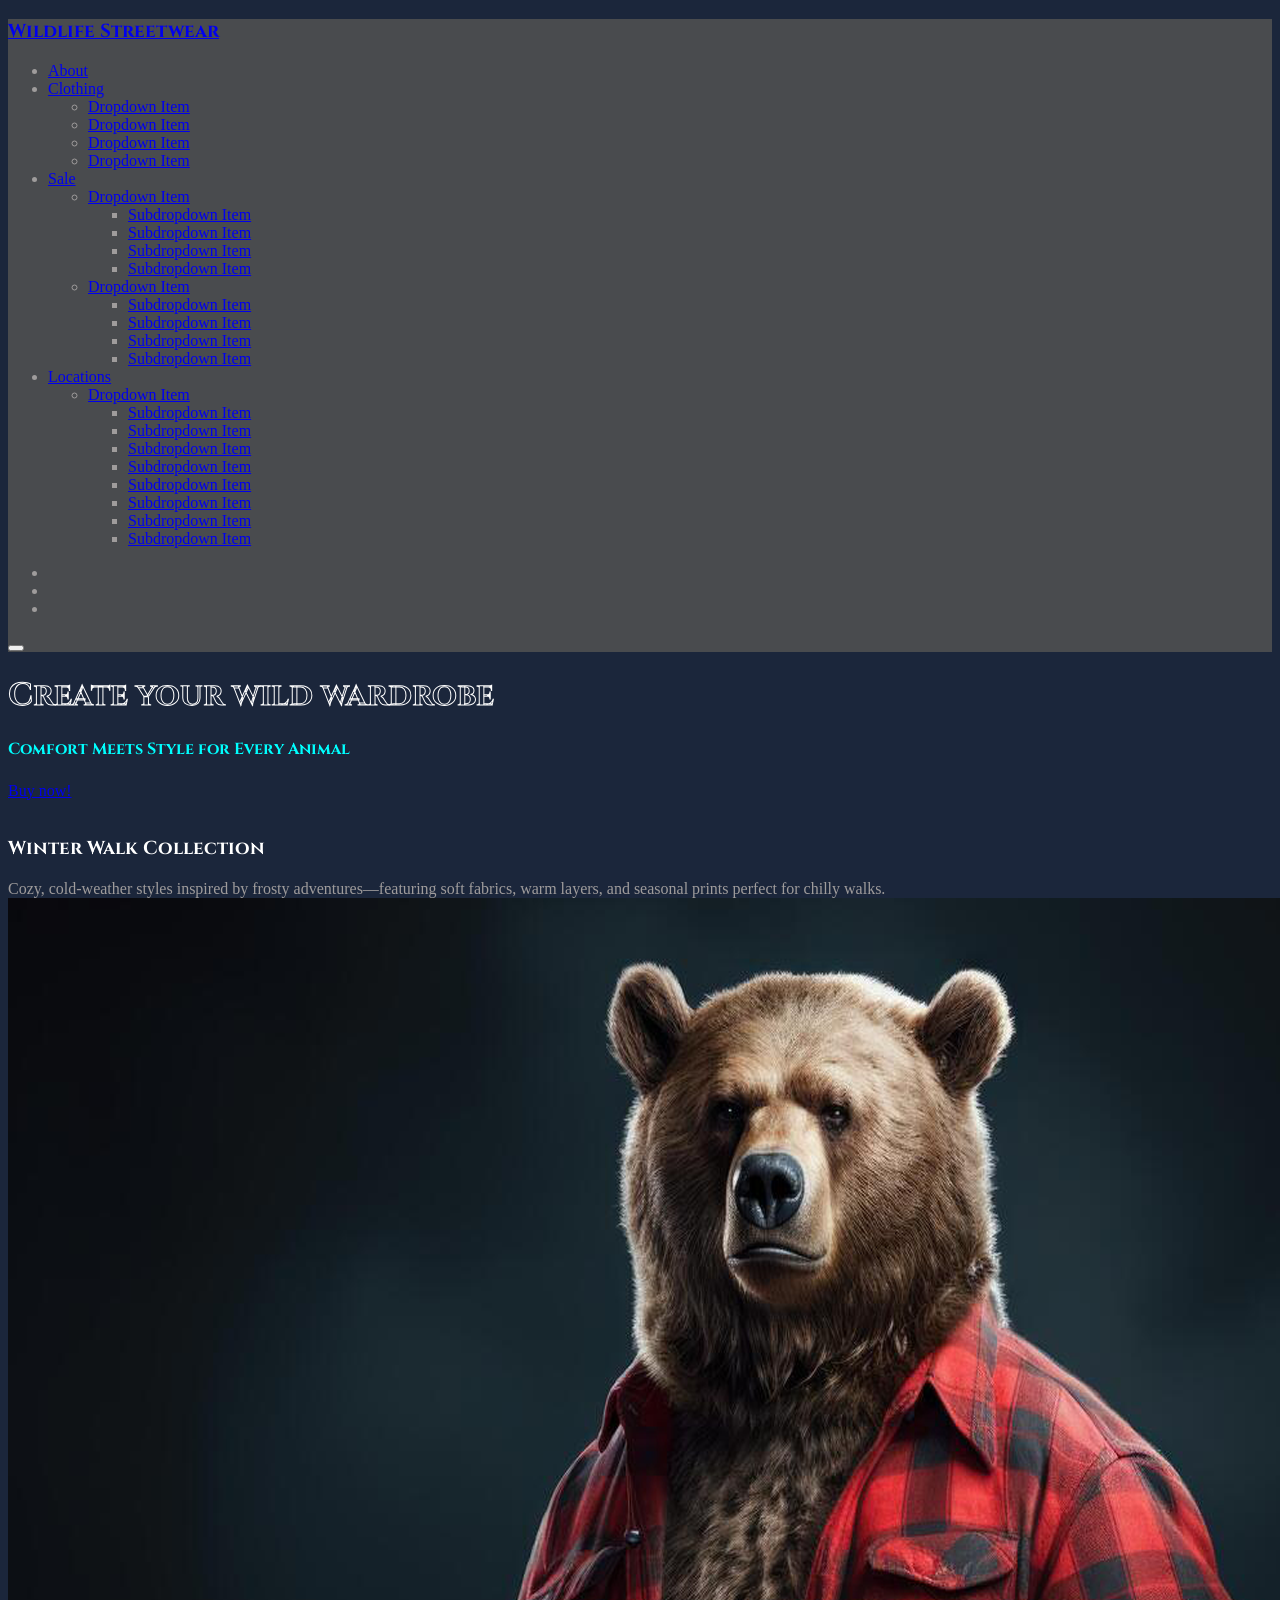
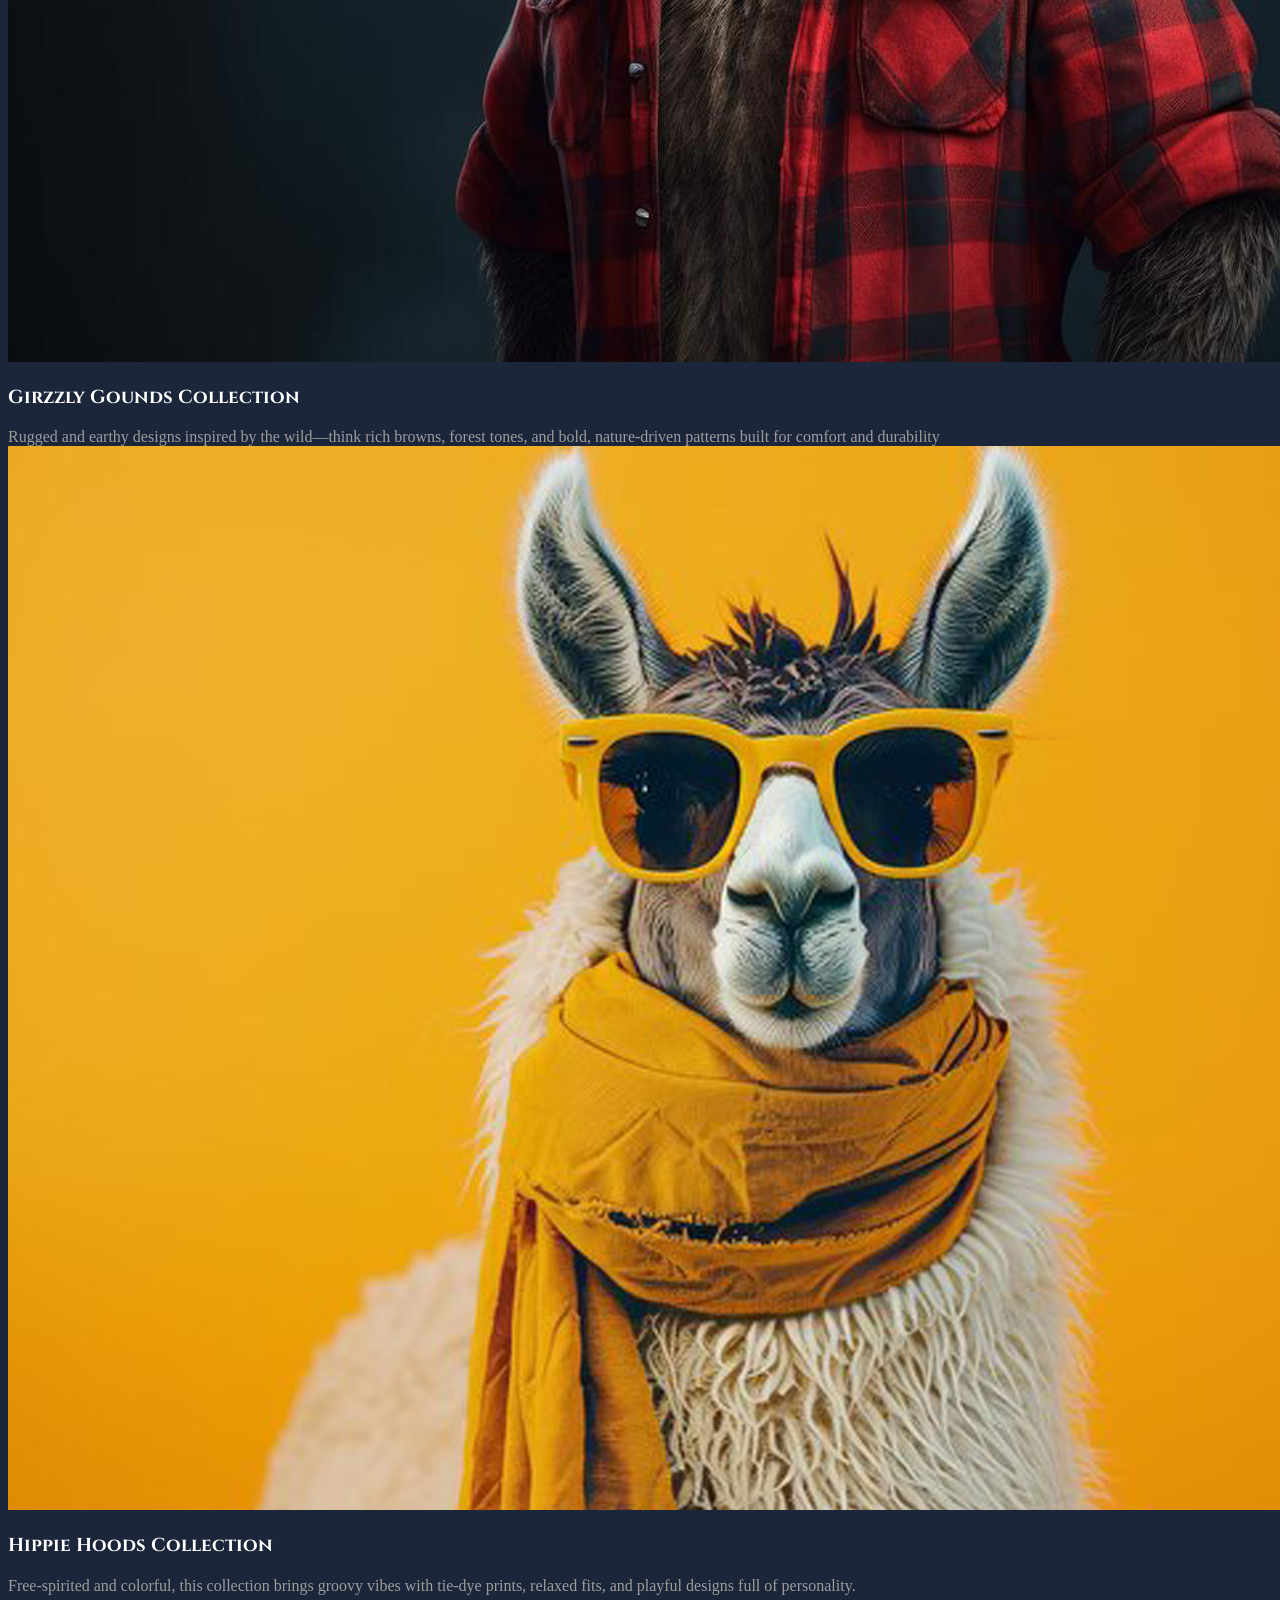
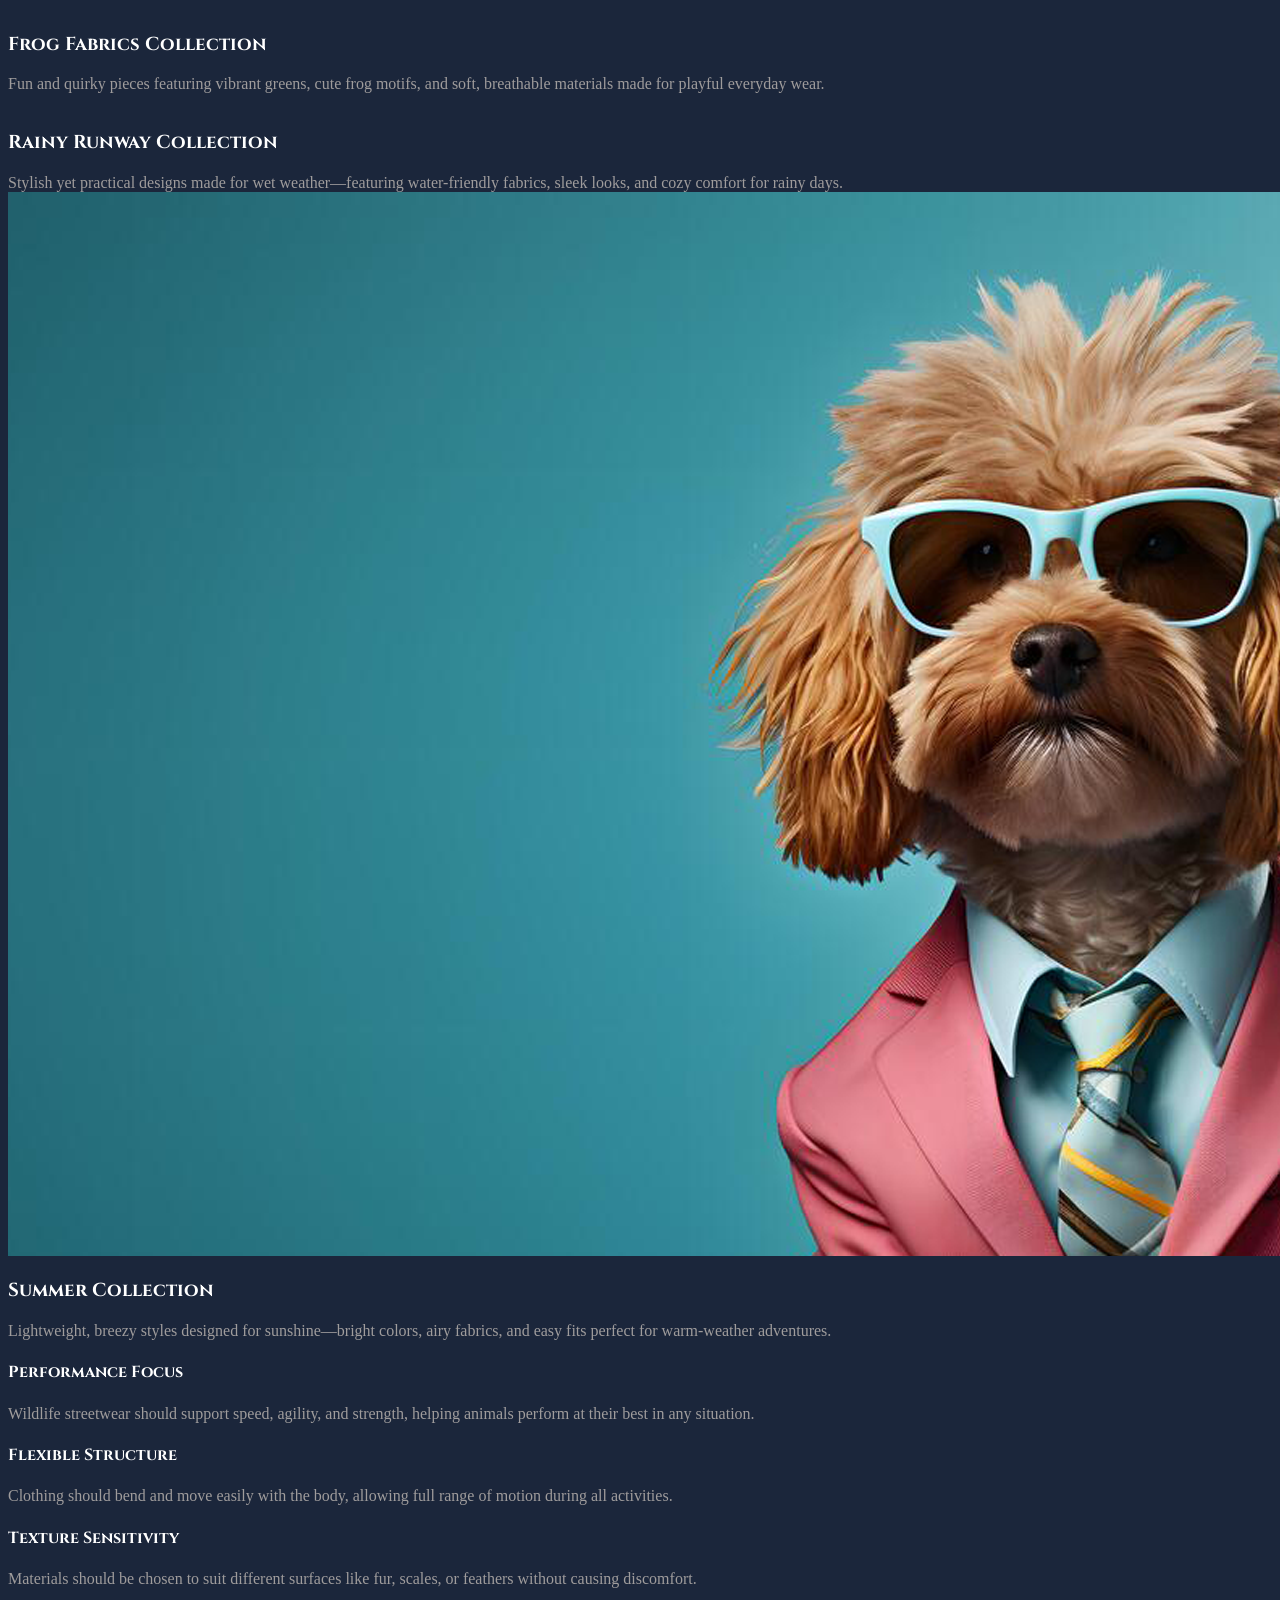
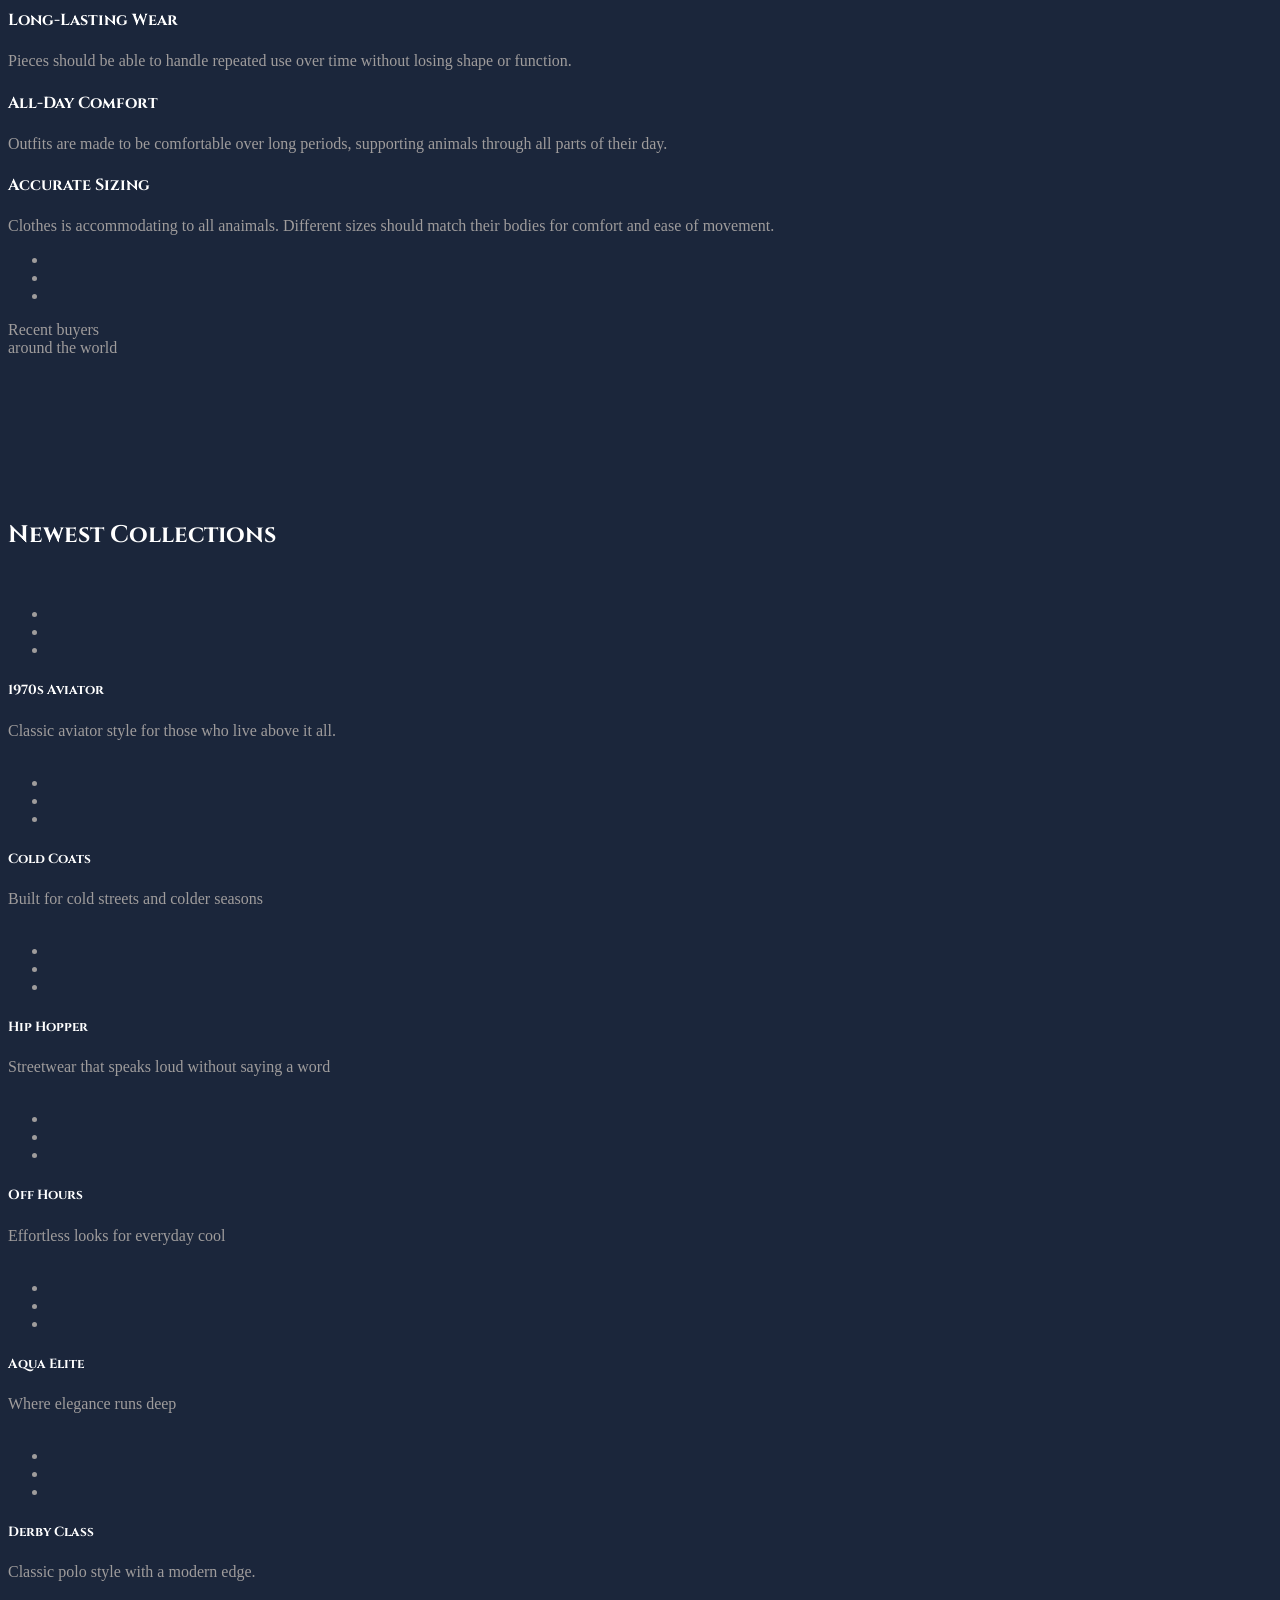
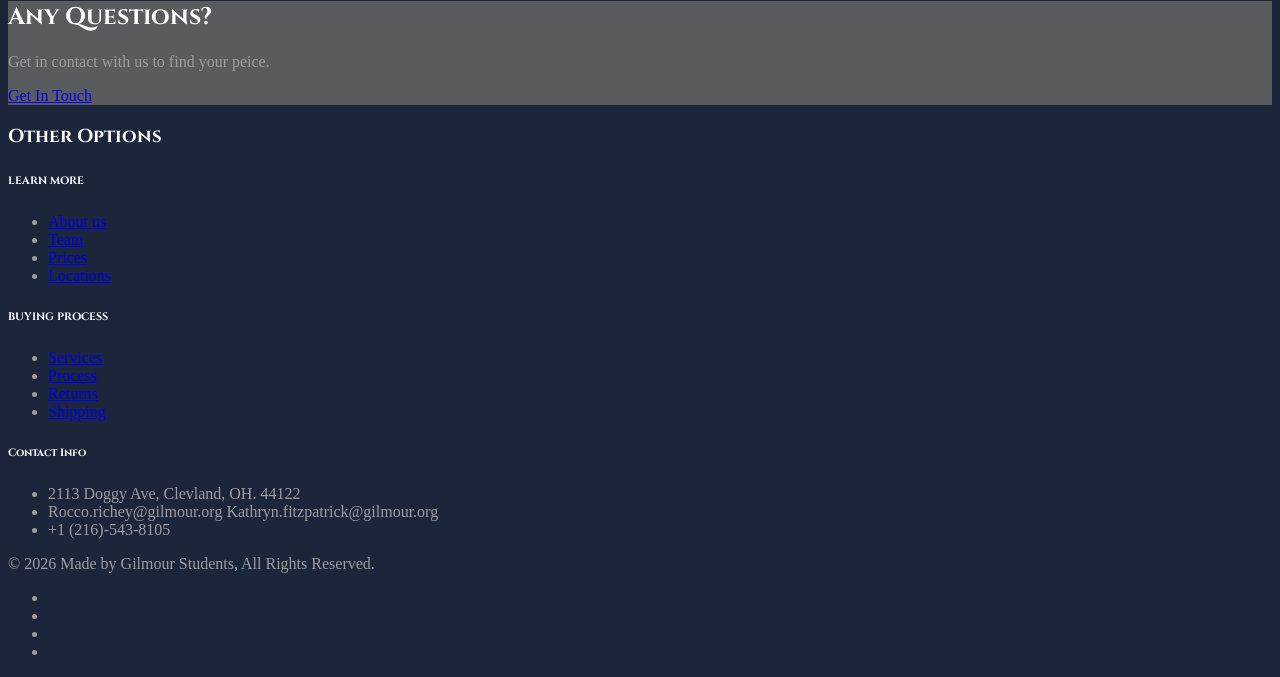
==== commit a87e067e: "Tuesday" ====
--- a/Index.html
+++ b/Index.html
@@ -257,7 +257,7 @@
 					<div class="d-flex">
 						<div class="d-inline-block me-4">
 							<i class=""></i>
-									<i class="bi bi-person-walking text-dark"></i>
+									<i class="bi bi-person-walking text-white"></i>
 						</div>
 						<div class="d-inline-block">
 							<h4 class="font-family-outfit fw-normal">Performance Focus</h4>
@@ -270,7 +270,7 @@
 				<div class="col-12 col-md-6 col-lg-4">
 					<div class="d-flex">
 						<div class="d-inline-block me-4">
-							<i class="bi bi-hand-thumbs-up text-dark"></i>
+							<i class="bi bi-hand-thumbs-up text-white"></i>
 						</div>
 						<div class="d-inline-block">
 							<h4 class="font-family-outfit fw-normal">Flexible Structure</h4>
@@ -283,7 +283,7 @@
 				<div class="col-12 col-md-6 col-lg-4">
 					<div class="d-flex">
 						<div class="d-inline-block me-4">
-							<i class="bi bi-heart text-dark"></i>
+							<i class="bi bi-heart text-white"></i>
 						</div>
 						<div class="d-inline-block">
 							<h4 class="font-family-outfit fw-normal">Texture Sensitivity</h4>
@@ -296,7 +296,7 @@
 				<div class="col-12 col-md-6 col-lg-4">
 					<div class="d-flex">
 						<div class="d-inline-block me-4">
-							<i class="bi bi-camera text-dark"></i>
+							<i class="bi bi-camera text-white"></i>
 						</div>
 						<div class="d-inline-block">
 							<h4 class="font-family-outfit fw-normal">Long-Lasting Wear</h4>
@@ -309,7 +309,7 @@
 				<div class="col-12 col-md-6 col-lg-4">
 					<div class="d-flex">
 						<div class="d-inline-block me-4">
-							<i class="bi bi-emoji-heart-eyes text-dark"></i>
+							<i class="bi bi-emoji-heart-eyes text-white"></i>
 						</div>
 						<div class="d-inline-block">
 							<h4 class="font-family-outfit fw-normal">All-Day Comfort</h4>
@@ -322,7 +322,7 @@
 				<div class="col-12 col-md-6 col-lg-4">
 					<div class="d-flex">
 						<div class="d-inline-block me-4">
-							<i class="bi bi-check2 text-dark"></i>
+							<i class="bi bi-check2 text-white"></i>
 						</div>
 						<div class="d-inline-block">
 							<h4 class="font-family-outfit fw-normal">Accurate Sizing</h4>
@@ -396,7 +396,7 @@
 			<div class="mb-5">
 				<div class="row text-center">
 					<div class="col-12 col-md-10 offset-md-1 col-lg-8 offset-lg-2 col-xl-6 offset-xl-3">
-						<h2 class="display-6 font-family-outfit fw-medium">Hot Picks!</h2>
+						<h2 class="display-6 font-family-outfit fw-medium">Newest Collections</h2>
 						<p></p>
 					</div>
 				</div>
@@ -416,7 +416,7 @@
 					</div>
 					<div class="mb-2">
 						<h5 class="fw-normal m-0">1970s Aviator </h5>
-						<span>Featuring a vintage style for yuor pet to pursue.</span>
+						<span>Classic aviator style for those who live above it all.</span>
 					</div>
 				</div>
 				<!-- Team box 2 -->
@@ -433,7 +433,7 @@
 					</div>
 					<div class="mb-2">
 						<h5 class="fw-normal m-0">Cold Coats</h5>
-						<span>Keep your pet warm with Cold Coats designed just for your little friend.</span>
+						<span>Built for cold streets and colder seasons</span>
 					</div>
 				</div>
 				<!-- Team box 3 -->
@@ -450,7 +450,7 @@
 					</div>
 					<div class="mb-2">
 						<h5 class="fw-normal m-0">Hip Hopper</h5>
-						<span>Keep your animal as fresh as can be and on trend.</span>
+						<span>Streetwear that speaks loud without saying a word</span>
 					</div>
 				</div>
 				<!-- Team box 4 -->
@@ -466,8 +466,8 @@
 						</div>
 					</div>
 					<div class="mb-2">
-						<h5 class="fw-normal m-0">Casual Cat</h5>
-						<span>Chill, laybacked outfits to keep your pet fly and comfy at the same time.</span>
+						<h5 class="fw-normal m-0">Off Hours</h5>
+						<span>Effortless looks for everyday cool</span>
 					</div>
 				</div>
 				<!-- Team box 5 -->
@@ -483,8 +483,8 @@
 						</div>
 					</div>
 					<div class="mb-2">
-						<h5 class="fw-normal m-0"> Fancy Fish</h5>
-						<span>High Class, old money outfits for your animal to look high class.</span>
+						<h5 class="fw-normal m-0">Aqua Elite</h5>
+						<span>Where elegance runs deep</span>
 					</div>
 				</div>
 				<!-- Team box 6 -->
@@ -500,8 +500,8 @@
 						</div>
 					</div>
 					<div class="mb-2">
-						<h5 class="fw-normal m-0">POLO horse </h5>
-						<span>Polo Horse applys high claas style outfits for all animals in the land.</span>
+						<h5 class="fw-normal m-0">Derby Class</h5>
+						<span>Classic polo style with a modern edge.</span>
 					</div>
 				</div>
 			</div><!-- end row -->
@@ -516,8 +516,7 @@
 				<div class="row g-4">
 					<div class="col-12 col-sm-10 offset-sm-1 col-md-8 offset-md-2 col-lg-6 offset-lg-3">
 						<h2 class="display-4 font-family-outfit fw-medium">Any Questions?</h2>
-						<p>Maecenas nec odio et ante tincidunt tempus. Nullam quis ante. Etiam sit amet orci eget eros
-							faucibus tincidunt.</p>
+						<p>Get in contact with us to find your peice.</p>
 						<a class="button button-lg button-radius button-outline-white mt-4" href="#">Get In Touch</a>
 					</div>
 				</div><!-- end row -->
@@ -531,32 +530,33 @@
 			<div class="container">
 				<div class="row g-4">
 					<div class="col-6 col-sm-6 col-lg-3">
-						<h3 class="uppercase letter-spacing-1">mono</h3>
+						<h3 class="uppercase letter-spacing-1">Other Options</h3>
 					</div>
 					<div class="col-6 col-sm-6 col-lg-3">
-						<h6 class="font-small fw-medium uppercase">Useful Links</h6>
+						<h6 class="font-small fw-medium uppercase">LEARN MORE</h6>
 						<ul class="list-dash animate-links">
 							<li><a href="#">About us</a></li>
 							<li><a href="#">Team</a></li>
 							<li><a href="#">Prices</a></li>
-							<li><a href="#">Contact</a></li>
+							<li><a href="#">Locations</a></li>
 						</ul>
 					</div>
 					<div class="col-6 col-sm-6 col-lg-3">
-						<h6 class="font-small fw-medium uppercase">Additional Links</h6>
+						<h6 class="font-small fw-medium uppercase">BUYING PROCESS</h6>
 						<ul class="list-dash animate-links">
 							<li><a href="#">Services</a></li>
 							<li><a href="#">Process</a></li>
-							<li><a href="#">FAQ</a></li>
-							<li><a href="#">Careers</a></li>
+							<li><a href="#">Returns</a></li>
+							<li><a href="#">Shipping</a></li>
 						</ul>
 					</div>
 					<div class="col-6 col-sm-6 col-lg-3">
 						<h6 class="font-small fw-medium uppercase">Contact Info</h6>
 						<ul class="list-unstyled">
-							<li>121 King St, Melbourne VIC 3000</li>
-							<li>contact@example.com</li>
-							<li>+(123) 456 789 01</li>
+							<li>2113 Doggy Ave, Clevland, OH. 44122</li>
+							<li>Rocco.richey@gilmour.org 
+								Kathryn.fitzpatrick@gilmour.org </li>
+							<li>+1 (216)-543-8105</li>
 						</ul>
 					</div>
 				</div><!-- end row -->
@@ -566,7 +566,7 @@
 			<div class="container">
 				<div class="row align-items-center g-2 g-lg-3">
 					<div class="col-12 col-md-6 text-center text-md-start">
-						<p>&copy; 2025 FlaTheme, All Rights Reserved.</p>
+						<p>&copy; 2026 Made by Gilmour Students, All Rights Reserved.</p>
 					</div>
 					<div class="col-12 col-md-6 text-center text-md-end">
 						<ul class="list-inline-sm">
--- a/assets/css/custom.css
+++ b/assets/css/custom.css
@@ -12,7 +12,9 @@
 
 body {
     background-color: #1b263b;
+    color: #9f9c9c; /* set a default color for paragraphs */
 }
+
 
 
 h1,
@@ -22,6 +24,7 @@
 h5,
 h6 {
     font-family: "Cinzel", serif !important;
+    color: white; /** default color for headers */
 }
 
 div,
@@ -39,11 +42,22 @@
 
 #hero h4 {
     color: aqua !important;
+}
 
-}
 #hero .stroke-text {
-  color: rgb(255, 255, 255);
+  color: white(255, 255, 255);
   -webkit-text-fill-color: transparent;
   -webkit-text-stroke-width: 1.0px;
   -webkit-text-stroke-color: rgb(255, 255, 255);
+}
+
+
+.bg-dark-03 {
+    background-color: #5a5b5e; /* or any color you want */
+}
+
+.header {
+    background-color: #494b4e !important;
+
+
 }
